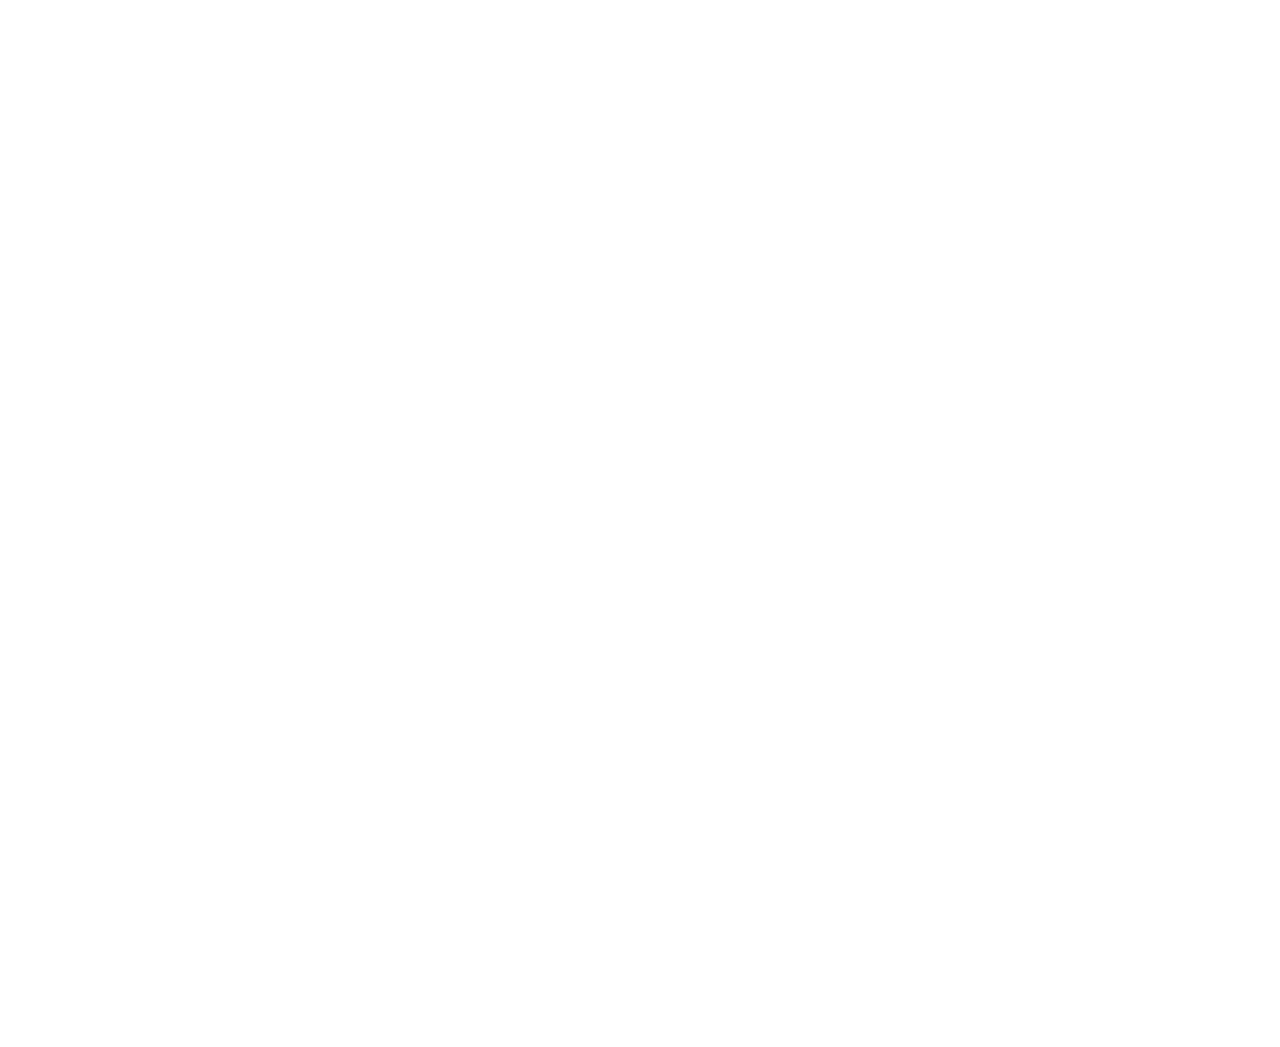
==== search.html @ 637db786 "Pagina levantada." ====
<!DOCTYPE html>
<html dir="ltr" lang="en-US">
<head>

	<meta http-equiv="content-type" content="text/html; charset=utf-8" />
	<meta name="author" content="SemiColonWeb" />

	<!-- Stylesheets
	============================================= -->
	<link href="http://fonts.googleapis.com/css?family=Lato:300,400,400italic,600,700|Raleway:300,400,500,600,700|Crete+Round:400italic" rel="stylesheet" type="text/css" />
	<link rel="stylesheet" href="css/bootstrap.css" type="text/css" />
	<link rel="stylesheet" href="style.css" type="text/css" />
	<link rel="stylesheet" href="css/dark.css" type="text/css" />
	<link rel="stylesheet" href="css/font-icons.css" type="text/css" />
	<link rel="stylesheet" href="css/animate.css" type="text/css" />
	<link rel="stylesheet" href="css/magnific-popup.css" type="text/css" />

	<link rel="stylesheet" href="css/responsive.css" type="text/css" />
	<meta name="viewport" content="width=device-width, initial-scale=1" />
	<!--[if lt IE 9]>
		<script src="http://css3-mediaqueries-js.googlecode.com/svn/trunk/css3-mediaqueries.js"></script>
	<![endif]-->

	<!-- External JavaScripts
	============================================= -->
	<script type="text/javascript" src="js/jquery.js"></script>
	<script type="text/javascript" src="js/plugins.js"></script>

	<!-- Document Title
	============================================= -->
	<title>Search Results | Canvas</title>

</head>

<body class="stretched">

	<!-- Document Wrapper
	============================================= -->
	<div id="wrapper" class="clearfix">

		<!-- Header
		============================================= -->
		<header id="header" class="full-header">

			<div id="header-wrap">

				<div class="container clearfix">

					<div id="primary-menu-trigger"><i class="icon-reorder"></i></div>

					<!-- Logo
					============================================= -->
					<div id="logo">
						<a href="index.html" class="standard-logo" data-dark-logo="images/logo-dark.png"><img src="images/logo.png" alt="Canvas Logo"></a>
						<a href="index.html" class="retina-logo" data-dark-logo="images/logo-dark@2x.png"><img src="images/logo@2x.png" alt="Canvas Logo"></a>
					</div><!-- #logo end -->

					<!-- Primary Navigation
					============================================= -->
					<nav id="primary-menu">

						<ul>
							<li><a href="index.html"><div>Home</div></a>
								<ul>
									<li><a href="index-corporate.html"><div>Home - Corporate</div></a>
										<ul>
											<li><a href="index-corporate.html"><div>Corporate - Layout 1</div></a></li>
											<li><a href="index-corporate-2.html"><div>Corporate - Layout 2</div></a></li>
											<li><a href="index-corporate-3.html"><div>Corporate - Layout 3</div></a></li>
											<li><a href="index-corporate-4.html"><div>Corporate - Layout 4</div></a></li>
										</ul>
									</li>
									<li><a href="index-portfolio.html"><div>Home - Portfolio</div></a>
										<ul>
											<li><a href="index-portfolio.html"><div>Portfolio - Layout 1</div></a></li>
											<li><a href="index-portfolio-2.html"><div>Portfolio - Layout 2</div></a></li>
											<li><a href="index-portfolio-3.html"><div>Portfolio - Masonry</div></a></li>
											<li><a href="index-portfolio-4.html"><div>Portfolio - AJAX</div></a></li>
										</ul>
									</li>
									<li><a href="index-blog.html"><div>Home - Blog</div></a>
										<ul>
											<li><a href="index-blog.html"><div>Blog - Layout 1</div></a></li>
											<li><a href="index-blog-2.html"><div>Blog - Layout 2</div></a></li>
											<li><a href="index-blog-3.html"><div>Blog - Layout 3</div></a></li>
										</ul>
									</li>
									<li><a href="index-shop.html"><div>Home - Shop</div></a>
										<ul>
											<li><a href="index-shop.html"><div>Shop - Layout 1</div></a></li>
											<li><a href="index-shop-2.html"><div>Shop - Layout 2</div></a></li>
										</ul>
									</li>
									<li><a href="index-magazine.html"><div>Home - Magazine</div></a>
										<ul>
											<li><a href="index-magazine.html"><div>Magazine - Layout 1</div></a></li>
											<li><a href="index-magazine-2.html"><div>Magazine - Layout 2</div></a></li>
											<li><a href="index-magazine-3.html"><div>Magazine - Layout 3</div></a></li>
										</ul>
									</li>
									<li><a href="landing.html"><div>Home - Landing Page</div></a>
										<ul>
											<li><a href="landing.html"><div>Landing Page - Layout 1</div></a></li>
											<li><a href="landing-2.html"><div>Landing Page - Layout 2</div></a></li>
											<li><a href="landing-3.html"><div>Landing Page - Layout 3</div></a></li>
											<li><a href="landing-4.html"><div>Landing Page - Layout 4</div></a></li>
											<li><a href="landing-5.html"><div>Landing Page - Layout 5</div></a></li>
										</ul>
									</li>
									<li><a href="index-fullscreen-image.html"><div>Home - Full Screen</div></a>
										<ul>
											<li><a href="index-fullscreen-image.html"><div>Full Screen - Image</div></a></li>
											<li><a href="index-fullscreen-slider.html"><div>Full Screen - Slider</div></a></li>
											<li><a href="index-fullscreen-video.html"><div>Full Screen - Video</div></a></li>
										</ul>
									</li>
									<li><a href="index-onepage.html"><div>Home - One Page</div></a>
										<ul>
											<li><a href="index-onepage.html"><div>One Page - Default</div></a></li>
											<li><a href="index-onepage-2.html"><div>One Page - Submenu</div></a></li>
											<li><a href="index-onepage-3.html"><div>One Page - Dots Style</div></a></li>
										</ul>
									</li>
									<li><a href="index-wedding.html"><div>Home - Wedding</div></a></li>
									<li><a href="index-restaurant.html"><div>Home - Restaurant</div></a></li>
									<li><a href="index-events.html"><div>Home - Events</div></a></li>
									<li><a href="index-parallax.html"><div>Home - Parallax</div></a></li>
									<li><a href="index-app-showcase.html"><div>Home - App Showcase</div></a></li>
								</ul>
							</li>
							<li><a href="#"><div>Features</div></a>
								<ul>
									<li><a href="#"><div><i class="icon-stack"></i>Sliders</div></a>
										<ul>
											<li><a href="slider-revolution.html"><div>Revolution Slider</div></a>
												<ul>
													<li><a href="slider-revolution.html"><div>Full Screen</div></a></li>
													<li><a href="slider-revolution-fullwidth.html"><div>Full Width</div></a></li>
													<li><a href="slider-revolution-kenburns.html"><div>Kenburns Effect</div></a></li>
													<li><a href="slider-revolution-html5-videos.html"><div>HTML5 Video</div></a></li>
												</ul>
											</li>
											<li><a href="slider-canvas.html"><div>Canvas Slider</div></a>
												<ul>
													<li><a href="slider-canvas.html"><div>Full Width</div></a></li>
													<li><a href="slider-canvas-fade.html"><div>Fade Transition</div></a></li>
													<li><a href="slider-canvas-autoplay.html"><div>Autoplay Feature</div></a></li>
													<li><a href="slider-canvas-video-event.html"><div>Custom Video Event</div></a></li>
													<li><a href="slider-canvas-pagination.html"><div>Pagination Navigation</div></a></li>
													<li><a href="slider-canvas-3.html"><div>3 Columns</div></a></li>
													<li><a href="slider-canvas-4.html"><div>4 Columns</div></a></li>
													<li><a href="slider-canvas-5.html"><div>5 Columns</div></a></li>
												</ul>
											</li>
											<li><a href="slider-flex.html"><div>Flex Slider</div></a>
												<ul>
													<li><a href="slider-flex.html"><div>Default Layout</div></a></li>
													<li><a href="slider-flex-thumbs.html"><div>with Thumbs</div></a></li>
												</ul>
											</li>
											<li><a href="slider-owl.html"><div>Owl Slider</div></a>
												<ul>
													<li><a href="slider-owl-full.html"><div>Full Width</div></a></li>
													<li><a href="slider-owl.html"><div>Boxed Width</div></a></li>
													<li><a href="slider-owl-videos.html"><div>Video Slider</div></a></li>
												</ul>
											</li>
											<li><a href="static-parallax.html"><div>Static Media</div></a>
												<ul>
													<li><a href="static-parallax.html"><div>Static - Parallax</div></a></li>
													<li><a href="static-image.html"><div>Static - Image</div></a></li>
													<li><a href="static-thumbs-grid.html"><div>Static - Thumb Gallery</div></a></li>
													<li><a href="static-html5-video.html"><div>Static - HTML5 Video</div></a></li>
													<li><a href="static-embed-video.html"><div>Static - Embedded Video</div></a></li>
												</ul>
											</li>
											<li><a href="slider-camera.html"><div>Camera Slider</div></a></li>
											<li><a href="slider-elastic.html"><div>Elastic Slider</div></a></li>
											<li><a href="slider-nivo.html"><div>Nivo Slider</div></a></li>
										</ul>
									</li>
									<li><a href="widgets.html"><div><i class="icon-gift"></i>Widgets</div></a>
										<ul>
											<li><a href="widgets.html"><div>Links</div></a></li>
											<li><a href="widgets.html"><div>Flickr Photostream</div></a></li>
											<li><a href="widgets.html"><div>Dribbble Shots</div></a></li>
											<li><a href="widgets.html"><div>Instagram Feed</div></a></li>
											<li><a href="widgets.html"><div>Posts List</div></a></li>
											<li><a href="widgets.html"><div>Twitter Feed</div></a></li>
											<li><a href="widgets.html"><div>Tabbed Widgets</div></a></li>
											<li><a href="widgets.html"><div>Carousel</div></a></li>
											<li><a href="widgets.html"><div>Subscribers</div></a></li>
											<li><a href="widgets.html"><div>Social Icons</div></a></li>
											<li><a href="widgets.html"><div>Testimonials</div></a></li>
											<li><a href="widgets.html"><div>Quick Contact</div></a></li>
											<li><a href="widgets.html"><div>Tags Cloud</div></a></li>
											<li><a href="widgets.html"><div>Video Embeds</div></a></li>
											<li><a href="widgets.html"><div>Raw Text/HTML</div></a></li>
										</ul>
									</li>
									<li><a href="#"><div><i class="icon-umbrella"></i>Headers</div></a>
										<ul>
											<li><a href="header-light.html"><div>Light Version</div></a></li>
											<li><a href="header-dark.html"><div>Dark Version</div></a></li>
											<li><a href="header-transparent.html"><div>Transparent</div></a></li>
											<li><a href="header-semi-transparent.html"><div>Semi Transparent</div></a>
												<ul>
													<li><a href="header-semi-transparent.html"><div>Light Version</div></a></li>
													<li><a href="header-semi-transparent-dark.html"><div>Dark Version</div></a></li>
												</ul>
											</li>
											<li><a href="header-side-left.html"><div>Left Side Header</div></a>
												<ul>
													<li><a href="header-side-left.html"><div>Fixed Position</div></a></li>
													<li><a href="header-side-left-open.html"><div>OnClick Open</div></a></li>
													<li><a href="header-side-left-open-push.html"><div>Push Content</div></a></li>
												</ul>
											</li>
											<li><a href="header-side-right.html"><div>Right Side Header</div></a>
												<ul>
													<li><a href="header-side-right.html"><div>Fixed Position</div></a></li>
													<li><a href="header-side-right-open.html"><div>OnClick Open</div></a></li>
													<li><a href="header-side-right-open-push.html"><div>Push Content</div></a></li>
												</ul>
											</li>
											<li><a href="header-floating.html"><div>Floating Version</div></a></li>
											<li><a href="static-sticky.html"><div>Static Sticky</div></a></li>
											<li><a href="responsive-sticky.html"><div>Responsive Sticky</div></a></li>
											<li><a href="logo-changer.html"><div>Alternate Logos</div></a></li>
										</ul>
									</li>
									<li><a href="side-panel.html"><div><i class="icon-line-layout"></i>Side Panel</div></a>
										<ul>
											<li><a href="side-panel-left-overlay.html"><div>Left Overlay</div></a></li>
											<li><a href="side-panel-left-push.html"><div>Left Push</div></a></li>
											<li><a href="side-panel-right-overlay.html"><div>Right Overlay</div></a></li>
											<li><a href="side-panel.html"><div>Right Push</div></a></li>
											<li><a href="side-panel-light.html"><div>Light Background</div></a></li>
										</ul>
									</li>
									<li><a href="#"><div><i class="icon-align-justify2"></i>Menu Styles</div></a>
										<ul>
											<li><a href="header-light.html"><div>Menu - Style 1</div></a></li>
											<li><a href="menu-2.html"><div>Menu - Style 2</div></a></li>
											<li><a href="menu-3.html"><div>Menu - Style 3</div></a></li>
											<li><a href="menu-4.html"><div>Menu - Style 4</div></a></li>
											<li><a href="menu-5.html"><div>Menu - Style 5</div></a></li>
											<li><a href="menu-6.html"><div>Menu - Style 6</div></a></li>
											<li><a href="menu-7.html"><div>Menu - Style 7</div></a></li>
											<li><a href="menu-8.html"><div>Menu - Style 8</div></a></li>
											<li><a href="menu-9.html"><div>Menu - Style 9</div></a></li>
											<li><a href="menu-10.html"><div>Menu - Overlay</div></a></li>
										</ul>
									</li>
									<li><a href="#"><div><i class="icon-ok-sign"></i>Page Titles</div></a>
										<ul>
											<li><a href="page.html"><div>Left Align</div></a></li>
											<li><a href="page-title-right.html"><div>Right Align</div></a></li>
											<li><a href="page-title-center.html"><div>Center Align</div></a></li>
											<li><a href="page-titledark.html"><div>Dark Style</div></a></li>
											<li><a href="page-title-pattern.html"><div>Pattern Background</div></a></li>
											<li><a href="page-title-parallax.html"><div>Parallax Background</div></a>
												<ul>
													<li><a href="page-title-parallax.html"><div>Default Header</div></a></li>
													<li><a href="page-title-parallax-header.html"><div>Transparent Header</div></a></li>
												</ul>
											</li>
											<li><a href="page-title-video.html"><div>HTML5 Video</div></a></li>
											<li><a href="page-title-nobg.html"><div>No Background</div></a></li>
											<li><a href="page-title-mini.html"><div>Mini Version</div></a></li>
										</ul>
									</li>
									<li><a href="contact.html"><div><i class="icon-envelope-alt"></i>Contact Pages</div></a>
										<ul>
											<li><a href="contact.html">Contact 1</a></li>
											<li><a href="contact-2.html">Contact 2</a></li>
											<li><a href="contact-3.html">Contact 3</a></li>
											<li><a href="contact-4.html">Contact 4</a></li>
											<li><a href="contact-5.html">Contact 5</a></li>
											<li><a href="contact-6.html">Contact 6</a></li>
											<li><a href="contact-7.html">Contact 7</a></li>
										</ul>
									</li>
									<li><a href="#footer" data-scrollto="#footer"><div><i class="icon-th"></i>Footers</div></a>
										<ul>
											<li><a href="sticky-footer.html"><div>Sticky Footer</div></a></li>
											<li><a href="#footer" data-scrollto="#footer"><div>Footer - Layout 1</div></a></li>
											<li><a href="footer-2.html#footer"><div>Footer - Layout 2</div></a></li>
											<li><a href="footer-3.html#footer"><div>Footer - Layout 3</div></a></li>
											<li><a href="footer-4.html#footer"><div>Footer - Layout 4</div></a></li>
											<li><a href="footer-5.html#footer"><div>Footer - Layout 5</div></a></li>
											<li><a href="footer-6.html#footer"><div>Footer - Layout 6</div></a></li>
											<li><a href="footer-7.html#footer"><div>Footer - Layout 7</div></a></li>
										</ul>
									</li>
									<li><a href="#"><div><i class="icon-calendar3"></i>Events</div></a>
										<ul>
											<li><a href="events-calendar.html"><div>Full Width Calendar</div></a></li>
											<li><a href="events-list.html"><div>Events List</div></a>
												<ul>
													<li><a href="events-list.html"><div>Right Sidebar</div></a></li>
													<li><a href="events-list-left-sidebar.html"><div>Left Sidebar</div></a></li>
													<li><a href="events-list-both-sidebar.html"><div>Both Sidebar</div></a></li>
													<li><a href="events-list-fullwidth.html"><div>Full Width</div></a></li>
													<li><a href="events-list-parallax.html"><div>Parallax List</div></a></li>
												</ul>
											</li>
											<li><a href="event-single.html"><div>Single Event</div></a>
												<ul>
													<li><a href="event-single-right-sidebar.html"><div>Right Sidebar</div></a></li>
													<li><a href="event-single-left-sidebar.html"><div>Left Sidebar</div></a></li>
													<li><a href="event-single-both-sidebar.html"><div>Both Sidebar</div></a></li>
													<li><a href="event-single.html"><div>Full Width</div></a></li>
												</ul>
											</li>
											<li><a href="event-single-full-width-image.html"><div>Single Event - Full</div></a>
												<ul>
													<li><a href="event-single-full-width-image.html"><div>Parallax Image</div></a></li>
													<li><a href="event-single-full-width-map.html"><div>Google Map</div></a></li>
													<li><a href="event-single-full-width-slider.html"><div>Slider Gallery</div></a></li>
													<li><a href="event-single-full-width-video.html"><div>HTML5 Video</div></a></li>
												</ul>
											</li>
										</ul>
									</li>
									<li><a href="modal-onload.html"><div><i class="icon-line-expand"></i>Modal OnLoad</div></a>
										<ul>
											<li><a href="modal-onload.html"><div>Simple Layout</div></a></li>
											<li><a href="modal-onload-iframe.html"><div>Video iFrame</div></a></li>
											<li><a href="modal-onload-subscribe.html"><div>Subscription Form</div></a></li>
											<li><a href="modal-onload-common-height.html"><div>Common Height</div></a></li>
											<li><a href="modal-onload-cookie.html"><div>Cookies Enabled</div></a></li>
										</ul>
									</li>
									<li><a href="coming-soon.html"><div><i class="icon-time"></i>Coming Soon</div></a>
										<ul>
											<li><a href="coming-soon.html"><div>Simple Layout</div></a></li>
											<li><a href="coming-soon-2.html"><div>Parallax Image</div></a></li>
											<li><a href="coming-soon-3.html"><div>HTML5 Video</div></a></li>
										</ul>
									</li>
									<li><a href="#"><div><i class="icon-adjust"></i>Dark Version</div></a></li>
								</ul>
							</li>
							<li class="mega-menu"><a href="#"><div>Pages</div></a>
								<div class="mega-menu-content style-2 col-4 clearfix">
									<ul>
										<li class="mega-menu-title"><a href="#"><div>Introduction</div></a>
											<ul>
												<li><a href="about.html"><div>About Us</div></a></li>
												<li><a href="about-2.html"><div>About Us - Layout 2</div></a></li>
												<li><a href="about-me.html"><div>About Me</div></a></li>
												<li><a href="team.html"><div>Team Members</div></a></li>
												<li><a href="jobs.html"><div>Careers</div></a></li>
												<li><a href="side-navigation.html"><div>Side Navigation</div></a></li>
												<li><a href="page-submenu.html"><div>Page Submenu</div></a></li>
												<li><a href="sitemap.html"><div>Sitemap</div></a></li>
											</ul>
										</li>
									</ul>
									<ul>
										<li class="mega-menu-title"><a href="#"><div>Utility</div></a>
											<ul>
												<li><a href="services.html"><div>Services - Layout 1</div></a></li>
												<li><a href="services-2.html"><div>Services - Layout 2</div></a></li>
												<li><a href="services-3.html"><div>Services - Layout 3</div></a></li>
												<li><a href="faqs.html"><div>FAQs - Layout 1</div></a></li>
												<li><a href="faqs-2.html"><div>FAQs - Layout 2</div></a></li>
												<li><a href="faqs-3.html"><div>FAQs - Layout 3</div></a></li>
												<li><a href="faqs-4.html"><div>FAQs - Layout 4</div></a></li>
												<li><a href="maintenance.html"><div>Maintenance Page</div></a></li>
											</ul>
										</li>
									</ul>
									<ul>
										<li class="mega-menu-title"><a href="#"><div>Layout Grids</div></a>
											<ul>
												<li><a href="full-width.html"><div>Full Width</div></a></li>
												<li><a href="full-width-wide.html"><div>Full Width - Wide</div></a></li>
												<li><a href="right-sidebar.html"><div>Right Sidebar</div></a></li>
												<li><a href="left-sidebar.html"><div>Left Sidebar</div></a></li>
												<li><a href="both-sidebar.html"><div>Both Sidebar</div></a></li>
												<li><a href="both-right-sidebar.html"><div>Both Right Sidebar</div></a></li>
												<li><a href="both-left-sidebar.html"><div>Both Left Sidebar</div></a></li>
												<li><a href="blank-page.html"><div>Blank Page</div></a></li>
											</ul>
										</li>
									</ul>
									<ul>
										<li class="mega-menu-title"><a href="#"><div>Miscellaneous</div></a>
											<ul>
												<li><a href="login-register.html"><div>Login/Register</div></a></li>
												<li><a href="login-register-2.html"><div>Login/Register - Style 2</div></a></li>
												<li><a href="login-register-3.html"><div>Login/Register - Style 3</div></a></li>
												<li><a href="login-1.html"><div>Login - Style 1</div></a></li>
												<li><a href="login-2.html"><div>Login - Style 2</div></a></li>
												<li><a href="404.html"><div>404 - Simple Layout</div></a></li>
												<li><a href="404-2.html"><div>404 - Parallax Image</div></a></li>
												<li><a href="404-3.html"><div>404 - HTML5 Video</div></a></li>
											</ul>
										</li>
									</ul>
								</div>
							</li>
							<li class="mega-menu"><a href="#"><div>Portfolio</div></a>
								<div class="mega-menu-content style-2 col-5 clearfix">
									<ul>
										<li class="mega-menu-title"><a href="#"><div>Grids</div></a>
											<ul>
												<li><a href="portfolio-1.html"><div>1 Column</div></a></li>
												<li><a href="portfolio-2.html"><div>2 Columns</div></a></li>
												<li><a href="portfolio-3.html"><div>3 Columns</div></a></li>
												<li><a href="portfolio.html"><div>4 Columns</div></a></li>
												<li><a href="portfolio-5.html"><div>5 Columns</div></a></li>
												<li><a href="portfolio-6.html"><div>6 Columns</div></a></li>
											</ul>
										</li>
									</ul>
									<ul>
										<li class="mega-menu-title"><a href="#"><div>Masonry</div></a>
											<ul>
												<li><a href="portfolio-mixed-masonry.html"><div>Mixed Columns</div></a></li>
												<li><a href="portfolio-2-masonry.html"><div>2 Columns</div></a></li>
												<li><a href="portfolio-3-masonry.html"><div>3 Columns</div></a></li>
												<li><a href="portfolio-masonry.html"><div>4 Columns</div></a></li>
												<li><a href="portfolio-5-masonry.html"><div>5 Columns</div></a></li>
												<li><a href="portfolio-6-masonry.html"><div>6 Columns</div></a></li>
											</ul>
										</li>
									</ul>
									<ul>
										<li class="mega-menu-title"><a href="#"><div>Loading Styles</div></a>
											<ul>
												<li><a href="portfolio.html"><div>jQuery Filter</div></a></li>
												<li><a href="portfolio-pagination.html"><div>Pagination</div></a></li>
												<li><a href="portfolio-jpagination.html"><div>jQuery Pagination</div></a></li>
												<li><a href="portfolio-infinity-scroll.html"><div>Infinity Scroll</div></a></li>
												<li><a href="portfolio-ajax.html"><div>AJAX In Page</div></a></li>
												<li><a href="portfolio-ajax-in-modal.html"><div>AJAX In Modal</div></a></li>
											</ul>
										</li>
									</ul>
									<ul>
										<li class="mega-menu-title"><a href="#"><div>Single Project</div></a>
											<ul>
												<li><a href="portfolio-single-extended.html"><div>Extended Item</div></a></li>
												<li><a href="portfolio-single-fullwidth.html"><div>Parallax Image</div></a></li>
												<li><a href="portfolio-single-gallery-full.html"><div>Slider Gallery</div></a></li>
												<li><a href="portfolio-single-video-fullwidth-left-sidebar.html"><div>HTML5 Video</div></a></li>
												<li><a href="portfolio-single-thumbs-right-sidebar.html"><div>Masonry Thumbs</div></a></li>
												<li><a href="portfolio-single-video-both-sidebar.html"><div>Embed Video</div></a></li>
											</ul>
										</li>
									</ul>
									<ul>
										<li class="mega-menu-title"><a href="#"><div>Layouts</div></a>
											<ul>
												<li><a href="portfolio-nomargin.html"><div>Default</div></a></li>
												<li><a href="portfolio-1-alt-right-sidebar.html"><div>Right Sidebar</div></a></li>
												<li><a href="portfolio-3-left-sidebar.html"><div>Left Sidebar</div></a></li>
												<li><a href="portfolio-2-both-sidebar.html"><div>Both Sidebar</div></a></li>
												<li><a href="portfolio-fullwidth-notitle.html"><div>100% Width</div></a></li>
												<li><a href="portfolio-parallax.html"><div>Parallax</div></a></li>
											</ul>
										</li>
									</ul>
								</div>
							</li>
							<li class="mega-menu"><a href="#"><div>Blog</div></a>
								<div class="mega-menu-content style-2 col-4 clearfix">
									<ul>
										<li class="mega-menu-title"><a href="#"><div>Default</div></a>
											<ul>
												<li><a href="blog.html"><div>Right Sidebar</div></a></li>
												<li><a href="blog-left-sidebar.html"><div>Left Sidebar</div></a></li>
												<li><a href="blog-both-sidebar.html"><div>Both Sidebar</div></a></li>
												<li><a href="blog-full-width.html"><div>Full Width</div></a></li>
											</ul>
										</li>
										<li class="mega-menu-title"><a href="#"><div>Timeline</div></a>
											<ul>
												<li><a href="blog-timeline-right-sidebar.html"><div>Right Sidebar</div></a></li>
												<li><a href="blog-timeline-left-sidebar.html"><div>Left Sidebar</div></a></li>
												<li><a href="blog-timeline.html"><div>Full Width</div></a></li>
											</ul>
										</li>
									</ul>
									<ul>
										<li class="mega-menu-title"><a href="#"><div>Masonry</div></a>
											<ul>
												<li><a href="blog-masonry.html"><div>4 Columns</div></a></li>
												<li><a href="blog-masonry-3.html"><div>3 Columns</div></a></li>
												<li><a href="blog-masonry-2.html"><div>2 Columns</div></a></li>
												<li><a href="blog-masonry-full.html"><div>100% Width</div></a></li>
											</ul>
										</li>
										<li class="mega-menu-title"><a href="#"><div>Grid</div></a>
											<ul>
												<li><a href="blog-grid.html"><div>4 Columns</div></a></li>
												<li><a href="blog-grid-3.html"><div>3 Columns</div></a></li>
												<li><a href="blog-grid-2.html"><div>2 Columns</div></a></li>
											</ul>
										</li>
									</ul>
									<ul>
										<li class="mega-menu-title"><a href="#"><div>Small Thumbs</div></a>
											<ul>
												<li><a href="blog-small-left-sidebar.html"><div>Left Sidebar</div></a></li>
												<li><a href="blog-small.html"><div>Right Sidebar</div></a></li>
												<li><a href="blog-small-both-sidebar.html"><div>Both Sidebar</div></a></li>
												<li><a href="blog-small-full-width.html"><div>Full Width</div></a></li>
												<li><a href="blog-small-alt.html"><div>Alternate Layout</div></a></li>
											</ul>
										</li>
										<li class="mega-menu-title"><a href="#"><div>Item Splitting</div></a>
											<ul>
												<li><a href="blog-grid.html"><div>Pagination</div></a></li>
												<li><a href="blog-masonry.html"><div>Infinite Scroll</div></a></li>
											</ul>
										</li>
									</ul>
									<ul>
										<li class="mega-menu-title"><a href="#"><div>Single</div></a>
											<ul>
												<li><a href="blog-single.html"><div>Default Layout</div></a></li>
												<li><a href="blog-single-left-sidebar.html"><div>Left Sidebar</div></a></li>
												<li><a href="blog-single-full.html"><div>Full Width</div></a></li>
												<li><a href="blog-single-small.html"><div>Small Image</div></a></li>
												<li><a href="blog-single-split-right-sidebar.html"><div>Split Layout</div></a></li>
											</ul>
										</li>
										<li class="mega-menu-title"><a href="#"><div>Comments Module</div></a>
											<ul>
												<li><a href="blog-single-left-sidebar.html#comments"><div>Facebook Comments</div></a></li>
												<li><a href="blog-single-small.html#comments"><div>Disqus Comments</div></a></li>
											</ul>
										</li>
									</ul>
								</div>
							</li>
							<li><a href="shop.html"><div>Shop</div></a>
								<ul>
									<li><a href="shop.html"><div>4 Columns</div></a></li>
									<li><a href="shop-3.html"><div>3 Columns</div></a>
										<ul>
											<li><a href="shop-3.html"><div>Full Width</div></a></li>
											<li><a href="shop-3-right-sidebar.html"><div>Right Sidebar</div></a></li>
											<li><a href="shop-3-left-sidebar.html"><div>Left Sidebar</div></a></li>
										</ul>
									</li>
									<li><a href="shop-2.html"><div>2 Columns</div></a>
										<ul>
											<li><a href="shop-2-right-sidebar.html"><div>Right Sidebar</div></a></li>
											<li><a href="shop-2-left-sidebar.html"><div>Left Sidebar</div></a></li>
											<li><a href="shop-2-both-sidebar.html"><div>Both Sidebar</div></a></li>
										</ul>
									</li>
									<li><a href="shop-1.html"><div>1 Columns</div></a>
										<ul>
											<li><a href="shop-1.html"><div>Full Width</div></a></li>
											<li><a href="shop-1-right-sidebar.html"><div>Right Sidebar</div></a></li>
											<li><a href="shop-1-left-sidebar.html"><div>Left Sidebar</div></a></li>
											<li><a href="shop-1-both-sidebar.html"><div>Both Sidebar</div></a></li>
										</ul>
									</li>
									<li><a href="shop-category-parallax.html"><div>Categories - Parallax</div></a></li>
									<li><a href="shop-single.html"><div>Single Product</div></a>
										<ul>
											<li><a href="shop-single.html"><div>Full Width</div></a></li>
											<li><a href="shop-single-right-sidebar.html"><div>Right Sidebar</div></a></li>
											<li><a href="shop-single-left-sidebar.html"><div>Left Sidebar</div></a></li>
											<li><a href="shop-single-both-sidebar.html"><div>Both Sidebar</div></a></li>
										</ul>
									</li>
									<li><a href="cart.html"><div>Cart</div></a></li>
									<li><a href="checkout.html"><div>Checkout</div></a></li>
								</ul>
							</li>
							<li class="mega-menu"><a href="#"><div>Shortcodes</div></a>
								<div class="mega-menu-content col-5 clearfix">
									<ul>
										<li><a href="animations.html"><div><i class="icon-magic"></i>Animations</div></a></li>
										<li><a href="buttons.html"><div><i class="icon-link"></i>Buttons</div></a></li>
										<li><a href="carousel.html"><div><i class="icon-heart3"></i>Carousel</div></a></li>
										<li><a href="charts.html"><div><i class="icon-bar-chart"></i>Charts</div></a></li>
										<li><a href="clients.html"><div><i class="icon-apple"></i>Clients</div></a></li>
										<li><a href="columns-grids.html"><div><i class="icon-th-large"></i>Columns</div></a></li>
										<li><a href="counters.html"><div><i class="icon-time"></i>Counters</div></a></li>
									</ul>
									<ul>
										<li><a href="dividers.html"><div><i class="icon-indent-right"></i>Dividers</div></a></li>
										<li><a href="featured-boxes.html"><div><i class="icon-lightbulb"></i>Icon Boxes</div></a></li>
										<li><a href="gallery.html"><div><i class="icon-picture"></i>Galleries</div></a></li>
										<li><a href="headings-dropcaps.html"><div><i class="icon-pencil2"></i>Heading Styles</div></a></li>
										<li><a href="icon-lists.html"><div><i class="icon-list-alt"></i>Icon Lists</div></a></li>
										<li><a href="labels-badges.html"><div><i class="icon-plus-sign"></i>Labels</div></a></li>
										<li><a href="lightbox.html"><div><i class="icon-resize-full"></i>Lightbox</div></a></li>
									</ul>
									<ul>
										<li><a href="lists-panels.html"><div><i class="icon-th-list"></i>Lists &amp; Panels</div></a></li>
										<li><a href="maps.html"><div><i class="icon-map-marker2"></i>Maps</div></a></li>
										<li><a href="media-embeds.html"><div><i class="icon-play"></i>Media Embeds</div></a></li>
										<li><a href="modal-popovers.html"><div><i class="icon-move"></i>Modal Boxes</div></a></li>
										<li><a href="navigation.html"><div><i class="icon-align-justify2"></i>Navigations</div></a></li>
										<li><a href="pagination-progress.html"><div><i class="icon-cogs"></i>Pagination</div></a></li>
										<li><a href="pie-skills.html"><div><i class="icon-tasks"></i>Pies &amp; Skills</div></a></li>
									</ul>
									<ul>
										<li><a href="pricing.html"><div><i class="icon-dollar"></i>Pricing Boxes</div></a></li>
										<li><a href="process-steps.html"><div><i class="icon-thumbs-up"></i>Process Steps</div></a></li>
										<li><a href="promo-boxes.html"><div><i class="icon-rocket"></i>Promo Boxes</div></a></li>
										<li><a href="quotes-blockquotes.html"><div><i class="icon-quote-left"></i>Blockquotes</div></a></li>
										<li><a href="responsive.html"><div><i class="icon-laptop2"></i>Responsive</div></a></li>
										<li><a href="sections.html"><div><i class="icon-folder-open"></i>Sections</div></a></li>
										<li><a href="social-icons.html"><div><i class="icon-facebook2"></i>Social Icons</div></a></li>
									</ul>
									<ul>
										<li><a href="style-boxes.html"><div><i class="icon-exclamation-sign"></i>Alert Boxes</div></a></li>
										<li><a href="styled-icons.html"><div><i class="icon-flag2"></i>Styled Icons</div></a></li>
										<li><a href="tables.html"><div><i class="icon-table"></i>Tables</div></a></li>
										<li><a href="tabs.html"><div><i class="icon-star3"></i>Tabs</div></a></li>
										<li><a href="testimonials-twitter.html"><div><i class="icon-user4"></i>Testimonials</div></a></li>
										<li><a href="thumbnails-slider.html"><div><i class="icon-camera3"></i>Thumbnails</div></a></li>
										<li><a href="toggles-accordions.html"><div><i class="icon-ok-circle"></i>Toggles</div></a></li>
									</ul>
								</div>
							</li>
						</ul>

						<!-- Top Cart
						============================================= -->
						<div id="top-cart">
							<a href="#" id="top-cart-trigger"><i class="icon-shopping-cart"></i><span>5</span></a>
							<div class="top-cart-content">
								<div class="top-cart-title">
									<h4>Shopping Cart</h4>
								</div>
								<div class="top-cart-items">
									<div class="top-cart-item clearfix">
										<div class="top-cart-item-image">
											<a href="#"><img src="images/shop/small/1.jpg" alt="Blue Round-Neck Tshirt" /></a>
										</div>
										<div class="top-cart-item-desc">
											<a href="#">Blue Round-Neck Tshirt</a>
											<span class="top-cart-item-price">$19.99</span>
											<span class="top-cart-item-quantity">x 2</span>
										</div>
									</div>
									<div class="top-cart-item clearfix">
										<div class="top-cart-item-image">
											<a href="#"><img src="images/shop/small/6.jpg" alt="Light Blue Denim Dress" /></a>
										</div>
										<div class="top-cart-item-desc">
											<a href="#">Light Blue Denim Dress</a>
											<span class="top-cart-item-price">$24.99</span>
											<span class="top-cart-item-quantity">x 3</span>
										</div>
									</div>
								</div>
								<div class="top-cart-action clearfix">
									<span class="fleft top-checkout-price">$114.95</span>
									<button class="button button-3d button-small nomargin fright">View Cart</button>
								</div>
							</div>
						</div><!-- #top-cart end -->

						<!-- Top Search
						============================================= -->
						<div id="top-search">
							<a href="#" id="top-search-trigger"><i class="icon-search3"></i><i class="icon-line-cross"></i></a>
							<form action="search.html" method="get">
								<input type="text" name="q" class="form-control" value="" placeholder="Type &amp; Hit Enter..">
							</form>
						</div><!-- #top-search end -->

					</nav><!-- #primary-menu end -->

				</div>

			</div>

		</header><!-- #header end -->

		<!-- Page Title
		============================================= -->
		<section id="page-title">

			<div class="container clearfix">
				<h1>Search Results</h1>
				<ol class="breadcrumb">
					<li><a href="#">Home</a></li>
					<li class="active">Search</li>
				</ol>
			</div>

		</section><!-- #page-title end -->

		<!-- Content
		============================================= -->
		<section id="content">

			<div class="content-wrap">

				<div class="container clearfix">

					<script>
					  (function() {
						var cx = '006140480002229796823:3f-_bji0d1w';
						var gcse = document.createElement('script');
						gcse.type = 'text/javascript';
						gcse.async = true;
						gcse.src = (document.location.protocol == 'https:' ? 'https:' : 'http:') +
							'//www.google.com/cse/cse.js?cx=' + cx;
						var s = document.getElementsByTagName('script')[0];
						s.parentNode.insertBefore(gcse, s);
					  })();
					</script>
					<gcse:searchresults-only></gcse:searchresults-only>

				</div>

			</div>

		</section><!-- #content end -->

		<!-- Footer
		============================================= -->
		<footer id="footer" class="dark">

			<div class="container">

				<!-- Footer Widgets
				============================================= -->
				<div class="footer-widgets-wrap clearfix">

					<div class="col_two_third">

						<div class="col_one_third">

							<div class="widget clearfix">

								<img src="images/footer-widget-logo.png" alt="" class="footer-logo">

								<p>We believe in <strong>Simple</strong>, <strong>Creative</strong> &amp; <strong>Flexible</strong> Design Standards.</p>

								<div style="background: url('images/world-map.png') no-repeat center center; background-size: 100%;">
									<address>
										<strong>Headquarters:</strong><br>
										795 Folsom Ave, Suite 600<br>
										San Francisco, CA 94107<br>
									</address>
									<abbr title="Phone Number"><strong>Phone:</strong></abbr> (91) 8547 632521<br>
									<abbr title="Fax"><strong>Fax:</strong></abbr> (91) 11 4752 1433<br>
									<abbr title="Email Address"><strong>Email:</strong></abbr> info@canvas.com
								</div>

							</div>

						</div>

						<div class="col_one_third">

							<div class="widget widget_links clearfix">

								<h4>Blogroll</h4>

								<ul>
									<li><a href="http://codex.wordpress.org/">Documentation</a></li>
									<li><a href="http://wordpress.org/support/forum/requests-and-feedback">Feedback</a></li>
									<li><a href="http://wordpress.org/extend/plugins/">Plugins</a></li>
									<li><a href="http://wordpress.org/support/">Support Forums</a></li>
									<li><a href="http://wordpress.org/extend/themes/">Themes</a></li>
									<li><a href="http://wordpress.org/news/">WordPress Blog</a></li>
									<li><a href="http://planet.wordpress.org/">WordPress Planet</a></li>
								</ul>

							</div>

						</div>

						<div class="col_one_third col_last">

							<div class="widget clearfix">
								<h4>Recent Posts</h4>

								<div id="post-list-footer">
									<div class="spost clearfix">
										<div class="entry-c">
											<div class="entry-title">
												<h4><a href="#">Lorem ipsum dolor sit amet, consectetur</a></h4>
											</div>
											<ul class="entry-meta">
												<li>10th July 2014</li>
											</ul>
										</div>
									</div>

									<div class="spost clearfix">
										<div class="entry-c">
											<div class="entry-title">
												<h4><a href="#">Elit Assumenda vel amet dolorum quasi</a></h4>
											</div>
											<ul class="entry-meta">
												<li>10th July 2014</li>
											</ul>
										</div>
									</div>

									<div class="spost clearfix">
										<div class="entry-c">
											<div class="entry-title">
												<h4><a href="#">Debitis nihil placeat, illum est nisi</a></h4>
											</div>
											<ul class="entry-meta">
												<li>10th July 2014</li>
											</ul>
										</div>
									</div>
								</div>
							</div>

						</div>

					</div>

					<div class="col_one_third col_last">

						<div class="widget clearfix" style="margin-bottom: -20px;">

							<div class="row">

								<div class="col-md-6 bottommargin-sm">
									<div class="counter counter-small"><span data-from="50" data-to="15065421" data-refresh-interval="80" data-speed="3000" data-comma="true"></span></div>
									<h5 class="nobottommargin">Total Downloads</h5>
								</div>

								<div class="col-md-6 bottommargin-sm">
									<div class="counter counter-small"><span data-from="100" data-to="18465" data-refresh-interval="50" data-speed="2000" data-comma="true"></span></div>
									<h5 class="nobottommargin">Clients</h5>
								</div>

							</div>

						</div>

						<div class="widget subscribe-widget clearfix">
							<h5><strong>Subscribe</strong> to Our Newsletter to get Important News, Amazing Offers &amp; Inside Scoops:</h5>
							<div id="widget-subscribe-form-result" data-notify-type="success" data-notify-msg=""></div>
							<form id="widget-subscribe-form" action="include/subscribe.php" role="form" method="post" class="nobottommargin">
								<div class="input-group divcenter">
									<span class="input-group-addon"><i class="icon-email2"></i></span>
									<input type="email" id="widget-subscribe-form-email" name="widget-subscribe-form-email" class="form-control required email" placeholder="Enter your Email">
									<span class="input-group-btn">
										<button class="btn btn-success" type="submit">Subscribe</button>
									</span>
								</div>
							</form>
							<script type="text/javascript">
								$("#widget-subscribe-form").validate({
									submitHandler: function(form) {
										$(form).find('.input-group-addon').find('.icon-email2').removeClass('icon-email2').addClass('icon-line-loader icon-spin');
										$(form).ajaxSubmit({
											target: '#widget-subscribe-form-result',
											success: function() {
												$(form).find('.input-group-addon').find('.icon-line-loader').removeClass('icon-line-loader icon-spin').addClass('icon-email2');
												$('#widget-subscribe-form').find('.form-control').val('');
												$('#widget-subscribe-form-result').attr('data-notify-msg', $('#widget-subscribe-form-result').html()).html('');
												SEMICOLON.widget.notifications($('#widget-subscribe-form-result'));
											}
										});
									}
								});
							</script>
						</div>

						<div class="widget clearfix" style="margin-bottom: -20px;">

							<div class="row">

								<div class="col-md-6 clearfix bottommargin-sm">
									<a href="#" class="social-icon si-dark si-colored si-facebook nobottommargin" style="margin-right: 10px;">
										<i class="icon-facebook"></i>
										<i class="icon-facebook"></i>
									</a>
									<a href="#"><small style="display: block; margin-top: 3px;"><strong>Like us</strong><br>on Facebook</small></a>
								</div>
								<div class="col-md-6 clearfix">
									<a href="#" class="social-icon si-dark si-colored si-rss nobottommargin" style="margin-right: 10px;">
										<i class="icon-rss"></i>
										<i class="icon-rss"></i>
									</a>
									<a href="#"><small style="display: block; margin-top: 3px;"><strong>Subscribe</strong><br>to RSS Feeds</small></a>
								</div>

							</div>

						</div>

					</div>

				</div><!-- .footer-widgets-wrap end -->

			</div>

			<!-- Copyrights
			============================================= -->
			<div id="copyrights">

				<div class="container clearfix">

					<div class="col_half">
						Copyrights &copy; 2014 All Rights Reserved by Canvas Inc.<br>
						<div class="copyright-links"><a href="#">Terms of Use</a> / <a href="#">Privacy Policy</a></div>
					</div>

					<div class="col_half col_last tright">
						<div class="fright clearfix">
							<a href="#" class="social-icon si-small si-borderless si-facebook">
								<i class="icon-facebook"></i>
								<i class="icon-facebook"></i>
							</a>

							<a href="#" class="social-icon si-small si-borderless si-twitter">
								<i class="icon-twitter"></i>
								<i class="icon-twitter"></i>
							</a>

							<a href="#" class="social-icon si-small si-borderless si-gplus">
								<i class="icon-gplus"></i>
								<i class="icon-gplus"></i>
							</a>

							<a href="#" class="social-icon si-small si-borderless si-pinterest">
								<i class="icon-pinterest"></i>
								<i class="icon-pinterest"></i>
							</a>

							<a href="#" class="social-icon si-small si-borderless si-vimeo">
								<i class="icon-vimeo"></i>
								<i class="icon-vimeo"></i>
							</a>

							<a href="#" class="social-icon si-small si-borderless si-github">
								<i class="icon-github"></i>
								<i class="icon-github"></i>
							</a>

							<a href="#" class="social-icon si-small si-borderless si-yahoo">
								<i class="icon-yahoo"></i>
								<i class="icon-yahoo"></i>
							</a>

							<a href="#" class="social-icon si-small si-borderless si-linkedin">
								<i class="icon-linkedin"></i>
								<i class="icon-linkedin"></i>
							</a>
						</div>

						<div class="clear"></div>

						<i class="icon-envelope2"></i> info@canvas.com <span class="middot">&middot;</span> <i class="icon-headphones"></i> +91-11-6541-6369 <span class="middot">&middot;</span> <i class="icon-skype2"></i> CanvasOnSkype
					</div>

				</div>

			</div><!-- #copyrights end -->

		</footer><!-- #footer end -->

	</div><!-- #wrapper end -->

	<!-- Go To Top
	============================================= -->
	<div id="gotoTop" class="icon-angle-up"></div>

	<!-- Footer Scripts
	============================================= -->
	<script type="text/javascript" src="js/functions.js"></script>

</body>
</html>
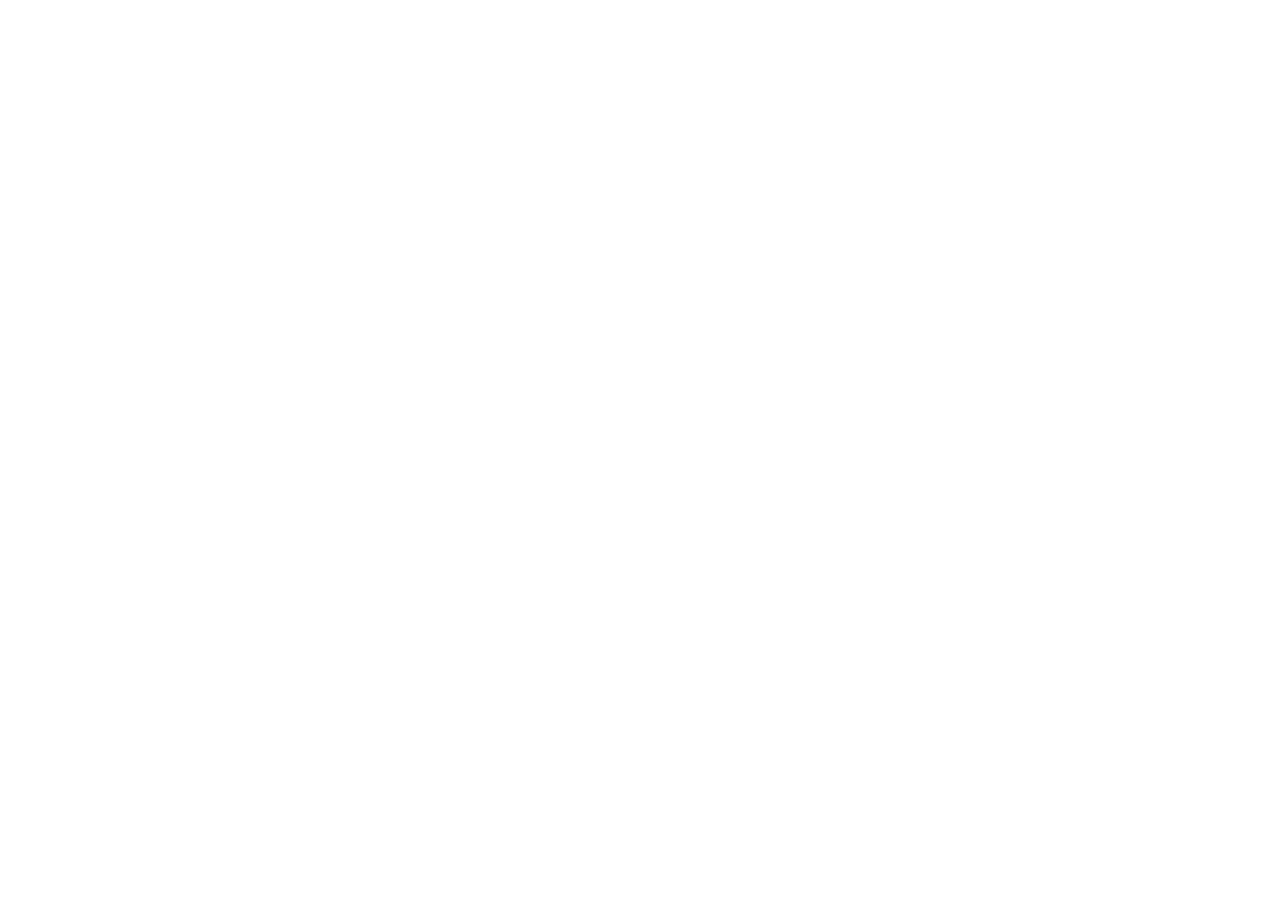
==== commit f88698c0: "Cambios de diseño." ====
--- a/search.html
+++ b/search.html
@@ -28,7 +28,7 @@
 
 	<!-- Document Title
 	============================================= -->
-	<title>Search Results | Canvas</title>
+	<title>Resultado de Búsqueda | Infogroup</title>
 
 </head>
 
@@ -51,625 +51,24 @@
 					<!-- Logo
 					============================================= -->
 					<div id="logo">
-						<a href="index.html" class="standard-logo" data-dark-logo="images/logo-dark.png"><img src="images/logo.png" alt="Canvas Logo"></a>
-						<a href="index.html" class="retina-logo" data-dark-logo="images/logo-dark@2x.png"><img src="images/logo@2x.png" alt="Canvas Logo"></a>
+						<a href="index.html" class="standard-logo" data-dark-logo="images/logo-dark.png"><img src="img/logo-infogroup-2.png" alt="4Q Studios Logo"></a>
+						<a href="index.html" class="retina-logo" data-dark-logo="images/logo-dark@2x.png"><img src="img/logo-infogroup-2.png" alt="4Q Studios Logo"></a>
 					</div><!-- #logo end -->
 
 					<!-- Primary Navigation
 					============================================= -->
 					<nav id="primary-menu">
 
-						<ul>
-							<li><a href="index.html"><div>Home</div></a>
-								<ul>
-									<li><a href="index-corporate.html"><div>Home - Corporate</div></a>
-										<ul>
-											<li><a href="index-corporate.html"><div>Corporate - Layout 1</div></a></li>
-											<li><a href="index-corporate-2.html"><div>Corporate - Layout 2</div></a></li>
-											<li><a href="index-corporate-3.html"><div>Corporate - Layout 3</div></a></li>
-											<li><a href="index-corporate-4.html"><div>Corporate - Layout 4</div></a></li>
-										</ul>
-									</li>
-									<li><a href="index-portfolio.html"><div>Home - Portfolio</div></a>
-										<ul>
-											<li><a href="index-portfolio.html"><div>Portfolio - Layout 1</div></a></li>
-											<li><a href="index-portfolio-2.html"><div>Portfolio - Layout 2</div></a></li>
-											<li><a href="index-portfolio-3.html"><div>Portfolio - Masonry</div></a></li>
-											<li><a href="index-portfolio-4.html"><div>Portfolio - AJAX</div></a></li>
-										</ul>
-									</li>
-									<li><a href="index-blog.html"><div>Home - Blog</div></a>
-										<ul>
-											<li><a href="index-blog.html"><div>Blog - Layout 1</div></a></li>
-											<li><a href="index-blog-2.html"><div>Blog - Layout 2</div></a></li>
-											<li><a href="index-blog-3.html"><div>Blog - Layout 3</div></a></li>
-										</ul>
-									</li>
-									<li><a href="index-shop.html"><div>Home - Shop</div></a>
-										<ul>
-											<li><a href="index-shop.html"><div>Shop - Layout 1</div></a></li>
-											<li><a href="index-shop-2.html"><div>Shop - Layout 2</div></a></li>
-										</ul>
-									</li>
-									<li><a href="index-magazine.html"><div>Home - Magazine</div></a>
-										<ul>
-											<li><a href="index-magazine.html"><div>Magazine - Layout 1</div></a></li>
-											<li><a href="index-magazine-2.html"><div>Magazine - Layout 2</div></a></li>
-											<li><a href="index-magazine-3.html"><div>Magazine - Layout 3</div></a></li>
-										</ul>
-									</li>
-									<li><a href="landing.html"><div>Home - Landing Page</div></a>
-										<ul>
-											<li><a href="landing.html"><div>Landing Page - Layout 1</div></a></li>
-											<li><a href="landing-2.html"><div>Landing Page - Layout 2</div></a></li>
-											<li><a href="landing-3.html"><div>Landing Page - Layout 3</div></a></li>
-											<li><a href="landing-4.html"><div>Landing Page - Layout 4</div></a></li>
-											<li><a href="landing-5.html"><div>Landing Page - Layout 5</div></a></li>
-										</ul>
-									</li>
-									<li><a href="index-fullscreen-image.html"><div>Home - Full Screen</div></a>
-										<ul>
-											<li><a href="index-fullscreen-image.html"><div>Full Screen - Image</div></a></li>
-											<li><a href="index-fullscreen-slider.html"><div>Full Screen - Slider</div></a></li>
-											<li><a href="index-fullscreen-video.html"><div>Full Screen - Video</div></a></li>
-										</ul>
-									</li>
-									<li><a href="index-onepage.html"><div>Home - One Page</div></a>
-										<ul>
-											<li><a href="index-onepage.html"><div>One Page - Default</div></a></li>
-											<li><a href="index-onepage-2.html"><div>One Page - Submenu</div></a></li>
-											<li><a href="index-onepage-3.html"><div>One Page - Dots Style</div></a></li>
-										</ul>
-									</li>
-									<li><a href="index-wedding.html"><div>Home - Wedding</div></a></li>
-									<li><a href="index-restaurant.html"><div>Home - Restaurant</div></a></li>
-									<li><a href="index-events.html"><div>Home - Events</div></a></li>
-									<li><a href="index-parallax.html"><div>Home - Parallax</div></a></li>
-									<li><a href="index-app-showcase.html"><div>Home - App Showcase</div></a></li>
-								</ul>
-							</li>
-							<li><a href="#"><div>Features</div></a>
-								<ul>
-									<li><a href="#"><div><i class="icon-stack"></i>Sliders</div></a>
-										<ul>
-											<li><a href="slider-revolution.html"><div>Revolution Slider</div></a>
-												<ul>
-													<li><a href="slider-revolution.html"><div>Full Screen</div></a></li>
-													<li><a href="slider-revolution-fullwidth.html"><div>Full Width</div></a></li>
-													<li><a href="slider-revolution-kenburns.html"><div>Kenburns Effect</div></a></li>
-													<li><a href="slider-revolution-html5-videos.html"><div>HTML5 Video</div></a></li>
-												</ul>
-											</li>
-											<li><a href="slider-canvas.html"><div>Canvas Slider</div></a>
-												<ul>
-													<li><a href="slider-canvas.html"><div>Full Width</div></a></li>
-													<li><a href="slider-canvas-fade.html"><div>Fade Transition</div></a></li>
-													<li><a href="slider-canvas-autoplay.html"><div>Autoplay Feature</div></a></li>
-													<li><a href="slider-canvas-video-event.html"><div>Custom Video Event</div></a></li>
-													<li><a href="slider-canvas-pagination.html"><div>Pagination Navigation</div></a></li>
-													<li><a href="slider-canvas-3.html"><div>3 Columns</div></a></li>
-													<li><a href="slider-canvas-4.html"><div>4 Columns</div></a></li>
-													<li><a href="slider-canvas-5.html"><div>5 Columns</div></a></li>
-												</ul>
-											</li>
-											<li><a href="slider-flex.html"><div>Flex Slider</div></a>
-												<ul>
-													<li><a href="slider-flex.html"><div>Default Layout</div></a></li>
-													<li><a href="slider-flex-thumbs.html"><div>with Thumbs</div></a></li>
-												</ul>
-											</li>
-											<li><a href="slider-owl.html"><div>Owl Slider</div></a>
-												<ul>
-													<li><a href="slider-owl-full.html"><div>Full Width</div></a></li>
-													<li><a href="slider-owl.html"><div>Boxed Width</div></a></li>
-													<li><a href="slider-owl-videos.html"><div>Video Slider</div></a></li>
-												</ul>
-											</li>
-											<li><a href="static-parallax.html"><div>Static Media</div></a>
-												<ul>
-													<li><a href="static-parallax.html"><div>Static - Parallax</div></a></li>
-													<li><a href="static-image.html"><div>Static - Image</div></a></li>
-													<li><a href="static-thumbs-grid.html"><div>Static - Thumb Gallery</div></a></li>
-													<li><a href="static-html5-video.html"><div>Static - HTML5 Video</div></a></li>
-													<li><a href="static-embed-video.html"><div>Static - Embedded Video</div></a></li>
-												</ul>
-											</li>
-											<li><a href="slider-camera.html"><div>Camera Slider</div></a></li>
-											<li><a href="slider-elastic.html"><div>Elastic Slider</div></a></li>
-											<li><a href="slider-nivo.html"><div>Nivo Slider</div></a></li>
-										</ul>
-									</li>
-									<li><a href="widgets.html"><div><i class="icon-gift"></i>Widgets</div></a>
-										<ul>
-											<li><a href="widgets.html"><div>Links</div></a></li>
-											<li><a href="widgets.html"><div>Flickr Photostream</div></a></li>
-											<li><a href="widgets.html"><div>Dribbble Shots</div></a></li>
-											<li><a href="widgets.html"><div>Instagram Feed</div></a></li>
-											<li><a href="widgets.html"><div>Posts List</div></a></li>
-											<li><a href="widgets.html"><div>Twitter Feed</div></a></li>
-											<li><a href="widgets.html"><div>Tabbed Widgets</div></a></li>
-											<li><a href="widgets.html"><div>Carousel</div></a></li>
-											<li><a href="widgets.html"><div>Subscribers</div></a></li>
-											<li><a href="widgets.html"><div>Social Icons</div></a></li>
-											<li><a href="widgets.html"><div>Testimonials</div></a></li>
-											<li><a href="widgets.html"><div>Quick Contact</div></a></li>
-											<li><a href="widgets.html"><div>Tags Cloud</div></a></li>
-											<li><a href="widgets.html"><div>Video Embeds</div></a></li>
-											<li><a href="widgets.html"><div>Raw Text/HTML</div></a></li>
-										</ul>
-									</li>
-									<li><a href="#"><div><i class="icon-umbrella"></i>Headers</div></a>
-										<ul>
-											<li><a href="header-light.html"><div>Light Version</div></a></li>
-											<li><a href="header-dark.html"><div>Dark Version</div></a></li>
-											<li><a href="header-transparent.html"><div>Transparent</div></a></li>
-											<li><a href="header-semi-transparent.html"><div>Semi Transparent</div></a>
-												<ul>
-													<li><a href="header-semi-transparent.html"><div>Light Version</div></a></li>
-													<li><a href="header-semi-transparent-dark.html"><div>Dark Version</div></a></li>
-												</ul>
-											</li>
-											<li><a href="header-side-left.html"><div>Left Side Header</div></a>
-												<ul>
-													<li><a href="header-side-left.html"><div>Fixed Position</div></a></li>
-													<li><a href="header-side-left-open.html"><div>OnClick Open</div></a></li>
-													<li><a href="header-side-left-open-push.html"><div>Push Content</div></a></li>
-												</ul>
-											</li>
-											<li><a href="header-side-right.html"><div>Right Side Header</div></a>
-												<ul>
-													<li><a href="header-side-right.html"><div>Fixed Position</div></a></li>
-													<li><a href="header-side-right-open.html"><div>OnClick Open</div></a></li>
-													<li><a href="header-side-right-open-push.html"><div>Push Content</div></a></li>
-												</ul>
-											</li>
-											<li><a href="header-floating.html"><div>Floating Version</div></a></li>
-											<li><a href="static-sticky.html"><div>Static Sticky</div></a></li>
-											<li><a href="responsive-sticky.html"><div>Responsive Sticky</div></a></li>
-											<li><a href="logo-changer.html"><div>Alternate Logos</div></a></li>
-										</ul>
-									</li>
-									<li><a href="side-panel.html"><div><i class="icon-line-layout"></i>Side Panel</div></a>
-										<ul>
-											<li><a href="side-panel-left-overlay.html"><div>Left Overlay</div></a></li>
-											<li><a href="side-panel-left-push.html"><div>Left Push</div></a></li>
-											<li><a href="side-panel-right-overlay.html"><div>Right Overlay</div></a></li>
-											<li><a href="side-panel.html"><div>Right Push</div></a></li>
-											<li><a href="side-panel-light.html"><div>Light Background</div></a></li>
-										</ul>
-									</li>
-									<li><a href="#"><div><i class="icon-align-justify2"></i>Menu Styles</div></a>
-										<ul>
-											<li><a href="header-light.html"><div>Menu - Style 1</div></a></li>
-											<li><a href="menu-2.html"><div>Menu - Style 2</div></a></li>
-											<li><a href="menu-3.html"><div>Menu - Style 3</div></a></li>
-											<li><a href="menu-4.html"><div>Menu - Style 4</div></a></li>
-											<li><a href="menu-5.html"><div>Menu - Style 5</div></a></li>
-											<li><a href="menu-6.html"><div>Menu - Style 6</div></a></li>
-											<li><a href="menu-7.html"><div>Menu - Style 7</div></a></li>
-											<li><a href="menu-8.html"><div>Menu - Style 8</div></a></li>
-											<li><a href="menu-9.html"><div>Menu - Style 9</div></a></li>
-											<li><a href="menu-10.html"><div>Menu - Overlay</div></a></li>
-										</ul>
-									</li>
-									<li><a href="#"><div><i class="icon-ok-sign"></i>Page Titles</div></a>
-										<ul>
-											<li><a href="page.html"><div>Left Align</div></a></li>
-											<li><a href="page-title-right.html"><div>Right Align</div></a></li>
-											<li><a href="page-title-center.html"><div>Center Align</div></a></li>
-											<li><a href="page-titledark.html"><div>Dark Style</div></a></li>
-											<li><a href="page-title-pattern.html"><div>Pattern Background</div></a></li>
-											<li><a href="page-title-parallax.html"><div>Parallax Background</div></a>
-												<ul>
-													<li><a href="page-title-parallax.html"><div>Default Header</div></a></li>
-													<li><a href="page-title-parallax-header.html"><div>Transparent Header</div></a></li>
-												</ul>
-											</li>
-											<li><a href="page-title-video.html"><div>HTML5 Video</div></a></li>
-											<li><a href="page-title-nobg.html"><div>No Background</div></a></li>
-											<li><a href="page-title-mini.html"><div>Mini Version</div></a></li>
-										</ul>
-									</li>
-									<li><a href="contact.html"><div><i class="icon-envelope-alt"></i>Contact Pages</div></a>
-										<ul>
-											<li><a href="contact.html">Contact 1</a></li>
-											<li><a href="contact-2.html">Contact 2</a></li>
-											<li><a href="contact-3.html">Contact 3</a></li>
-											<li><a href="contact-4.html">Contact 4</a></li>
-											<li><a href="contact-5.html">Contact 5</a></li>
-											<li><a href="contact-6.html">Contact 6</a></li>
-											<li><a href="contact-7.html">Contact 7</a></li>
-										</ul>
-									</li>
-									<li><a href="#footer" data-scrollto="#footer"><div><i class="icon-th"></i>Footers</div></a>
-										<ul>
-											<li><a href="sticky-footer.html"><div>Sticky Footer</div></a></li>
-											<li><a href="#footer" data-scrollto="#footer"><div>Footer - Layout 1</div></a></li>
-											<li><a href="footer-2.html#footer"><div>Footer - Layout 2</div></a></li>
-											<li><a href="footer-3.html#footer"><div>Footer - Layout 3</div></a></li>
-											<li><a href="footer-4.html#footer"><div>Footer - Layout 4</div></a></li>
-											<li><a href="footer-5.html#footer"><div>Footer - Layout 5</div></a></li>
-											<li><a href="footer-6.html#footer"><div>Footer - Layout 6</div></a></li>
-											<li><a href="footer-7.html#footer"><div>Footer - Layout 7</div></a></li>
-										</ul>
-									</li>
-									<li><a href="#"><div><i class="icon-calendar3"></i>Events</div></a>
-										<ul>
-											<li><a href="events-calendar.html"><div>Full Width Calendar</div></a></li>
-											<li><a href="events-list.html"><div>Events List</div></a>
-												<ul>
-													<li><a href="events-list.html"><div>Right Sidebar</div></a></li>
-													<li><a href="events-list-left-sidebar.html"><div>Left Sidebar</div></a></li>
-													<li><a href="events-list-both-sidebar.html"><div>Both Sidebar</div></a></li>
-													<li><a href="events-list-fullwidth.html"><div>Full Width</div></a></li>
-													<li><a href="events-list-parallax.html"><div>Parallax List</div></a></li>
-												</ul>
-											</li>
-											<li><a href="event-single.html"><div>Single Event</div></a>
-												<ul>
-													<li><a href="event-single-right-sidebar.html"><div>Right Sidebar</div></a></li>
-													<li><a href="event-single-left-sidebar.html"><div>Left Sidebar</div></a></li>
-													<li><a href="event-single-both-sidebar.html"><div>Both Sidebar</div></a></li>
-													<li><a href="event-single.html"><div>Full Width</div></a></li>
-												</ul>
-											</li>
-											<li><a href="event-single-full-width-image.html"><div>Single Event - Full</div></a>
-												<ul>
-													<li><a href="event-single-full-width-image.html"><div>Parallax Image</div></a></li>
-													<li><a href="event-single-full-width-map.html"><div>Google Map</div></a></li>
-													<li><a href="event-single-full-width-slider.html"><div>Slider Gallery</div></a></li>
-													<li><a href="event-single-full-width-video.html"><div>HTML5 Video</div></a></li>
-												</ul>
-											</li>
-										</ul>
-									</li>
-									<li><a href="modal-onload.html"><div><i class="icon-line-expand"></i>Modal OnLoad</div></a>
-										<ul>
-											<li><a href="modal-onload.html"><div>Simple Layout</div></a></li>
-											<li><a href="modal-onload-iframe.html"><div>Video iFrame</div></a></li>
-											<li><a href="modal-onload-subscribe.html"><div>Subscription Form</div></a></li>
-											<li><a href="modal-onload-common-height.html"><div>Common Height</div></a></li>
-											<li><a href="modal-onload-cookie.html"><div>Cookies Enabled</div></a></li>
-										</ul>
-									</li>
-									<li><a href="coming-soon.html"><div><i class="icon-time"></i>Coming Soon</div></a>
-										<ul>
-											<li><a href="coming-soon.html"><div>Simple Layout</div></a></li>
-											<li><a href="coming-soon-2.html"><div>Parallax Image</div></a></li>
-											<li><a href="coming-soon-3.html"><div>HTML5 Video</div></a></li>
-										</ul>
-									</li>
-									<li><a href="#"><div><i class="icon-adjust"></i>Dark Version</div></a></li>
-								</ul>
-							</li>
-							<li class="mega-menu"><a href="#"><div>Pages</div></a>
-								<div class="mega-menu-content style-2 col-4 clearfix">
-									<ul>
-										<li class="mega-menu-title"><a href="#"><div>Introduction</div></a>
-											<ul>
-												<li><a href="about.html"><div>About Us</div></a></li>
-												<li><a href="about-2.html"><div>About Us - Layout 2</div></a></li>
-												<li><a href="about-me.html"><div>About Me</div></a></li>
-												<li><a href="team.html"><div>Team Members</div></a></li>
-												<li><a href="jobs.html"><div>Careers</div></a></li>
-												<li><a href="side-navigation.html"><div>Side Navigation</div></a></li>
-												<li><a href="page-submenu.html"><div>Page Submenu</div></a></li>
-												<li><a href="sitemap.html"><div>Sitemap</div></a></li>
-											</ul>
-										</li>
-									</ul>
-									<ul>
-										<li class="mega-menu-title"><a href="#"><div>Utility</div></a>
-											<ul>
-												<li><a href="services.html"><div>Services - Layout 1</div></a></li>
-												<li><a href="services-2.html"><div>Services - Layout 2</div></a></li>
-												<li><a href="services-3.html"><div>Services - Layout 3</div></a></li>
-												<li><a href="faqs.html"><div>FAQs - Layout 1</div></a></li>
-												<li><a href="faqs-2.html"><div>FAQs - Layout 2</div></a></li>
-												<li><a href="faqs-3.html"><div>FAQs - Layout 3</div></a></li>
-												<li><a href="faqs-4.html"><div>FAQs - Layout 4</div></a></li>
-												<li><a href="maintenance.html"><div>Maintenance Page</div></a></li>
-											</ul>
-										</li>
-									</ul>
-									<ul>
-										<li class="mega-menu-title"><a href="#"><div>Layout Grids</div></a>
-											<ul>
-												<li><a href="full-width.html"><div>Full Width</div></a></li>
-												<li><a href="full-width-wide.html"><div>Full Width - Wide</div></a></li>
-												<li><a href="right-sidebar.html"><div>Right Sidebar</div></a></li>
-												<li><a href="left-sidebar.html"><div>Left Sidebar</div></a></li>
-												<li><a href="both-sidebar.html"><div>Both Sidebar</div></a></li>
-												<li><a href="both-right-sidebar.html"><div>Both Right Sidebar</div></a></li>
-												<li><a href="both-left-sidebar.html"><div>Both Left Sidebar</div></a></li>
-												<li><a href="blank-page.html"><div>Blank Page</div></a></li>
-											</ul>
-										</li>
-									</ul>
-									<ul>
-										<li class="mega-menu-title"><a href="#"><div>Miscellaneous</div></a>
-											<ul>
-												<li><a href="login-register.html"><div>Login/Register</div></a></li>
-												<li><a href="login-register-2.html"><div>Login/Register - Style 2</div></a></li>
-												<li><a href="login-register-3.html"><div>Login/Register - Style 3</div></a></li>
-												<li><a href="login-1.html"><div>Login - Style 1</div></a></li>
-												<li><a href="login-2.html"><div>Login - Style 2</div></a></li>
-												<li><a href="404.html"><div>404 - Simple Layout</div></a></li>
-												<li><a href="404-2.html"><div>404 - Parallax Image</div></a></li>
-												<li><a href="404-3.html"><div>404 - HTML5 Video</div></a></li>
-											</ul>
-										</li>
-									</ul>
-								</div>
-							</li>
-							<li class="mega-menu"><a href="#"><div>Portfolio</div></a>
-								<div class="mega-menu-content style-2 col-5 clearfix">
-									<ul>
-										<li class="mega-menu-title"><a href="#"><div>Grids</div></a>
-											<ul>
-												<li><a href="portfolio-1.html"><div>1 Column</div></a></li>
-												<li><a href="portfolio-2.html"><div>2 Columns</div></a></li>
-												<li><a href="portfolio-3.html"><div>3 Columns</div></a></li>
-												<li><a href="portfolio.html"><div>4 Columns</div></a></li>
-												<li><a href="portfolio-5.html"><div>5 Columns</div></a></li>
-												<li><a href="portfolio-6.html"><div>6 Columns</div></a></li>
-											</ul>
-										</li>
-									</ul>
-									<ul>
-										<li class="mega-menu-title"><a href="#"><div>Masonry</div></a>
-											<ul>
-												<li><a href="portfolio-mixed-masonry.html"><div>Mixed Columns</div></a></li>
-												<li><a href="portfolio-2-masonry.html"><div>2 Columns</div></a></li>
-												<li><a href="portfolio-3-masonry.html"><div>3 Columns</div></a></li>
-												<li><a href="portfolio-masonry.html"><div>4 Columns</div></a></li>
-												<li><a href="portfolio-5-masonry.html"><div>5 Columns</div></a></li>
-												<li><a href="portfolio-6-masonry.html"><div>6 Columns</div></a></li>
-											</ul>
-										</li>
-									</ul>
-									<ul>
-										<li class="mega-menu-title"><a href="#"><div>Loading Styles</div></a>
-											<ul>
-												<li><a href="portfolio.html"><div>jQuery Filter</div></a></li>
-												<li><a href="portfolio-pagination.html"><div>Pagination</div></a></li>
-												<li><a href="portfolio-jpagination.html"><div>jQuery Pagination</div></a></li>
-												<li><a href="portfolio-infinity-scroll.html"><div>Infinity Scroll</div></a></li>
-												<li><a href="portfolio-ajax.html"><div>AJAX In Page</div></a></li>
-												<li><a href="portfolio-ajax-in-modal.html"><div>AJAX In Modal</div></a></li>
-											</ul>
-										</li>
-									</ul>
-									<ul>
-										<li class="mega-menu-title"><a href="#"><div>Single Project</div></a>
-											<ul>
-												<li><a href="portfolio-single-extended.html"><div>Extended Item</div></a></li>
-												<li><a href="portfolio-single-fullwidth.html"><div>Parallax Image</div></a></li>
-												<li><a href="portfolio-single-gallery-full.html"><div>Slider Gallery</div></a></li>
-												<li><a href="portfolio-single-video-fullwidth-left-sidebar.html"><div>HTML5 Video</div></a></li>
-												<li><a href="portfolio-single-thumbs-right-sidebar.html"><div>Masonry Thumbs</div></a></li>
-												<li><a href="portfolio-single-video-both-sidebar.html"><div>Embed Video</div></a></li>
-											</ul>
-										</li>
-									</ul>
-									<ul>
-										<li class="mega-menu-title"><a href="#"><div>Layouts</div></a>
-											<ul>
-												<li><a href="portfolio-nomargin.html"><div>Default</div></a></li>
-												<li><a href="portfolio-1-alt-right-sidebar.html"><div>Right Sidebar</div></a></li>
-												<li><a href="portfolio-3-left-sidebar.html"><div>Left Sidebar</div></a></li>
-												<li><a href="portfolio-2-both-sidebar.html"><div>Both Sidebar</div></a></li>
-												<li><a href="portfolio-fullwidth-notitle.html"><div>100% Width</div></a></li>
-												<li><a href="portfolio-parallax.html"><div>Parallax</div></a></li>
-											</ul>
-										</li>
-									</ul>
-								</div>
-							</li>
-							<li class="mega-menu"><a href="#"><div>Blog</div></a>
-								<div class="mega-menu-content style-2 col-4 clearfix">
-									<ul>
-										<li class="mega-menu-title"><a href="#"><div>Default</div></a>
-											<ul>
-												<li><a href="blog.html"><div>Right Sidebar</div></a></li>
-												<li><a href="blog-left-sidebar.html"><div>Left Sidebar</div></a></li>
-												<li><a href="blog-both-sidebar.html"><div>Both Sidebar</div></a></li>
-												<li><a href="blog-full-width.html"><div>Full Width</div></a></li>
-											</ul>
-										</li>
-										<li class="mega-menu-title"><a href="#"><div>Timeline</div></a>
-											<ul>
-												<li><a href="blog-timeline-right-sidebar.html"><div>Right Sidebar</div></a></li>
-												<li><a href="blog-timeline-left-sidebar.html"><div>Left Sidebar</div></a></li>
-												<li><a href="blog-timeline.html"><div>Full Width</div></a></li>
-											</ul>
-										</li>
-									</ul>
-									<ul>
-										<li class="mega-menu-title"><a href="#"><div>Masonry</div></a>
-											<ul>
-												<li><a href="blog-masonry.html"><div>4 Columns</div></a></li>
-												<li><a href="blog-masonry-3.html"><div>3 Columns</div></a></li>
-												<li><a href="blog-masonry-2.html"><div>2 Columns</div></a></li>
-												<li><a href="blog-masonry-full.html"><div>100% Width</div></a></li>
-											</ul>
-										</li>
-										<li class="mega-menu-title"><a href="#"><div>Grid</div></a>
-											<ul>
-												<li><a href="blog-grid.html"><div>4 Columns</div></a></li>
-												<li><a href="blog-grid-3.html"><div>3 Columns</div></a></li>
-												<li><a href="blog-grid-2.html"><div>2 Columns</div></a></li>
-											</ul>
-										</li>
-									</ul>
-									<ul>
-										<li class="mega-menu-title"><a href="#"><div>Small Thumbs</div></a>
-											<ul>
-												<li><a href="blog-small-left-sidebar.html"><div>Left Sidebar</div></a></li>
-												<li><a href="blog-small.html"><div>Right Sidebar</div></a></li>
-												<li><a href="blog-small-both-sidebar.html"><div>Both Sidebar</div></a></li>
-												<li><a href="blog-small-full-width.html"><div>Full Width</div></a></li>
-												<li><a href="blog-small-alt.html"><div>Alternate Layout</div></a></li>
-											</ul>
-										</li>
-										<li class="mega-menu-title"><a href="#"><div>Item Splitting</div></a>
-											<ul>
-												<li><a href="blog-grid.html"><div>Pagination</div></a></li>
-												<li><a href="blog-masonry.html"><div>Infinite Scroll</div></a></li>
-											</ul>
-										</li>
-									</ul>
-									<ul>
-										<li class="mega-menu-title"><a href="#"><div>Single</div></a>
-											<ul>
-												<li><a href="blog-single.html"><div>Default Layout</div></a></li>
-												<li><a href="blog-single-left-sidebar.html"><div>Left Sidebar</div></a></li>
-												<li><a href="blog-single-full.html"><div>Full Width</div></a></li>
-												<li><a href="blog-single-small.html"><div>Small Image</div></a></li>
-												<li><a href="blog-single-split-right-sidebar.html"><div>Split Layout</div></a></li>
-											</ul>
-										</li>
-										<li class="mega-menu-title"><a href="#"><div>Comments Module</div></a>
-											<ul>
-												<li><a href="blog-single-left-sidebar.html#comments"><div>Facebook Comments</div></a></li>
-												<li><a href="blog-single-small.html#comments"><div>Disqus Comments</div></a></li>
-											</ul>
-										</li>
-									</ul>
-								</div>
-							</li>
-							<li><a href="shop.html"><div>Shop</div></a>
-								<ul>
-									<li><a href="shop.html"><div>4 Columns</div></a></li>
-									<li><a href="shop-3.html"><div>3 Columns</div></a>
-										<ul>
-											<li><a href="shop-3.html"><div>Full Width</div></a></li>
-											<li><a href="shop-3-right-sidebar.html"><div>Right Sidebar</div></a></li>
-											<li><a href="shop-3-left-sidebar.html"><div>Left Sidebar</div></a></li>
-										</ul>
-									</li>
-									<li><a href="shop-2.html"><div>2 Columns</div></a>
-										<ul>
-											<li><a href="shop-2-right-sidebar.html"><div>Right Sidebar</div></a></li>
-											<li><a href="shop-2-left-sidebar.html"><div>Left Sidebar</div></a></li>
-											<li><a href="shop-2-both-sidebar.html"><div>Both Sidebar</div></a></li>
-										</ul>
-									</li>
-									<li><a href="shop-1.html"><div>1 Columns</div></a>
-										<ul>
-											<li><a href="shop-1.html"><div>Full Width</div></a></li>
-											<li><a href="shop-1-right-sidebar.html"><div>Right Sidebar</div></a></li>
-											<li><a href="shop-1-left-sidebar.html"><div>Left Sidebar</div></a></li>
-											<li><a href="shop-1-both-sidebar.html"><div>Both Sidebar</div></a></li>
-										</ul>
-									</li>
-									<li><a href="shop-category-parallax.html"><div>Categories - Parallax</div></a></li>
-									<li><a href="shop-single.html"><div>Single Product</div></a>
-										<ul>
-											<li><a href="shop-single.html"><div>Full Width</div></a></li>
-											<li><a href="shop-single-right-sidebar.html"><div>Right Sidebar</div></a></li>
-											<li><a href="shop-single-left-sidebar.html"><div>Left Sidebar</div></a></li>
-											<li><a href="shop-single-both-sidebar.html"><div>Both Sidebar</div></a></li>
-										</ul>
-									</li>
-									<li><a href="cart.html"><div>Cart</div></a></li>
-									<li><a href="checkout.html"><div>Checkout</div></a></li>
-								</ul>
-							</li>
-							<li class="mega-menu"><a href="#"><div>Shortcodes</div></a>
-								<div class="mega-menu-content col-5 clearfix">
-									<ul>
-										<li><a href="animations.html"><div><i class="icon-magic"></i>Animations</div></a></li>
-										<li><a href="buttons.html"><div><i class="icon-link"></i>Buttons</div></a></li>
-										<li><a href="carousel.html"><div><i class="icon-heart3"></i>Carousel</div></a></li>
-										<li><a href="charts.html"><div><i class="icon-bar-chart"></i>Charts</div></a></li>
-										<li><a href="clients.html"><div><i class="icon-apple"></i>Clients</div></a></li>
-										<li><a href="columns-grids.html"><div><i class="icon-th-large"></i>Columns</div></a></li>
-										<li><a href="counters.html"><div><i class="icon-time"></i>Counters</div></a></li>
-									</ul>
-									<ul>
-										<li><a href="dividers.html"><div><i class="icon-indent-right"></i>Dividers</div></a></li>
-										<li><a href="featured-boxes.html"><div><i class="icon-lightbulb"></i>Icon Boxes</div></a></li>
-										<li><a href="gallery.html"><div><i class="icon-picture"></i>Galleries</div></a></li>
-										<li><a href="headings-dropcaps.html"><div><i class="icon-pencil2"></i>Heading Styles</div></a></li>
-										<li><a href="icon-lists.html"><div><i class="icon-list-alt"></i>Icon Lists</div></a></li>
-										<li><a href="labels-badges.html"><div><i class="icon-plus-sign"></i>Labels</div></a></li>
-										<li><a href="lightbox.html"><div><i class="icon-resize-full"></i>Lightbox</div></a></li>
-									</ul>
-									<ul>
-										<li><a href="lists-panels.html"><div><i class="icon-th-list"></i>Lists &amp; Panels</div></a></li>
-										<li><a href="maps.html"><div><i class="icon-map-marker2"></i>Maps</div></a></li>
-										<li><a href="media-embeds.html"><div><i class="icon-play"></i>Media Embeds</div></a></li>
-										<li><a href="modal-popovers.html"><div><i class="icon-move"></i>Modal Boxes</div></a></li>
-										<li><a href="navigation.html"><div><i class="icon-align-justify2"></i>Navigations</div></a></li>
-										<li><a href="pagination-progress.html"><div><i class="icon-cogs"></i>Pagination</div></a></li>
-										<li><a href="pie-skills.html"><div><i class="icon-tasks"></i>Pies &amp; Skills</div></a></li>
-									</ul>
-									<ul>
-										<li><a href="pricing.html"><div><i class="icon-dollar"></i>Pricing Boxes</div></a></li>
-										<li><a href="process-steps.html"><div><i class="icon-thumbs-up"></i>Process Steps</div></a></li>
-										<li><a href="promo-boxes.html"><div><i class="icon-rocket"></i>Promo Boxes</div></a></li>
-										<li><a href="quotes-blockquotes.html"><div><i class="icon-quote-left"></i>Blockquotes</div></a></li>
-										<li><a href="responsive.html"><div><i class="icon-laptop2"></i>Responsive</div></a></li>
-										<li><a href="sections.html"><div><i class="icon-folder-open"></i>Sections</div></a></li>
-										<li><a href="social-icons.html"><div><i class="icon-facebook2"></i>Social Icons</div></a></li>
-									</ul>
-									<ul>
-										<li><a href="style-boxes.html"><div><i class="icon-exclamation-sign"></i>Alert Boxes</div></a></li>
-										<li><a href="styled-icons.html"><div><i class="icon-flag2"></i>Styled Icons</div></a></li>
-										<li><a href="tables.html"><div><i class="icon-table"></i>Tables</div></a></li>
-										<li><a href="tabs.html"><div><i class="icon-star3"></i>Tabs</div></a></li>
-										<li><a href="testimonials-twitter.html"><div><i class="icon-user4"></i>Testimonials</div></a></li>
-										<li><a href="thumbnails-slider.html"><div><i class="icon-camera3"></i>Thumbnails</div></a></li>
-										<li><a href="toggles-accordions.html"><div><i class="icon-ok-circle"></i>Toggles</div></a></li>
-									</ul>
-								</div>
-							</li>
+						<ul class="one-page-menu" data-easing="easeInOutExpo" data-speed="1500">
+							<li><a href="index.html" data-href="#home"><div>Inicio</div></a></li>
 						</ul>
-
-						<!-- Top Cart
-						============================================= -->
-						<div id="top-cart">
-							<a href="#" id="top-cart-trigger"><i class="icon-shopping-cart"></i><span>5</span></a>
-							<div class="top-cart-content">
-								<div class="top-cart-title">
-									<h4>Shopping Cart</h4>
-								</div>
-								<div class="top-cart-items">
-									<div class="top-cart-item clearfix">
-										<div class="top-cart-item-image">
-											<a href="#"><img src="images/shop/small/1.jpg" alt="Blue Round-Neck Tshirt" /></a>
-										</div>
-										<div class="top-cart-item-desc">
-											<a href="#">Blue Round-Neck Tshirt</a>
-											<span class="top-cart-item-price">$19.99</span>
-											<span class="top-cart-item-quantity">x 2</span>
-										</div>
-									</div>
-									<div class="top-cart-item clearfix">
-										<div class="top-cart-item-image">
-											<a href="#"><img src="images/shop/small/6.jpg" alt="Light Blue Denim Dress" /></a>
-										</div>
-										<div class="top-cart-item-desc">
-											<a href="#">Light Blue Denim Dress</a>
-											<span class="top-cart-item-price">$24.99</span>
-											<span class="top-cart-item-quantity">x 3</span>
-										</div>
-									</div>
-								</div>
-								<div class="top-cart-action clearfix">
-									<span class="fleft top-checkout-price">$114.95</span>
-									<button class="button button-3d button-small nomargin fright">View Cart</button>
-								</div>
-							</div>
-						</div><!-- #top-cart end -->
 
 						<!-- Top Search
 						============================================= -->
 						<div id="top-search">
 							<a href="#" id="top-search-trigger"><i class="icon-search3"></i><i class="icon-line-cross"></i></a>
 							<form action="search.html" method="get">
-								<input type="text" name="q" class="form-control" value="" placeholder="Type &amp; Hit Enter..">
+								<input type="text" name="q" class="form-control" value="" placeholder="Escriba y apriete Enter..">
 							</form>
 						</div><!-- #top-search end -->
 
@@ -727,180 +126,180 @@
 		============================================= -->
 		<footer id="footer" class="dark">
 
-			<div class="container">
-
-				<!-- Footer Widgets
-				============================================= -->
-				<div class="footer-widgets-wrap clearfix">
-
-					<div class="col_two_third">
-
-						<div class="col_one_third">
-
-							<div class="widget clearfix">
-
-								<img src="images/footer-widget-logo.png" alt="" class="footer-logo">
-
-								<p>We believe in <strong>Simple</strong>, <strong>Creative</strong> &amp; <strong>Flexible</strong> Design Standards.</p>
-
-								<div style="background: url('images/world-map.png') no-repeat center center; background-size: 100%;">
-									<address>
-										<strong>Headquarters:</strong><br>
-										795 Folsom Ave, Suite 600<br>
-										San Francisco, CA 94107<br>
-									</address>
-									<abbr title="Phone Number"><strong>Phone:</strong></abbr> (91) 8547 632521<br>
-									<abbr title="Fax"><strong>Fax:</strong></abbr> (91) 11 4752 1433<br>
-									<abbr title="Email Address"><strong>Email:</strong></abbr> info@canvas.com
-								</div>
-
-							</div>
-
-						</div>
-
-						<div class="col_one_third">
-
-							<div class="widget widget_links clearfix">
-
-								<h4>Blogroll</h4>
-
-								<ul>
-									<li><a href="http://codex.wordpress.org/">Documentation</a></li>
-									<li><a href="http://wordpress.org/support/forum/requests-and-feedback">Feedback</a></li>
-									<li><a href="http://wordpress.org/extend/plugins/">Plugins</a></li>
-									<li><a href="http://wordpress.org/support/">Support Forums</a></li>
-									<li><a href="http://wordpress.org/extend/themes/">Themes</a></li>
-									<li><a href="http://wordpress.org/news/">WordPress Blog</a></li>
-									<li><a href="http://planet.wordpress.org/">WordPress Planet</a></li>
-								</ul>
-
-							</div>
-
-						</div>
-
-						<div class="col_one_third col_last">
-
-							<div class="widget clearfix">
-								<h4>Recent Posts</h4>
-
-								<div id="post-list-footer">
-									<div class="spost clearfix">
-										<div class="entry-c">
-											<div class="entry-title">
-												<h4><a href="#">Lorem ipsum dolor sit amet, consectetur</a></h4>
-											</div>
-											<ul class="entry-meta">
-												<li>10th July 2014</li>
-											</ul>
-										</div>
-									</div>
-
-									<div class="spost clearfix">
-										<div class="entry-c">
-											<div class="entry-title">
-												<h4><a href="#">Elit Assumenda vel amet dolorum quasi</a></h4>
-											</div>
-											<ul class="entry-meta">
-												<li>10th July 2014</li>
-											</ul>
-										</div>
-									</div>
-
-									<div class="spost clearfix">
-										<div class="entry-c">
-											<div class="entry-title">
-												<h4><a href="#">Debitis nihil placeat, illum est nisi</a></h4>
-											</div>
-											<ul class="entry-meta">
-												<li>10th July 2014</li>
-											</ul>
-										</div>
-									</div>
-								</div>
-							</div>
-
-						</div>
-
-					</div>
-
-					<div class="col_one_third col_last">
-
-						<div class="widget clearfix" style="margin-bottom: -20px;">
-
-							<div class="row">
-
-								<div class="col-md-6 bottommargin-sm">
-									<div class="counter counter-small"><span data-from="50" data-to="15065421" data-refresh-interval="80" data-speed="3000" data-comma="true"></span></div>
-									<h5 class="nobottommargin">Total Downloads</h5>
-								</div>
-
-								<div class="col-md-6 bottommargin-sm">
-									<div class="counter counter-small"><span data-from="100" data-to="18465" data-refresh-interval="50" data-speed="2000" data-comma="true"></span></div>
-									<h5 class="nobottommargin">Clients</h5>
-								</div>
-
-							</div>
-
-						</div>
-
-						<div class="widget subscribe-widget clearfix">
-							<h5><strong>Subscribe</strong> to Our Newsletter to get Important News, Amazing Offers &amp; Inside Scoops:</h5>
-							<div id="widget-subscribe-form-result" data-notify-type="success" data-notify-msg=""></div>
-							<form id="widget-subscribe-form" action="include/subscribe.php" role="form" method="post" class="nobottommargin">
-								<div class="input-group divcenter">
-									<span class="input-group-addon"><i class="icon-email2"></i></span>
-									<input type="email" id="widget-subscribe-form-email" name="widget-subscribe-form-email" class="form-control required email" placeholder="Enter your Email">
-									<span class="input-group-btn">
-										<button class="btn btn-success" type="submit">Subscribe</button>
-									</span>
-								</div>
-							</form>
-							<script type="text/javascript">
-								$("#widget-subscribe-form").validate({
-									submitHandler: function(form) {
-										$(form).find('.input-group-addon').find('.icon-email2').removeClass('icon-email2').addClass('icon-line-loader icon-spin');
-										$(form).ajaxSubmit({
-											target: '#widget-subscribe-form-result',
-											success: function() {
-												$(form).find('.input-group-addon').find('.icon-line-loader').removeClass('icon-line-loader icon-spin').addClass('icon-email2');
-												$('#widget-subscribe-form').find('.form-control').val('');
-												$('#widget-subscribe-form-result').attr('data-notify-msg', $('#widget-subscribe-form-result').html()).html('');
-												SEMICOLON.widget.notifications($('#widget-subscribe-form-result'));
-											}
-										});
-									}
-								});
-							</script>
-						</div>
-
-						<div class="widget clearfix" style="margin-bottom: -20px;">
-
-							<div class="row">
-
-								<div class="col-md-6 clearfix bottommargin-sm">
-									<a href="#" class="social-icon si-dark si-colored si-facebook nobottommargin" style="margin-right: 10px;">
-										<i class="icon-facebook"></i>
-										<i class="icon-facebook"></i>
-									</a>
-									<a href="#"><small style="display: block; margin-top: 3px;"><strong>Like us</strong><br>on Facebook</small></a>
-								</div>
-								<div class="col-md-6 clearfix">
-									<a href="#" class="social-icon si-dark si-colored si-rss nobottommargin" style="margin-right: 10px;">
-										<i class="icon-rss"></i>
-										<i class="icon-rss"></i>
-									</a>
-									<a href="#"><small style="display: block; margin-top: 3px;"><strong>Subscribe</strong><br>to RSS Feeds</small></a>
-								</div>
-
-							</div>
-
-						</div>
-
-					</div>
-
-				</div><!-- .footer-widgets-wrap end -->
-
-			</div>
+			<!--<div class="container">-->
+
+			<!--&lt;!&ndash; Footer Widgets-->
+			<!--============================================= &ndash;&gt;-->
+			<!--<div class="footer-widgets-wrap clearfix">-->
+
+			<!--<div class="col_two_third">-->
+
+			<!--<div class="col_one_third">-->
+
+			<!--<div class="widget clearfix">-->
+
+			<!--<img src="images/footer-widget-logo.png" alt="" class="footer-logo">-->
+
+			<!--<p>We believe in <strong>Simple</strong>, <strong>Creative</strong> &amp; <strong>Flexible</strong> Design Standards.</p>-->
+
+			<!--<div style="background: url('images/world-map.png') no-repeat center center; background-size: 100%;">-->
+			<!--<address>-->
+			<!--<strong>Headquarters:</strong><br>-->
+			<!--795 Folsom Ave, Suite 600<br>-->
+			<!--San Francisco, CA 94107<br>-->
+			<!--</address>-->
+			<!--<abbr title="Phone Number"><strong>Phone:</strong></abbr> (91) 8547 632521<br>-->
+			<!--<abbr title="Fax"><strong>Fax:</strong></abbr> (91) 11 4752 1433<br>-->
+			<!--<abbr title="Email Address"><strong>Email:</strong></abbr> info@infogroup.com.py-->
+			<!--</div>-->
+
+			<!--</div>-->
+
+			<!--</div>-->
+
+			<!--<div class="col_one_third">-->
+
+			<!--<div class="widget widget_links clearfix">-->
+
+			<!--<h4>Blogroll</h4>-->
+
+			<!--<ul>-->
+			<!--<li><a href="http://codex.wordpress.org/">Documentation</a></li>-->
+			<!--<li><a href="http://wordpress.org/support/forum/requests-and-feedback">Feedback</a></li>-->
+			<!--<li><a href="http://wordpress.org/extend/plugins/">Plugins</a></li>-->
+			<!--<li><a href="http://wordpress.org/support/">Support Forums</a></li>-->
+			<!--<li><a href="http://wordpress.org/extend/themes/">Themes</a></li>-->
+			<!--<li><a href="http://wordpress.org/news/">WordPress Blog</a></li>-->
+			<!--<li><a href="http://planet.wordpress.org/">WordPress Planet</a></li>-->
+			<!--</ul>-->
+
+			<!--</div>-->
+
+			<!--</div>-->
+
+			<!--<div class="col_one_third col_last">-->
+
+			<!--<div class="widget clearfix">-->
+			<!--<h4>Recent Posts</h4>-->
+
+			<!--<div id="post-list-footer">-->
+			<!--<div class="spost clearfix">-->
+			<!--<div class="entry-c">-->
+			<!--<div class="entry-title">-->
+			<!--<h4><a href="#">Lorem ipsum dolor sit amet, consectetur</a></h4>-->
+			<!--</div>-->
+			<!--<ul class="entry-meta">-->
+			<!--<li>10th July 2014</li>-->
+			<!--</ul>-->
+			<!--</div>-->
+			<!--</div>-->
+
+			<!--<div class="spost clearfix">-->
+			<!--<div class="entry-c">-->
+			<!--<div class="entry-title">-->
+			<!--<h4><a href="#">Elit Assumenda vel amet dolorum quasi</a></h4>-->
+			<!--</div>-->
+			<!--<ul class="entry-meta">-->
+			<!--<li>10th July 2014</li>-->
+			<!--</ul>-->
+			<!--</div>-->
+			<!--</div>-->
+
+			<!--<div class="spost clearfix">-->
+			<!--<div class="entry-c">-->
+			<!--<div class="entry-title">-->
+			<!--<h4><a href="#">Debitis nihil placeat, illum est nisi</a></h4>-->
+			<!--</div>-->
+			<!--<ul class="entry-meta">-->
+			<!--<li>10th July 2014</li>-->
+			<!--</ul>-->
+			<!--</div>-->
+			<!--</div>-->
+			<!--</div>-->
+			<!--</div>-->
+
+			<!--</div>-->
+
+			<!--</div>-->
+
+			<!--<div class="col_one_third col_last">-->
+
+			<!--<div class="widget clearfix" style="margin-bottom: -20px;">-->
+
+			<!--<div class="row">-->
+
+			<!--<div class="col-md-6 bottommargin-sm">-->
+			<!--<div class="counter counter-small"><span data-from="50" data-to="15065421" data-refresh-interval="80" data-speed="3000" data-comma="true"></span></div>-->
+			<!--<h5 class="nobottommargin">Total Downloads</h5>-->
+			<!--</div>-->
+
+			<!--<div class="col-md-6 bottommargin-sm">-->
+			<!--<div class="counter counter-small"><span data-from="100" data-to="18465" data-refresh-interval="50" data-speed="2000" data-comma="true"></span></div>-->
+			<!--<h5 class="nobottommargin">Clients</h5>-->
+			<!--</div>-->
+
+			<!--</div>-->
+
+			<!--</div>-->
+
+			<!--<div class="widget subscribe-widget clearfix">-->
+			<!--<h5><strong>Subscribe</strong> to Our Newsletter to get Important News, Amazing Offers &amp; Inside Scoops:</h5>-->
+			<!--<div id="widget-subscribe-form-result" data-notify-type="success" data-notify-msg=""></div>-->
+			<!--<form id="widget-subscribe-form" action="include/subscribe.php" role="form" method="post" class="nobottommargin">-->
+			<!--<div class="input-group divcenter">-->
+			<!--<span class="input-group-addon"><i class="icon-email2"></i></span>-->
+			<!--<input type="email" id="widget-subscribe-form-email" name="widget-subscribe-form-email" class="form-control required email" placeholder="Enter your Email">-->
+			<!--<span class="input-group-btn">-->
+			<!--<button class="btn btn-success" type="submit">Subscribe</button>-->
+			<!--</span>-->
+			<!--</div>-->
+			<!--</form>-->
+			<!--<script type="text/javascript">-->
+			<!--$("#widget-subscribe-form").validate({-->
+			<!--submitHandler: function(form) {-->
+			<!--$(form).find('.input-group-addon').find('.icon-email2').removeClass('icon-email2').addClass('icon-line-loader icon-spin');-->
+			<!--$(form).ajaxSubmit({-->
+			<!--target: '#widget-subscribe-form-result',-->
+			<!--success: function() {-->
+			<!--$(form).find('.input-group-addon').find('.icon-line-loader').removeClass('icon-line-loader icon-spin').addClass('icon-email2');-->
+			<!--$('#widget-subscribe-form').find('.form-control').val('');-->
+			<!--$('#widget-subscribe-form-result').attr('data-notify-msg', $('#widget-subscribe-form-result').html()).html('');-->
+			<!--SEMICOLON.widget.notifications($('#widget-subscribe-form-result'));-->
+			<!--}-->
+			<!--});-->
+			<!--}-->
+			<!--});-->
+			<!--</script>-->
+			<!--</div>-->
+
+			<!--<div class="widget clearfix" style="margin-bottom: -20px;">-->
+
+			<!--<div class="row">-->
+
+			<!--<div class="col-md-6 clearfix bottommargin-sm">-->
+			<!--<a href="#" class="social-icon si-dark si-colored si-facebook nobottommargin" style="margin-right: 10px;">-->
+			<!--<i class="icon-facebook"></i>-->
+			<!--<i class="icon-facebook"></i>-->
+			<!--</a>-->
+			<!--<a href="#"><small style="display: block; margin-top: 3px;"><strong>Like us</strong><br>on Facebook</small></a>-->
+			<!--</div>-->
+			<!--<div class="col-md-6 clearfix">-->
+			<!--<a href="#" class="social-icon si-dark si-colored si-rss nobottommargin" style="margin-right: 10px;">-->
+			<!--<i class="icon-rss"></i>-->
+			<!--<i class="icon-rss"></i>-->
+			<!--</a>-->
+			<!--<a href="#"><small style="display: block; margin-top: 3px;"><strong>Subscribe</strong><br>to RSS Feeds</small></a>-->
+			<!--</div>-->
+
+			<!--</div>-->
+
+			<!--</div>-->
+
+			<!--</div>-->
+
+			<!--</div>&lt;!&ndash; .footer-widgets-wrap end &ndash;&gt;-->
+
+			<!--</div>-->
 
 			<!-- Copyrights
 			============================================= -->
@@ -909,56 +308,56 @@
 				<div class="container clearfix">
 
 					<div class="col_half">
-						Copyrights &copy; 2014 All Rights Reserved by Canvas Inc.<br>
+						Copyrights &copy; 2015 All Rights Reserved by 4Q Studios
 						<div class="copyright-links"><a href="#">Terms of Use</a> / <a href="#">Privacy Policy</a></div>
 					</div>
 
 					<div class="col_half col_last tright">
 						<div class="fright clearfix">
-							<a href="#" class="social-icon si-small si-borderless si-facebook">
+							<a href="https://www.facebook.com/infogroup.py" class="social-icon si-small si-borderless si-facebook">
 								<i class="icon-facebook"></i>
 								<i class="icon-facebook"></i>
 							</a>
 
-							<a href="#" class="social-icon si-small si-borderless si-twitter">
+							<a href="https://www.twitter.com/infogroup_py" class="social-icon si-small si-borderless si-twitter">
 								<i class="icon-twitter"></i>
 								<i class="icon-twitter"></i>
 							</a>
 
-							<a href="#" class="social-icon si-small si-borderless si-gplus">
-								<i class="icon-gplus"></i>
-								<i class="icon-gplus"></i>
-							</a>
-
-							<a href="#" class="social-icon si-small si-borderless si-pinterest">
-								<i class="icon-pinterest"></i>
-								<i class="icon-pinterest"></i>
-							</a>
-
-							<a href="#" class="social-icon si-small si-borderless si-vimeo">
-								<i class="icon-vimeo"></i>
-								<i class="icon-vimeo"></i>
-							</a>
-
-							<a href="#" class="social-icon si-small si-borderless si-github">
-								<i class="icon-github"></i>
-								<i class="icon-github"></i>
-							</a>
-
-							<a href="#" class="social-icon si-small si-borderless si-yahoo">
-								<i class="icon-yahoo"></i>
-								<i class="icon-yahoo"></i>
-							</a>
-
-							<a href="#" class="social-icon si-small si-borderless si-linkedin">
-								<i class="icon-linkedin"></i>
-								<i class="icon-linkedin"></i>
-							</a>
+							<!--<a href="#" class="social-icon si-small si-borderless si-gplus disabled">-->
+							<!--<i class="icon-gplus"></i>-->
+							<!--<i class="icon-gplus"></i>-->
+							<!--</a>-->
+
+							<!--<a href="#" class="social-icon si-small si-borderless si-pinterest disabled">-->
+							<!--<i class="icon-pinterest"></i>-->
+							<!--<i class="icon-pinterest"></i>-->
+							<!--</a>-->
+
+							<!--<a href="#" class="social-icon si-small si-borderless si-vimeo disabled">-->
+							<!--<i class="icon-vimeo"></i>-->
+							<!--<i class="icon-vimeo"></i>-->
+							<!--</a>-->
+
+							<!--<a href="#" class="social-icon si-small si-borderless si-github disabled">-->
+							<!--<i class="icon-github"></i>-->
+							<!--<i class="icon-github"></i>-->
+							<!--</a>-->
+
+							<!--<a href="#" class="social-icon si-small si-borderless si-yahoo disabled">-->
+							<!--<i class="icon-yahoo"></i>-->
+							<!--<i class="icon-yahoo"></i>-->
+							<!--</a>-->
+
+							<!--<a href="#" class="social-icon si-small si-borderless si-linkedin disabled">-->
+							<!--<i class="icon-linkedin"></i>-->
+							<!--<i class="icon-linkedin"></i>-->
+							<!--</a>-->
 						</div>
 
 						<div class="clear"></div>
 
-						<i class="icon-envelope2"></i> info@canvas.com <span class="middot">&middot;</span> <i class="icon-headphones"></i> +91-11-6541-6369 <span class="middot">&middot;</span> <i class="icon-skype2"></i> CanvasOnSkype
+						<i class="icon-envelope2"></i> info@infogroup.com.py <span class="middot">&middot;</span> <i class="icon-headphones"></i> (0971) 755435 <span class="middot">&middot;</span> <i class="icon-skype2"></i>
 					</div>
 
 				</div>
--- a/style.css
+++ b/style.css
@@ -9,6 +9,41 @@
 
 -----------------------------------------------------------------------------------*/
 
+.green-infogroup{
+	color: #BFD730;
+}
+
+@media only screen and (max-width: 320px) {
+	/* styles for narrow screens */
+	.slider-caption h2 img{
+		width: 50%;
+		height: 50%;
+	}
+}
+
+@media only screen and (min-width: 1200px) {
+	/* styles for wide screens */
+	.slider-caption h2 img{
+		width: 75%;
+		height: 75%;
+	}
+}
+
+
+@media
+only screen and (-webkit-min-device-pixel-ratio: 2),
+only screen and (min--moz-device-pixel-ratio: 2),
+only screen and (-moz-min-device-pixel-ratio: 2),
+only screen and (-o-min-device-pixel-ratio: 2/1),
+only screen and (min-device-pixel-ratio: 2),
+only screen and (min-resolution: 192dpi),
+only screen and (min-resolution: 2dppx) {
+	/* styles for Retina-type displays */
+	.slider-caption h2 img{
+		width: 50%;
+		height: 50%;
+	}
+}
 
 dl, dt, dd, ol, ul, li {
 	margin: 0;
@@ -26,19 +61,19 @@
 }
 
 ::selection {
-	background: #1ABC9C;
+	background: #BFD730;
 	color: #FFF;
 	text-shadow: none;
 }
 
 ::-moz-selection {
-	background: #1ABC9C; /* Firefox */
+	background: #BFD730; /* Firefox */
 	color: #FFF;
 	text-shadow: none;
 }
 
 ::-webkit-selection {
-	background: #1ABC9C; /* Safari */
+	background: #BFD730; /* Safari */
 	color: #FFF;
 	text-shadow: none;
 }
@@ -54,13 +89,13 @@
 
 body {
 	line-height: 1.5;
-	color: #555;
+	color: #000;
 	font-family: 'Lato', sans-serif;
 }
 
 a {
 	text-decoration: none !important;
-	color: #1ABC9C;
+	color: #BFD730;
 }
 
 a:hover { color: #222; }
@@ -115,7 +150,7 @@
 h3 > span:not(.nocolor),
 h4 > span:not(.nocolor),
 h5 > span:not(.nocolor),
-h6 > span:not(.nocolor) { color: #1ABC9C; }
+h6 > span:not(.nocolor) { color: #BFD730; }
 
 p,
 pre,
@@ -289,11 +324,11 @@
 }
 
 .bgcolor,
-.bgcolor #header-wrap { background-color: #1ABC9C !important; }
-
-.color { color: #1ABC9C !important; }
-
-.border-color { border-color: #1ABC9C !important; }
+.bgcolor #header-wrap { background-color: #BFD730 !important; }
+
+.color { color: #BFD730 !important; }
+
+.border-color { border-color: #BFD730 !important; }
 
 .nobg { background: none !important; }
 
@@ -439,7 +474,7 @@
 .parallax {
 	background-color: transparent;
 	background-attachment: fixed;
-	background-position: 50% 0;
+	/*background-position: 50% 0;*/
 	background-repeat: no-repeat;
 	overflow: hidden;
 }
@@ -752,7 +787,7 @@
 	left: 0;
 	width: 140px;
 	margin: 0;
-	border-top: 1px solid #1ABC9C;
+	border-top: 1px solid #BFD730;
 	border-bottom: 1px solid #EEE;
 	box-shadow: 0 0 5px -1px rgba(0,0,0,0.2);
 	-moz-box-shadow: 0 0 5px -1px rgba(0,0,0,0.2);
@@ -1024,7 +1059,7 @@
 .header-extras li .he-text span {
 	display: block;
 	font-weight: 400;
-	color: #1ABC9C;
+	color: #BFD730;
 }
 
 
@@ -1115,7 +1150,7 @@
 }
 
 #primary-menu > ul > li:hover a,
-#primary-menu > ul > li.current a { color: #1ABC9C; }
+#primary-menu > ul > li.current a { color: #BFD730; }
 
 #primary-menu > ul > li.sub-menu > a > div { }
 
@@ -1127,7 +1162,7 @@
 	background-color: #FFF;
 	box-shadow: 0px 13px 42px 11px rgba(0, 0, 0, 0.05);
 	border: 1px solid #EEE;
-	border-top: 2px solid #1ABC9C;
+	border-top: 2px solid #BFD730;
 	height: auto;
 	z-index: 199;
 	top: 100px;
@@ -1174,7 +1209,7 @@
 #primary-menu ul ul li:hover > a {
 	background-color: #F9F9F9;
 	padding-left: 18px;
-	color: #1ABC9C !important;
+	color: #BFD730 !important;
 }
 
 #primary-menu ul ul i { line-height: inherit; }
@@ -1284,7 +1319,7 @@
 	color: #444 !important;
 }
 
-#primary-menu ul li .mega-menu-content.style-2 > ul > li.mega-menu-title > a:hover { color: #1ABC9C !important; }
+#primary-menu ul li .mega-menu-content.style-2 > ul > li.mega-menu-title > a:hover { color: #BFD730 !important; }
 
 #primary-menu ul ul i { line-height: inherit; }
 
@@ -1342,7 +1377,7 @@
 }
 
 #primary-menu > div > ul > li:hover a,
-#primary-menu > div > ul > li.current a { color: #1ABC9C; }
+#primary-menu > div > ul > li.current a { color: #BFD730; }
 
 body:not(.device-sm):not(.device-xs):not(.device-xxs) #primary-menu.style-2.center > ul,
 body:not(.device-sm):not(.device-xs):not(.device-xxs) #primary-menu.style-2.center > div {
@@ -1373,7 +1408,7 @@
 #primary-menu.style-3 > ul > li.current > a {
 	color: #FFF;
 	text-shadow: 1px 1px 1px rgba(0,0,0,0.2);
-	background-color: #1ABC9C;
+	background-color: #BFD730;
 }
 
 
@@ -1391,7 +1426,7 @@
 #primary-menu.style-4 > ul > li > a i { line-height: 41px; }
 
 #primary-menu.style-4 > ul > li:hover > a,
-#primary-menu.style-4 > ul > li.current > a { border-color: #1ABC9C; }
+#primary-menu.style-4 > ul > li.current > a { border-color: #BFD730; }
 
 
 /* Primary Menu - Style 5
@@ -1438,7 +1473,7 @@
 	left: 0;
 	height: 2px;
 	width: 0;
-	border-top: 2px solid #1ABC9C;
+	border-top: 2px solid #BFD730;
 	-webkit-transition: width .3s ease;
 	-o-transition: width .3s ease;
 	transition: width .3s ease;
@@ -1486,7 +1521,7 @@
 #primary-menu.sub-title > ul > li.current > a,
 #primary-menu.sub-title > div > ul > li:hover > a,
 #primary-menu.sub-title > div > ul > li.current > a {
-	background-color: #1ABC9C;
+	background-color: #BFD730;
 	color: #FFF;
 	text-shadow: 1px 1px 1px rgba(0,0,0,0.2);
 	border-top-color: rgba(0,0,0,0.1);
@@ -1692,7 +1727,7 @@
 	font-size: 16px;
 }
 
-#top-cart a:hover { color: #1ABC9C; }
+#top-cart a:hover { color: #BFD730; }
 
 #top-search form {
 	opacity: 0;
@@ -1777,7 +1812,7 @@
 	height: 16px;
 	line-height: 16px;
 	text-align: center;
-	background-color: #1ABC9C;
+	background-color: #BFD730;
 	border-radius: 50%;
 }
 
@@ -1789,7 +1824,7 @@
 	background-color: #FFF;
 	box-shadow: 0px 20px 50px 10px rgba(0, 0, 0, 0.05);
 	border: 1px solid #EEE;
-	border-top: 2px solid #1ABC9C;
+	border-top: 2px solid #BFD730;
 	top: 60px;
 	right: -15px;
 	left: auto;
@@ -1854,7 +1889,7 @@
 	height: 44px !important;
 }
 
-.top-cart-item-image:hover { border-color: #1ABC9C; }
+.top-cart-item-image:hover { border-color: #BFD730; }
 
 .top-cart-item-desc {
 	position: relative;
@@ -1869,7 +1904,7 @@
 	font-weight: 600;
 }
 
-.top-cart-item-desc a:hover { color: #1ABC9C !important; }
+.top-cart-item-desc a:hover { color: #BFD730 !important; }
 
 .top-cart-item-desc span.top-cart-item-price {
 	display: block;
@@ -1894,7 +1929,7 @@
 
 .top-cart-action span.top-checkout-price {
 	font-size: 20px;
-	color: #1ABC9C;
+	color: #BFD730;
 }
 
 
@@ -2081,7 +2116,7 @@
 	text-shadow: 1px 1px 1px rgba(0,0,0,0.1);
 }
 
-#page-menu-wrap { background-color: #1ABC9C; }
+#page-menu-wrap { background-color: #BFD730; }
 
 #page-menu.sticky-page-menu #page-menu-wrap {
 	position: fixed;
@@ -2203,14 +2238,14 @@
 
 #page-menu.dots-menu nav li a:hover { background-color: rgba(0,0,0,0.7) }
 
-#page-menu.dots-menu nav li.current a { background-color: #1ABC9C; }
+#page-menu.dots-menu nav li.current a { background-color: #BFD730; }
 
 #page-menu.dots-menu nav li .dots-menu-caption {
 	position: absolute;
 	width: auto;
 	top: -11px;
 	right: 25px;
-	background-color: #1ABC9C;
+	background-color: #BFD730;
 	color: #FFF;
 	padding: 5px 14px;
 	white-space: nowrap;
@@ -2237,7 +2272,7 @@
 	height: 0;
 	border-top: 7px solid transparent;
 	border-bottom: 7px solid transparent;
-	border-left: 6px solid #1ABC9C;
+	border-left: 6px solid #BFD730;
 }
 
 #page-menu.dots-menu nav li a:hover + .dots-menu-caption {
@@ -3204,7 +3239,7 @@
 
 .breadcrumb a { color: #555; }
 
-.breadcrumb a:hover { color: #1ABC9C; }
+.breadcrumb a:hover { color: #BFD730; }
 
 .breadcrumb i { width: auto !important; }
 
@@ -3397,11 +3432,11 @@
 
 #portfolio-filter li:last-child a { border-radius: 0 4px 4px 0; }
 
-#portfolio-filter li a:hover { color: #1ABC9C; }
+#portfolio-filter li a:hover { color: #BFD730; }
 
 #portfolio-filter li.activeFilter a {
 	color: #FFF !important;
-	background-color: #1ABC9C;
+	background-color: #BFD730;
 	margin: -1px 0;
 	padding: 13px 18px;
 }
@@ -3434,7 +3469,7 @@
 }
 
 #portfolio-shuffle:hover {
-	background-color: #1ABC9C;
+	background-color: #BFD730;
 	color: #FFF;
 	text-shadow: 1px 1px 1px rgba(0,0,0,0.2);
 }
@@ -3500,7 +3535,7 @@
 
 .portfolio-desc h3 a { color: #222; }
 
-.portfolio-desc h3 a:hover { color: #1ABC9C; }
+.portfolio-desc h3 a:hover { color: #BFD730; }
 
 .portfolio-desc span {
 	display: block;
@@ -4558,7 +4593,7 @@
 .iportfolio:hover a.center-icon { opacity: 1; }
 
 .portfolio-overlay a:hover {
-	color: #1ABC9C;
+	color: #BFD730;
 	background-color: #EEE;
 }
 
@@ -4869,7 +4904,7 @@
 
 #portfolio-navigation a:first-child { margin-left: 0; }
 
-#portfolio-navigation a:hover { color: #1ABC9C; }
+#portfolio-navigation a:hover { color: #BFD730; }
 
 #portfolio-ajax-show #portfolio-navigation {
 	top: 0;
@@ -4941,7 +4976,7 @@
 
 .entry-title h2 a { color: #333; }
 
-.entry-title h2 a:hover { color: #1ABC9C; }
+.entry-title h2 a:hover { color: #BFD730; }
 
 .entry-meta {
 	margin: 10px -10px -15px 0;
@@ -4976,7 +5011,7 @@
 
 .entry-meta li a { color: #999; }
 
-.entry-meta li a:hover { color: #1ABC9C; }
+.entry-meta li a:hover { color: #BFD730; }
 
 .entry-meta li:first-child:before { display: none; }
 
@@ -5018,7 +5053,7 @@
 
 .entry-link:hover {
 	color: #FFF;
-	background-color: #1ABC9C;
+	background-color: #BFD730;
 	text-shadow: 1px 1px 1px rgba(0,0,0,0.2);
 }
 
@@ -5321,8 +5356,8 @@
 
 .post-timeline .entry:hover .entry-timeline,
 .post-timeline .entry:hover .timeline-divider {
-	border-color: #1ABC9C;
-	color: #1ABC9C;
+	border-color: #BFD730;
+	color: #BFD730;
 }
 
 
@@ -5383,7 +5418,7 @@
 .ipost .entry-title h4 a { color: #333; }
 
 .ipost .entry-title h3 a:hover,
-.ipost .entry-title h4 a:hover { color: #1ABC9C; }
+.ipost .entry-title h4 a:hover { color: #BFD730; }
 
 .ipost .entry-meta { margin-right: -10px; }
 
@@ -5399,7 +5434,7 @@
 
 .more-link {
 	display: inline-block;
-	border-bottom: 1px solid #1ABC9C;
+	border-bottom: 1px solid #BFD730;
 	padding: 0 2px;
 	font-family: 'Crete Round', serif;
 	font-style: italic;
@@ -5487,7 +5522,7 @@
 .mpost .entry-title h4 a { color: #333; }
 
 .spost .entry-title h4 a:hover,
-.mpost .entry-title h4 a:hover { color: #1ABC9C; }
+.mpost .entry-title h4 a:hover { color: #BFD730; }
 
 .spost .entry-meta { margin: 8px -10px 0 0; }
 
@@ -5663,7 +5698,7 @@
 	color: #333;
 }
 
-.comment-content .comment-author a:hover { color: #1ABC9C; }
+.comment-content .comment-author a:hover { color: #BFD730; }
 
 .comment-content .comment-author span { display: block; }
 
@@ -5908,7 +5943,7 @@
 .single-product .product-title h2 a { color: #333; }
 
 .product-title h3 a:hover,
-.single-product .product-title h2 a:hover { color: #1ABC9C; }
+.single-product .product-title h2 a:hover { color: #BFD730; }
 
 .product-price {
 	font-size: 18px;
@@ -5925,7 +5960,7 @@
 
 .product-price ins {
 	text-decoration: none;
-	color: #1ABC9C;
+	color: #BFD730;
 }
 
 .product-overlay {
@@ -5984,7 +6019,7 @@
 	top: 10px;
 	left: 10px;
 	padding: 6px 10px;
-	background-color: #1ABC9C;
+	background-color: #BFD730;
 	color: #FFF;
 	text-shadow: 1px 1px 1px rgba(0,0,0,0.2);
 	border-radius: 2px;
@@ -6134,7 +6169,7 @@
 .single-product .product-price {
 	float: left;
 	font-size: 24px;
-	color: #1ABC9C;
+	color: #BFD730;
 	margin-bottom: 0;
 }
 
@@ -6277,7 +6312,7 @@
 	border: 2px solid #EEE;
 }
 
-.cart-product-thumbnail img:hover { border-color: #1ABC9C; }
+.cart-product-thumbnail img:hover { border-color: #BFD730; }
 
 .cart-product-name a,
 .product-name a {
@@ -6618,7 +6653,7 @@
 	font-size: 14px;
 	height: 40px;
 	line-height: 40px;
-	background-color: #1ABC9C;
+	background-color: #BFD730;
 	color: #FFF;
 	font-weight: 600;
 	text-transform: uppercase;
@@ -6647,7 +6682,7 @@
 	text-shadow: 1px 1px 1px rgba(0,0,0,0.2);
 }
 
-.button.button-dark:hover { background-color: #1ABC9C; }
+.button.button-dark:hover { background-color: #BFD730; }
 
 .button.button-mini {
 	padding: 0 14px;
@@ -6790,7 +6825,7 @@
 }
 
 .button.button-3d:hover {
-	background-color: #1ABC9C !important;
+	background-color: #BFD730 !important;
 	opacity: 0.9;
 }
 
@@ -7155,7 +7190,7 @@
 /* Promo - Flat
 -----------------------------------------------------------------*/
 
-.promo.promo-flat { background-color: #1ABC9C; }
+.promo.promo-flat { background-color: #BFD730; }
 
 .promo.promo-flat > span,
 .promo.promo-flat > .container > span { color: rgba(255,255,255,0.9); }
@@ -7310,7 +7345,7 @@
 .feature-box .fbox-icon i,
 .feature-box .fbox-icon img {
 	border-radius: 50%;
-	background-color: #1ABC9C;
+	background-color: #BFD730;
 }
 
 .feature-box .fbox-icon i {
@@ -7357,7 +7392,7 @@
 -----------------------------------------------------------------*/
 
 .feature-box.fbox-outline .fbox-icon {
-	border: 1px solid #1ABC9C;
+	border: 1px solid #BFD730;
 	border-radius: 50%;
 	padding: 3px;
 }
@@ -7425,7 +7460,7 @@
 -----------------------------------------------------------------*/
 
 .feature-box.fbox-border .fbox-icon {
-	border: 1px solid #1ABC9C;
+	border: 1px solid #BFD730;
 	border-radius: 50%;
 }
 
@@ -7433,7 +7468,7 @@
 .feature-box.fbox-border .fbox-icon img {
 	border: none;
 	background-color: transparent !important;
-	color: #1ABC9C;
+	color: #BFD730;
 }
 
 .feature-box.fbox-border .fbox-icon { padding: 0; }
@@ -7473,7 +7508,7 @@
 .feature-box.fbox-plain .fbox-icon img {
 	border: none !important;
 	background-color: transparent !important;
-	color: #1ABC9C;
+	color: #BFD730;
 	border-radius: 0;
 }
 
@@ -7752,10 +7787,10 @@
 	color: #FFF;
 }
 
-.fbox-effect.fbox-dark .fbox-icon i:after { box-shadow: 0 0 0 2px #1ABC9C; }
+.fbox-effect.fbox-dark .fbox-icon i:after { box-shadow: 0 0 0 2px #BFD730; }
 
 .fbox-effect.fbox-dark .fbox-icon i:hover,
-.fbox-effect.fbox-dark:hover .fbox-icon i { background-color: #1ABC9C; }
+.fbox-effect.fbox-dark:hover .fbox-icon i { background-color: #BFD730; }
 
 .fbox-effect .fbox-icon i:hover:after,
 .fbox-effect:hover .fbox-icon i:after {
@@ -7807,9 +7842,9 @@
 }
 
 .fbox-border.fbox-effect.fbox-dark .fbox-icon i:hover,
-.fbox-border.fbox-effect.fbox-dark:hover .fbox-icon i { box-shadow: 0 0 0 1px #1ABC9C; }
-
-.fbox-border.fbox-effect.fbox-dark .fbox-icon i:after { background-color: #1ABC9C; }
+.fbox-border.fbox-effect.fbox-dark:hover .fbox-icon i { box-shadow: 0 0 0 1px #BFD730; }
+
+.fbox-border.fbox-effect.fbox-dark .fbox-icon i:after { background-color: #BFD730; }
 
 .fbox-border.fbox-effect .fbox-icon i:hover:after,
 .fbox-border.fbox-effect:hover .fbox-icon i:after {
@@ -7888,15 +7923,15 @@
 .process-steps li.active h5,
 .process-steps li.ui-tabs-active h5 {
 	font-weight: 600;
-	color: #1ABC9C;
+	color: #BFD730;
 }
 
 .process-steps li.active a,
 .process-steps li.ui-tabs-active a {
-	background-color: #1ABC9C !important;
+	background-color: #BFD730 !important;
 	color: #FFF;
 	text-shadow: 1px 1px 1px rgba(0,0,0,0.2);
-	border-color: #1ABC9C !important;
+	border-color: #BFD730 !important;
 }
 
 .process-steps li:before,
@@ -8078,7 +8113,7 @@
 
 .i-rounded:hover,
 .i-circled:hover {
-	background-color: #1ABC9C;
+	background-color: #BFD730;
 	color: #FFF;
 	text-shadow: 1px 1px 1px rgba(0,0,0,0.3);
 	box-shadow: 0 0 0 rgba(0,0,0,0.2);
@@ -8919,7 +8954,7 @@
 	top: -1px;
 	height: 43px;
 	line-height: 38px;
-	border-top: 2px solid #1ABC9C;
+	border-top: 2px solid #BFD730;
 }
 
 .tabs.tabs-alt.tabs-tb ul.tab-nav li.ui-tabs-active a { height: 42px; }
@@ -8939,7 +8974,7 @@
 }
 
 .tabs.tabs-bb ul.tab-nav li.ui-tabs-active a {
-	border-bottom: 2px solid #1ABC9C;
+	border-bottom: 2px solid #BFD730;
 	top: -2px;
 	height: 44px;
 	line-height: 44px;
@@ -8972,7 +9007,7 @@
 
 ul.tab-nav.tab-nav2 li.ui-state-active a {
 	top: 0;
-	background-color: #1ABC9C;
+	background-color: #BFD730;
 	color: #FFF;
 }
 
@@ -9010,7 +9045,7 @@
 }
 
 ul.tab-nav-lg li.ui-tabs-active a {
-	color: #1ABC9C;
+	color: #BFD730;
 }
 
 
@@ -9196,7 +9231,7 @@
 	border-color: rgba(0,0,0,0.1) !important;
 	color: #FFF !important;
 	font-weight: 600;
-	background-color: #1ABC9C !important;
+	background-color: #BFD730 !important;
 	text-shadow: 1px 1px 1px rgba(0,0,0,0.2);
 }
 
@@ -9241,7 +9276,7 @@
 
 .faqlist li a { color: #444; }
 
-.faqlist li a:hover { color: #1ABC9C !important; }
+.faqlist li a:hover { color: #BFD730 !important; }
 
 
 /* ----------------------------------------------------------------
@@ -9504,7 +9539,7 @@
 	width: 6px !important;
 	height: 6px !important;
 	border: none;
-	background-color: #1ABC9C;
+	background-color: #BFD730;
 	opacity: 0.5;
 }
 
@@ -9578,7 +9613,7 @@
 
 .team-title span {
 	display: block;
-	color: #1ABC9C;
+	color: #BFD730;
 	font-weight: 400;
 	font-family: 'Crete Round', serif;
 	font-style: italic;
@@ -9804,7 +9839,7 @@
 .pricing-box.best-price .pricing-title h3 { font-size: 22px; }
 
 .pricing-box.best-price .pricing-price {
-	color: #1ABC9C;
+	color: #BFD730;
 	font-size: 72px;
 }
 
@@ -10041,7 +10076,7 @@
 	left: 0;
 	width: 0;
 	height: 100%;
-	background-color: #1ABC9C;
+	background-color: #BFD730;
 	overflow: visible !important;
 	border-radius: 2px;
 	-webkit-transition: width 1.2s ease-in-out;
@@ -10370,7 +10405,7 @@
 }
 
 .owl-theme .owl-controls .owl-nav [class*=owl-]:hover {
-	background-color: #1ABC9C !important;
+	background-color: #BFD730 !important;
 	color: #FFF !important;
 	text-decoration: none;
 }
@@ -10395,7 +10430,7 @@
 	margin: 0 4px;
 	opacity: 0.5;
 	border-radius: 50%;
-	background-color: #1ABC9C;
+	background-color: #BFD730;
 	-webkit-transition: all .3s ease;
 	-o-transition: all .3s ease;
 	transition: all .3s ease;
@@ -10726,14 +10761,14 @@
 
 .title-block {
 	padding: 2px 0 3px 20px;
-	border-left: 7px solid #1ABC9C;
+	border-left: 7px solid #BFD730;
 	margin-bottom: 30px;
 }
 
 .title-block-right {
 	padding: 2px 20px 3px 0;
 	border-left: 0;
-	border-right: 7px solid #1ABC9C;
+	border-right: 7px solid #BFD730;
 	text-align: right;
 }
 
@@ -10842,7 +10877,7 @@
 .heading-block.noborder:after,
 .heading-block.nobottomborder:after { display: none; }
 
-.heading-block.border-color:after { border-color: #1ABC9C; }
+.heading-block.border-color:after { border-color: #BFD730; }
 
 
 /* Emphasis Title
@@ -10905,7 +10940,7 @@
 
 .fancy-title.title-border-color:before {
 	top: 49%;
-	border-top: 1px solid #1ABC9C;
+	border-top: 1px solid #BFD730;
 	opacity: 0.6;
 }
 
@@ -10950,7 +10985,7 @@
 	display: block;
 	background: transparent;
 	padding: 0 0 10px;
-	border-bottom: 2px solid #1ABC9C;
+	border-bottom: 2px solid #BFD730;
 }
 
 
@@ -11278,7 +11313,7 @@
 
 .stretched #gotoTop { bottom: 30px; }
 
-#gotoTop:hover { background-color: #1ABC9C; }
+#gotoTop:hover { background-color: #BFD730; }
 
 
 /* ----------------------------------------------------------------
@@ -11690,8 +11725,8 @@
 }
 
 .tagcloud a:hover {
-	border-color: #1ABC9C !important;
-	color: #1ABC9C !important;
+	border-color: #BFD730 !important;
+	color: #BFD730 !important;
 }
 
 
@@ -11945,7 +11980,7 @@
 
 .nav-tree li:hover > a,
 .nav-tree li.current > a,
-.nav-tree li.active > a { color: #1ABC9C !important; }
+.nav-tree li.active > a { color: #BFD730 !important; }
 
 .nav-tree ul ul { display: none; }
 
@@ -12028,7 +12063,7 @@
 .pagination > li > a:hover,
 .pagination > li > span:hover,
 .pagination > li > a:focus,
-.pagination > li > span:focus { color: #1ABC9C; }
+.pagination > li > span:focus { color: #BFD730; }
 
 .btn-link:hover,
 .btn-link:focus { color: #222; }
@@ -12069,13 +12104,13 @@
 .pagination > .active > a:focus,
 .pagination > .active > span:focus {
 	color: #FFF !important;
-	background-color: #1ABC9C !important;
-	border-color: #1ABC9C !important;
+	background-color: #BFD730 !important;
+	border-color: #BFD730 !important;
 }
 
 .nav-pills > li.active > a,
 .nav-pills > li.active > a:hover,
-.nav-pills > li.active > a:focus { background-color: #1ABC9C; }
+.nav-pills > li.active > a:focus { background-color: #BFD730; }
 
 label.radio,
 label.checkbox { padding-left: 20px; }
--- a/css/dark.css
+++ b/css/dark.css
@@ -171,7 +171,7 @@
 .dark.overlay-menu #header-wrap:not(.not-dark) #primary-menu > ul > li:hover > a,
 .dark.overlay-menu #header-wrap:not(.not-dark) #primary-menu > ul > li.current > a,
 .overlay-menu #primary-menu.dark > ul > li:hover > a,
-.overlay-menu #primary-menu.dark > ul > li.current > a { color: #1ABC9C !important; }
+.overlay-menu #primary-menu.dark > ul > li.current > a { color: #BFD730 !important; }
 
 .dark #primary-menu:not(.not-dark) ul ul,
 .dark #primary-menu:not(.not-dark) ul li .mega-menu-content,
@@ -179,7 +179,7 @@
 #primary-menu.dark ul li .mega-menu-content {
 	background-color: #333;
 	border-color: #3F3F3F;
-	border-top-color: #1ABC9C;
+	border-top-color: #BFD730;
 }
 
 .dark.overlay-menu #primary-menu:not(.not-dark) ul,
@@ -190,7 +190,7 @@
 .dark #primary-menu:not(.not-dark) ul li .mega-menu-content.style-2,
 #primary-menu.dark ul li .mega-menu-content.style-2 {
 	border-color: transparent;
-	border-top-color: #1ABC9C;
+	border-top-color: #BFD730;
 }
 
 .dark #primary-menu:not(.not-dark) ul ul li,
@@ -264,7 +264,7 @@
 .dark #top-cart .top-cart-content {
 	background-color: #333;
 	border-color: #3F3F3F;
-	border-top-color: #1ABC9C;
+	border-top-color: #BFD730;
 }
 
 .dark .top-cart-title { border-bottom-color: #3F3F3F; }
@@ -273,9 +273,9 @@
 
 .dark .top-cart-item-image { border-color: #444; }
 
-.dark .top-cart-item-image:hover { border-color: #1ABC9C; }
-
-.dark .top-cart-item-desc a:hover { color: #1ABC9C !important; }
+.dark .top-cart-item-image:hover { border-color: #BFD730; }
+
+.dark .top-cart-item-desc a:hover { color: #BFD730 !important; }
 
 .dark .top-cart-item-desc span.top-cart-item-price { color: #AAA; }
 
@@ -450,8 +450,8 @@
 
 .dark .post-timeline .entry:hover .entry-timeline,
 .dark .post-timeline .entry:hover .timeline-divider {
-	border-color: #1ABC9C;
-	color: #1ABC9C;
+	border-color: #BFD730;
+	color: #BFD730;
 }
 
 .dark .spost,
@@ -549,7 +549,7 @@
 
 .dark .cart-product-thumbnail img { border-color: rgba(0,0,0,0.2); }
 
-.dark .cart-product-thumbnail img:hover { border-color: #1ABC9C; }
+.dark .cart-product-thumbnail img:hover { border-color: #BFD730; }
 
 .dark .cart-product-name a,
 .dark .product-name a { color: #EEE; }
@@ -576,7 +576,7 @@
 .dark .button-dark:not(.button-border),
 .dark .button:hover { background-color: rgba(0,0,0,0.3); }
 
-.dark .button-dark:hover { background-color: #1ABC9C; }
+.dark .button-dark:hover { background-color: #BFD730; }
 
 .dark .button-light:not(.button-border):hover { background-color: #282828; }
 
@@ -655,10 +655,10 @@
 .dark .fbox-effect .fbox-icon i:hover,
 .dark .fbox-effect:hover .fbox-icon i { background-color: #494949; }
 
-.dark .fbox-effect.fbox-dark .fbox-icon i:after { box-shadow: 0 0 0 2px #1ABC9C; }
+.dark .fbox-effect.fbox-dark .fbox-icon i:after { box-shadow: 0 0 0 2px #BFD730; }
 
 .dark .fbox-effect.fbox-dark .fbox-icon i:hover,
-.dark .fbox-effect.fbox-dark:hover .fbox-icon i { background-color: #1ABC9C; }
+.dark .fbox-effect.fbox-dark:hover .fbox-icon i { background-color: #BFD730; }
 
 .dark .fbox-border.fbox-effect .fbox-icon i:hover,
 .dark .fbox-border.fbox-effect:hover .fbox-icon i { box-shadow: 0 0 0 1px #494949; }
@@ -666,9 +666,9 @@
 .dark .fbox-border.fbox-effect .fbox-icon i:after { background-color: #494949; }
 
 .dark .fbox-border.fbox-effect.fbox-dark .fbox-icon i:hover,
-.dark .fbox-border.fbox-effect.fbox-dark:hover .fbox-icon i { box-shadow: 0 0 0 1px #1ABC9C; }
-
-.dark .fbox-border.fbox-effect.fbox-dark .fbox-icon i:after { background-color: #1ABC9C; }
+.dark .fbox-border.fbox-effect.fbox-dark:hover .fbox-icon i { box-shadow: 0 0 0 1px #BFD730; }
+
+.dark .fbox-border.fbox-effect.fbox-dark .fbox-icon i:after { background-color: #BFD730; }
 
 .dark .process-steps li .i-bordered { background-color: #494949; }
 
@@ -702,7 +702,7 @@
 
 .dark .i-rounded:hover,
 .dark .i-circled:hover {
-	background-color: #1ABC9C;
+	background-color: #BFD730;
 	color: #FFF;
 	text-shadow: 1px 1px 1px rgba(0,0,0,0.2);
 	box-shadow: 0 0 0 rgba(0,0,0,0.2);
@@ -715,7 +715,7 @@
 }
 
 .dark .i-plain {
-	color: #FFF;
+	color: #BFD730;
 	text-shadow: 1px 1px 1px rgba(0,0,0,0.2);
 }
 
@@ -795,7 +795,7 @@
 
 .dark ul.tab-nav.tab-nav2 li a { background-color: rgba(0,0,0,0.2); }
 
-.dark ul.tab-nav.tab-nav2 li.ui-state-active a { background-color: #1ABC9C; }
+.dark ul.tab-nav.tab-nav2 li.ui-state-active a { background-color: #BFD730; }
 
 .dark .tabs-bordered .tab-container { border-color: #494949; }
 
@@ -1070,7 +1070,7 @@
 
 .dark .tagcloud a:hover {
 	border-color: transparent !important;
-	background-color: #1ABC9C;
+	background-color: #BFD730;
 	color: #FFF !important;
 }
 
@@ -1716,7 +1716,7 @@
 	body:not(.dark) #header:not(.dark) #header-wrap:not(.dark) #primary-menu > ul > li:hover a,
 	body:not(.dark) #header:not(.dark) #header-wrap:not(.dark) #primary-menu > ul > li.current a,
 	body:not(.dark) #header:not(.dark) #header-wrap:not(.dark) #primary-menu > div > ul > li:hover a,
-	body:not(.dark) #header:not(.dark) #header-wrap:not(.dark) #primary-menu > div > ul > li.current a { color: #1ABC9C !important; }
+	body:not(.dark) #header:not(.dark) #header-wrap:not(.dark) #primary-menu > div > ul > li.current a { color: #BFD730 !important; }
 
 	body:not(.dark) #header:not(.dark) #header-wrap:not(.dark) #primary-menu ul ul a,
 	body:not(.dark) #header:not(.dark) #header-wrap:not(.dark) #primary-menu > ul > li:hover ul a,
--- a/css/font-icons.css
+++ b/css/font-icons.css
@@ -104,7 +104,7 @@
 	margin-right: 5px;
 }
 
-.iconlist-color li i { color: #1ABC9C; }
+.iconlist-color li i { color: #BFD730; }
 
 .icon-border {
   padding: .2em .25em .15em;
--- a/css/responsive.css
+++ b/css/responsive.css
@@ -817,7 +817,7 @@
 		background-color: transparent !important;
 		font-weight: 600;
 		padding-left: 5px;
-		color: #1ABC9C !important;
+		color: #BFD730 !important;
 	}
 
 	#primary-menu ul li .mega-menu-content,
@@ -899,10 +899,10 @@
 		background-color: transparent;
 		font-weight: 600;
 		padding: 0 0 0 5px;
-		color: #1ABC9C !important;
-	}
-
-	#primary-menu ul li .mega-menu-content.style-2 > ul > li.mega-menu-title > a:hover { color: #1ABC9C !important; }
+		color: #BFD730 !important;
+	}
+
+	#primary-menu ul li .mega-menu-content.style-2 > ul > li.mega-menu-title > a:hover { color: #BFD730 !important; }
 
 	#primary-menu ul ul i { line-height: inherit; }
 
@@ -992,7 +992,7 @@
 		left: auto;
 		right: 15px;
 		height: auto;
-		background-color: #1ABC9C;
+		background-color: #BFD730;
 		z-index: 11;
 	}
 
@@ -1579,7 +1579,7 @@
 		border-radius: 2px !important;
 	}
 
-	#portfolio-filter li a:hover { color: #1ABC9C; }
+	#portfolio-filter li a:hover { color: #BFD730; }
 
 	#portfolio-filter li.activeFilter a {
 		color: #FFF;
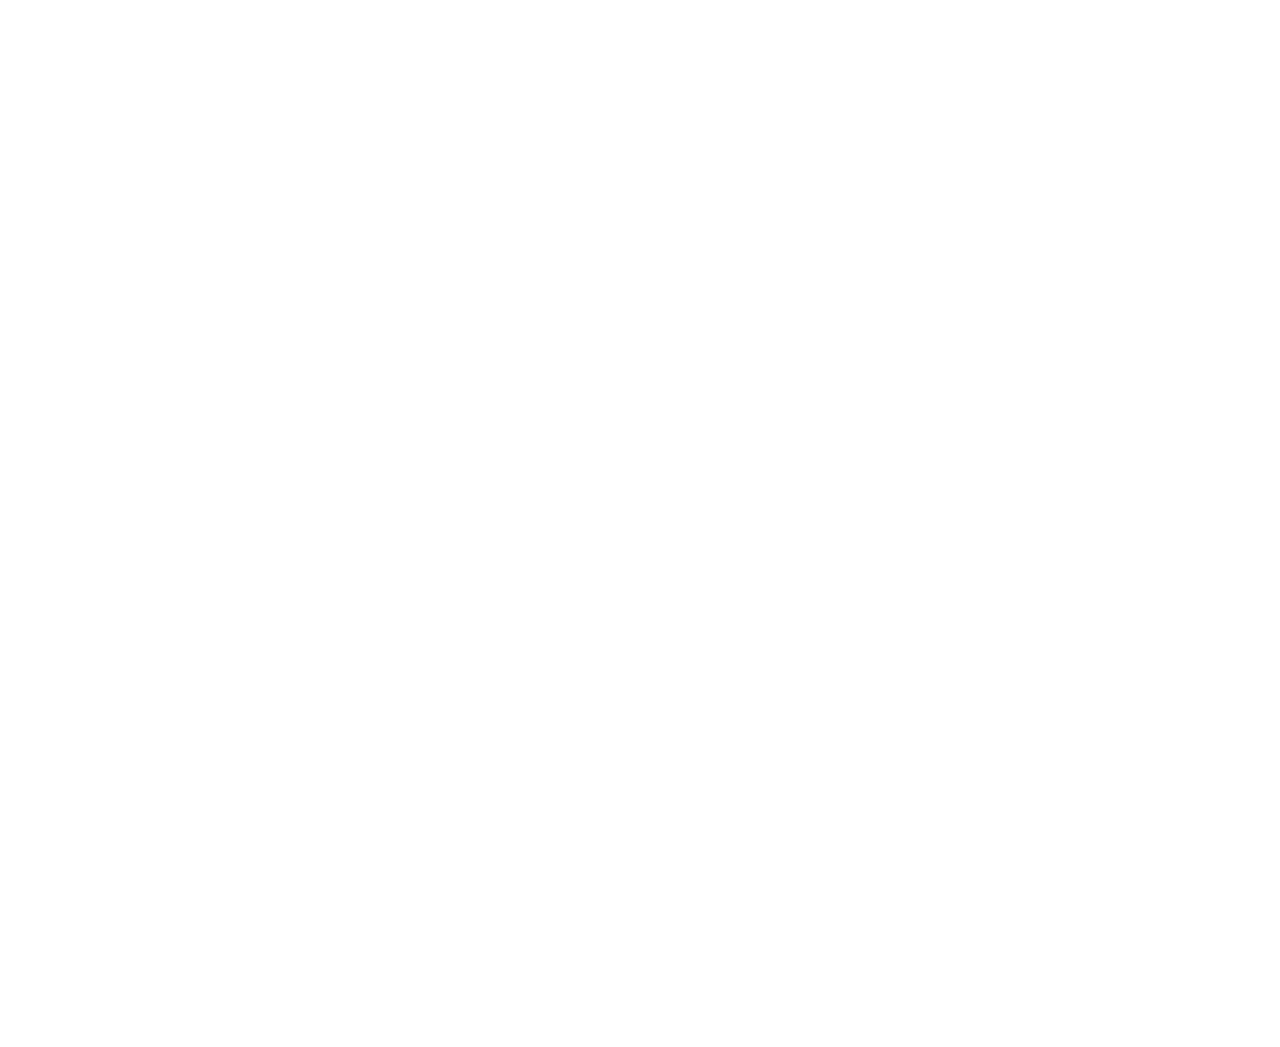
==== commit 8eed938d: "Cambios de project author." ====
--- a/search.html
+++ b/search.html
@@ -3,7 +3,7 @@
 <head>
 
 	<meta http-equiv="content-type" content="text/html; charset=utf-8" />
-	<meta name="author" content="SemiColonWeb" />
+	<meta name="author" content="4QStudios" />
 
 	<!-- Stylesheets
 	============================================= -->
@@ -28,7 +28,7 @@
 
 	<!-- Document Title
 	============================================= -->
-	<title>Resultado de Búsqueda | Infogroup</title>
+	<title>Search Results | Canvas</title>
 
 </head>
 
@@ -51,24 +51,625 @@
 					<!-- Logo
 					============================================= -->
 					<div id="logo">
-						<a href="index.html" class="standard-logo" data-dark-logo="images/logo-dark.png"><img src="img/logo-infogroup-2.png" alt="4Q Studios Logo"></a>
-						<a href="index.html" class="retina-logo" data-dark-logo="images/logo-dark@2x.png"><img src="img/logo-infogroup-2.png" alt="4Q Studios Logo"></a>
+						<a href="index.html" class="standard-logo" data-dark-logo="images/logo-dark.png"><img src="images/logo.png" alt="Canvas Logo"></a>
+						<a href="index.html" class="retina-logo" data-dark-logo="images/logo-dark@2x.png"><img src="images/logo@2x.png" alt="Canvas Logo"></a>
 					</div><!-- #logo end -->
 
 					<!-- Primary Navigation
 					============================================= -->
 					<nav id="primary-menu">
 
-						<ul class="one-page-menu" data-easing="easeInOutExpo" data-speed="1500">
-							<li><a href="index.html" data-href="#home"><div>Inicio</div></a></li>
+						<ul>
+							<li><a href="index.html"><div>Home</div></a>
+								<ul>
+									<li><a href="index-corporate.html"><div>Home - Corporate</div></a>
+										<ul>
+											<li><a href="index-corporate.html"><div>Corporate - Layout 1</div></a></li>
+											<li><a href="index-corporate-2.html"><div>Corporate - Layout 2</div></a></li>
+											<li><a href="index-corporate-3.html"><div>Corporate - Layout 3</div></a></li>
+											<li><a href="index-corporate-4.html"><div>Corporate - Layout 4</div></a></li>
+										</ul>
+									</li>
+									<li><a href="index-portfolio.html"><div>Home - Portfolio</div></a>
+										<ul>
+											<li><a href="index-portfolio.html"><div>Portfolio - Layout 1</div></a></li>
+											<li><a href="index-portfolio-2.html"><div>Portfolio - Layout 2</div></a></li>
+											<li><a href="index-portfolio-3.html"><div>Portfolio - Masonry</div></a></li>
+											<li><a href="index-portfolio-4.html"><div>Portfolio - AJAX</div></a></li>
+										</ul>
+									</li>
+									<li><a href="index-blog.html"><div>Home - Blog</div></a>
+										<ul>
+											<li><a href="index-blog.html"><div>Blog - Layout 1</div></a></li>
+											<li><a href="index-blog-2.html"><div>Blog - Layout 2</div></a></li>
+											<li><a href="index-blog-3.html"><div>Blog - Layout 3</div></a></li>
+										</ul>
+									</li>
+									<li><a href="index-shop.html"><div>Home - Shop</div></a>
+										<ul>
+											<li><a href="index-shop.html"><div>Shop - Layout 1</div></a></li>
+											<li><a href="index-shop-2.html"><div>Shop - Layout 2</div></a></li>
+										</ul>
+									</li>
+									<li><a href="index-magazine.html"><div>Home - Magazine</div></a>
+										<ul>
+											<li><a href="index-magazine.html"><div>Magazine - Layout 1</div></a></li>
+											<li><a href="index-magazine-2.html"><div>Magazine - Layout 2</div></a></li>
+											<li><a href="index-magazine-3.html"><div>Magazine - Layout 3</div></a></li>
+										</ul>
+									</li>
+									<li><a href="landing.html"><div>Home - Landing Page</div></a>
+										<ul>
+											<li><a href="landing.html"><div>Landing Page - Layout 1</div></a></li>
+											<li><a href="landing-2.html"><div>Landing Page - Layout 2</div></a></li>
+											<li><a href="landing-3.html"><div>Landing Page - Layout 3</div></a></li>
+											<li><a href="landing-4.html"><div>Landing Page - Layout 4</div></a></li>
+											<li><a href="landing-5.html"><div>Landing Page - Layout 5</div></a></li>
+										</ul>
+									</li>
+									<li><a href="index-fullscreen-image.html"><div>Home - Full Screen</div></a>
+										<ul>
+											<li><a href="index-fullscreen-image.html"><div>Full Screen - Image</div></a></li>
+											<li><a href="index-fullscreen-slider.html"><div>Full Screen - Slider</div></a></li>
+											<li><a href="index-fullscreen-video.html"><div>Full Screen - Video</div></a></li>
+										</ul>
+									</li>
+									<li><a href="index-onepage.html"><div>Home - One Page</div></a>
+										<ul>
+											<li><a href="index-onepage.html"><div>One Page - Default</div></a></li>
+											<li><a href="index-onepage-2.html"><div>One Page - Submenu</div></a></li>
+											<li><a href="index-onepage-3.html"><div>One Page - Dots Style</div></a></li>
+										</ul>
+									</li>
+									<li><a href="index-wedding.html"><div>Home - Wedding</div></a></li>
+									<li><a href="index-restaurant.html"><div>Home - Restaurant</div></a></li>
+									<li><a href="index-events.html"><div>Home - Events</div></a></li>
+									<li><a href="index-parallax.html"><div>Home - Parallax</div></a></li>
+									<li><a href="index-app-showcase.html"><div>Home - App Showcase</div></a></li>
+								</ul>
+							</li>
+							<li><a href="#"><div>Features</div></a>
+								<ul>
+									<li><a href="#"><div><i class="icon-stack"></i>Sliders</div></a>
+										<ul>
+											<li><a href="slider-revolution.html"><div>Revolution Slider</div></a>
+												<ul>
+													<li><a href="slider-revolution.html"><div>Full Screen</div></a></li>
+													<li><a href="slider-revolution-fullwidth.html"><div>Full Width</div></a></li>
+													<li><a href="slider-revolution-kenburns.html"><div>Kenburns Effect</div></a></li>
+													<li><a href="slider-revolution-html5-videos.html"><div>HTML5 Video</div></a></li>
+												</ul>
+											</li>
+											<li><a href="slider-canvas.html"><div>Canvas Slider</div></a>
+												<ul>
+													<li><a href="slider-canvas.html"><div>Full Width</div></a></li>
+													<li><a href="slider-canvas-fade.html"><div>Fade Transition</div></a></li>
+													<li><a href="slider-canvas-autoplay.html"><div>Autoplay Feature</div></a></li>
+													<li><a href="slider-canvas-video-event.html"><div>Custom Video Event</div></a></li>
+													<li><a href="slider-canvas-pagination.html"><div>Pagination Navigation</div></a></li>
+													<li><a href="slider-canvas-3.html"><div>3 Columns</div></a></li>
+													<li><a href="slider-canvas-4.html"><div>4 Columns</div></a></li>
+													<li><a href="slider-canvas-5.html"><div>5 Columns</div></a></li>
+												</ul>
+											</li>
+											<li><a href="slider-flex.html"><div>Flex Slider</div></a>
+												<ul>
+													<li><a href="slider-flex.html"><div>Default Layout</div></a></li>
+													<li><a href="slider-flex-thumbs.html"><div>with Thumbs</div></a></li>
+												</ul>
+											</li>
+											<li><a href="slider-owl.html"><div>Owl Slider</div></a>
+												<ul>
+													<li><a href="slider-owl-full.html"><div>Full Width</div></a></li>
+													<li><a href="slider-owl.html"><div>Boxed Width</div></a></li>
+													<li><a href="slider-owl-videos.html"><div>Video Slider</div></a></li>
+												</ul>
+											</li>
+											<li><a href="static-parallax.html"><div>Static Media</div></a>
+												<ul>
+													<li><a href="static-parallax.html"><div>Static - Parallax</div></a></li>
+													<li><a href="static-image.html"><div>Static - Image</div></a></li>
+													<li><a href="static-thumbs-grid.html"><div>Static - Thumb Gallery</div></a></li>
+													<li><a href="static-html5-video.html"><div>Static - HTML5 Video</div></a></li>
+													<li><a href="static-embed-video.html"><div>Static - Embedded Video</div></a></li>
+												</ul>
+											</li>
+											<li><a href="slider-camera.html"><div>Camera Slider</div></a></li>
+											<li><a href="slider-elastic.html"><div>Elastic Slider</div></a></li>
+											<li><a href="slider-nivo.html"><div>Nivo Slider</div></a></li>
+										</ul>
+									</li>
+									<li><a href="widgets.html"><div><i class="icon-gift"></i>Widgets</div></a>
+										<ul>
+											<li><a href="widgets.html"><div>Links</div></a></li>
+											<li><a href="widgets.html"><div>Flickr Photostream</div></a></li>
+											<li><a href="widgets.html"><div>Dribbble Shots</div></a></li>
+											<li><a href="widgets.html"><div>Instagram Feed</div></a></li>
+											<li><a href="widgets.html"><div>Posts List</div></a></li>
+											<li><a href="widgets.html"><div>Twitter Feed</div></a></li>
+											<li><a href="widgets.html"><div>Tabbed Widgets</div></a></li>
+											<li><a href="widgets.html"><div>Carousel</div></a></li>
+											<li><a href="widgets.html"><div>Subscribers</div></a></li>
+											<li><a href="widgets.html"><div>Social Icons</div></a></li>
+											<li><a href="widgets.html"><div>Testimonials</div></a></li>
+											<li><a href="widgets.html"><div>Quick Contact</div></a></li>
+											<li><a href="widgets.html"><div>Tags Cloud</div></a></li>
+											<li><a href="widgets.html"><div>Video Embeds</div></a></li>
+											<li><a href="widgets.html"><div>Raw Text/HTML</div></a></li>
+										</ul>
+									</li>
+									<li><a href="#"><div><i class="icon-umbrella"></i>Headers</div></a>
+										<ul>
+											<li><a href="header-light.html"><div>Light Version</div></a></li>
+											<li><a href="header-dark.html"><div>Dark Version</div></a></li>
+											<li><a href="header-transparent.html"><div>Transparent</div></a></li>
+											<li><a href="header-semi-transparent.html"><div>Semi Transparent</div></a>
+												<ul>
+													<li><a href="header-semi-transparent.html"><div>Light Version</div></a></li>
+													<li><a href="header-semi-transparent-dark.html"><div>Dark Version</div></a></li>
+												</ul>
+											</li>
+											<li><a href="header-side-left.html"><div>Left Side Header</div></a>
+												<ul>
+													<li><a href="header-side-left.html"><div>Fixed Position</div></a></li>
+													<li><a href="header-side-left-open.html"><div>OnClick Open</div></a></li>
+													<li><a href="header-side-left-open-push.html"><div>Push Content</div></a></li>
+												</ul>
+											</li>
+											<li><a href="header-side-right.html"><div>Right Side Header</div></a>
+												<ul>
+													<li><a href="header-side-right.html"><div>Fixed Position</div></a></li>
+													<li><a href="header-side-right-open.html"><div>OnClick Open</div></a></li>
+													<li><a href="header-side-right-open-push.html"><div>Push Content</div></a></li>
+												</ul>
+											</li>
+											<li><a href="header-floating.html"><div>Floating Version</div></a></li>
+											<li><a href="static-sticky.html"><div>Static Sticky</div></a></li>
+											<li><a href="responsive-sticky.html"><div>Responsive Sticky</div></a></li>
+											<li><a href="logo-changer.html"><div>Alternate Logos</div></a></li>
+										</ul>
+									</li>
+									<li><a href="side-panel.html"><div><i class="icon-line-layout"></i>Side Panel</div></a>
+										<ul>
+											<li><a href="side-panel-left-overlay.html"><div>Left Overlay</div></a></li>
+											<li><a href="side-panel-left-push.html"><div>Left Push</div></a></li>
+											<li><a href="side-panel-right-overlay.html"><div>Right Overlay</div></a></li>
+											<li><a href="side-panel.html"><div>Right Push</div></a></li>
+											<li><a href="side-panel-light.html"><div>Light Background</div></a></li>
+										</ul>
+									</li>
+									<li><a href="#"><div><i class="icon-align-justify2"></i>Menu Styles</div></a>
+										<ul>
+											<li><a href="header-light.html"><div>Menu - Style 1</div></a></li>
+											<li><a href="menu-2.html"><div>Menu - Style 2</div></a></li>
+											<li><a href="menu-3.html"><div>Menu - Style 3</div></a></li>
+											<li><a href="menu-4.html"><div>Menu - Style 4</div></a></li>
+											<li><a href="menu-5.html"><div>Menu - Style 5</div></a></li>
+											<li><a href="menu-6.html"><div>Menu - Style 6</div></a></li>
+											<li><a href="menu-7.html"><div>Menu - Style 7</div></a></li>
+											<li><a href="menu-8.html"><div>Menu - Style 8</div></a></li>
+											<li><a href="menu-9.html"><div>Menu - Style 9</div></a></li>
+											<li><a href="menu-10.html"><div>Menu - Overlay</div></a></li>
+										</ul>
+									</li>
+									<li><a href="#"><div><i class="icon-ok-sign"></i>Page Titles</div></a>
+										<ul>
+											<li><a href="page.html"><div>Left Align</div></a></li>
+											<li><a href="page-title-right.html"><div>Right Align</div></a></li>
+											<li><a href="page-title-center.html"><div>Center Align</div></a></li>
+											<li><a href="page-titledark.html"><div>Dark Style</div></a></li>
+											<li><a href="page-title-pattern.html"><div>Pattern Background</div></a></li>
+											<li><a href="page-title-parallax.html"><div>Parallax Background</div></a>
+												<ul>
+													<li><a href="page-title-parallax.html"><div>Default Header</div></a></li>
+													<li><a href="page-title-parallax-header.html"><div>Transparent Header</div></a></li>
+												</ul>
+											</li>
+											<li><a href="page-title-video.html"><div>HTML5 Video</div></a></li>
+											<li><a href="page-title-nobg.html"><div>No Background</div></a></li>
+											<li><a href="page-title-mini.html"><div>Mini Version</div></a></li>
+										</ul>
+									</li>
+									<li><a href="contact.html"><div><i class="icon-envelope-alt"></i>Contact Pages</div></a>
+										<ul>
+											<li><a href="contact.html">Contact 1</a></li>
+											<li><a href="contact-2.html">Contact 2</a></li>
+											<li><a href="contact-3.html">Contact 3</a></li>
+											<li><a href="contact-4.html">Contact 4</a></li>
+											<li><a href="contact-5.html">Contact 5</a></li>
+											<li><a href="contact-6.html">Contact 6</a></li>
+											<li><a href="contact-7.html">Contact 7</a></li>
+										</ul>
+									</li>
+									<li><a href="#footer" data-scrollto="#footer"><div><i class="icon-th"></i>Footers</div></a>
+										<ul>
+											<li><a href="sticky-footer.html"><div>Sticky Footer</div></a></li>
+											<li><a href="#footer" data-scrollto="#footer"><div>Footer - Layout 1</div></a></li>
+											<li><a href="footer-2.html#footer"><div>Footer - Layout 2</div></a></li>
+											<li><a href="footer-3.html#footer"><div>Footer - Layout 3</div></a></li>
+											<li><a href="footer-4.html#footer"><div>Footer - Layout 4</div></a></li>
+											<li><a href="footer-5.html#footer"><div>Footer - Layout 5</div></a></li>
+											<li><a href="footer-6.html#footer"><div>Footer - Layout 6</div></a></li>
+											<li><a href="footer-7.html#footer"><div>Footer - Layout 7</div></a></li>
+										</ul>
+									</li>
+									<li><a href="#"><div><i class="icon-calendar3"></i>Events</div></a>
+										<ul>
+											<li><a href="events-calendar.html"><div>Full Width Calendar</div></a></li>
+											<li><a href="events-list.html"><div>Events List</div></a>
+												<ul>
+													<li><a href="events-list.html"><div>Right Sidebar</div></a></li>
+													<li><a href="events-list-left-sidebar.html"><div>Left Sidebar</div></a></li>
+													<li><a href="events-list-both-sidebar.html"><div>Both Sidebar</div></a></li>
+													<li><a href="events-list-fullwidth.html"><div>Full Width</div></a></li>
+													<li><a href="events-list-parallax.html"><div>Parallax List</div></a></li>
+												</ul>
+											</li>
+											<li><a href="event-single.html"><div>Single Event</div></a>
+												<ul>
+													<li><a href="event-single-right-sidebar.html"><div>Right Sidebar</div></a></li>
+													<li><a href="event-single-left-sidebar.html"><div>Left Sidebar</div></a></li>
+													<li><a href="event-single-both-sidebar.html"><div>Both Sidebar</div></a></li>
+													<li><a href="event-single.html"><div>Full Width</div></a></li>
+												</ul>
+											</li>
+											<li><a href="event-single-full-width-image.html"><div>Single Event - Full</div></a>
+												<ul>
+													<li><a href="event-single-full-width-image.html"><div>Parallax Image</div></a></li>
+													<li><a href="event-single-full-width-map.html"><div>Google Map</div></a></li>
+													<li><a href="event-single-full-width-slider.html"><div>Slider Gallery</div></a></li>
+													<li><a href="event-single-full-width-video.html"><div>HTML5 Video</div></a></li>
+												</ul>
+											</li>
+										</ul>
+									</li>
+									<li><a href="modal-onload.html"><div><i class="icon-line-expand"></i>Modal OnLoad</div></a>
+										<ul>
+											<li><a href="modal-onload.html"><div>Simple Layout</div></a></li>
+											<li><a href="modal-onload-iframe.html"><div>Video iFrame</div></a></li>
+											<li><a href="modal-onload-subscribe.html"><div>Subscription Form</div></a></li>
+											<li><a href="modal-onload-common-height.html"><div>Common Height</div></a></li>
+											<li><a href="modal-onload-cookie.html"><div>Cookies Enabled</div></a></li>
+										</ul>
+									</li>
+									<li><a href="coming-soon.html"><div><i class="icon-time"></i>Coming Soon</div></a>
+										<ul>
+											<li><a href="coming-soon.html"><div>Simple Layout</div></a></li>
+											<li><a href="coming-soon-2.html"><div>Parallax Image</div></a></li>
+											<li><a href="coming-soon-3.html"><div>HTML5 Video</div></a></li>
+										</ul>
+									</li>
+									<li><a href="#"><div><i class="icon-adjust"></i>Dark Version</div></a></li>
+								</ul>
+							</li>
+							<li class="mega-menu"><a href="#"><div>Pages</div></a>
+								<div class="mega-menu-content style-2 col-4 clearfix">
+									<ul>
+										<li class="mega-menu-title"><a href="#"><div>Introduction</div></a>
+											<ul>
+												<li><a href="about.html"><div>About Us</div></a></li>
+												<li><a href="about-2.html"><div>About Us - Layout 2</div></a></li>
+												<li><a href="about-me.html"><div>About Me</div></a></li>
+												<li><a href="team.html"><div>Team Members</div></a></li>
+												<li><a href="jobs.html"><div>Careers</div></a></li>
+												<li><a href="side-navigation.html"><div>Side Navigation</div></a></li>
+												<li><a href="page-submenu.html"><div>Page Submenu</div></a></li>
+												<li><a href="sitemap.html"><div>Sitemap</div></a></li>
+											</ul>
+										</li>
+									</ul>
+									<ul>
+										<li class="mega-menu-title"><a href="#"><div>Utility</div></a>
+											<ul>
+												<li><a href="services.html"><div>Services - Layout 1</div></a></li>
+												<li><a href="services-2.html"><div>Services - Layout 2</div></a></li>
+												<li><a href="services-3.html"><div>Services - Layout 3</div></a></li>
+												<li><a href="faqs.html"><div>FAQs - Layout 1</div></a></li>
+												<li><a href="faqs-2.html"><div>FAQs - Layout 2</div></a></li>
+												<li><a href="faqs-3.html"><div>FAQs - Layout 3</div></a></li>
+												<li><a href="faqs-4.html"><div>FAQs - Layout 4</div></a></li>
+												<li><a href="maintenance.html"><div>Maintenance Page</div></a></li>
+											</ul>
+										</li>
+									</ul>
+									<ul>
+										<li class="mega-menu-title"><a href="#"><div>Layout Grids</div></a>
+											<ul>
+												<li><a href="full-width.html"><div>Full Width</div></a></li>
+												<li><a href="full-width-wide.html"><div>Full Width - Wide</div></a></li>
+												<li><a href="right-sidebar.html"><div>Right Sidebar</div></a></li>
+												<li><a href="left-sidebar.html"><div>Left Sidebar</div></a></li>
+												<li><a href="both-sidebar.html"><div>Both Sidebar</div></a></li>
+												<li><a href="both-right-sidebar.html"><div>Both Right Sidebar</div></a></li>
+												<li><a href="both-left-sidebar.html"><div>Both Left Sidebar</div></a></li>
+												<li><a href="blank-page.html"><div>Blank Page</div></a></li>
+											</ul>
+										</li>
+									</ul>
+									<ul>
+										<li class="mega-menu-title"><a href="#"><div>Miscellaneous</div></a>
+											<ul>
+												<li><a href="login-register.html"><div>Login/Register</div></a></li>
+												<li><a href="login-register-2.html"><div>Login/Register - Style 2</div></a></li>
+												<li><a href="login-register-3.html"><div>Login/Register - Style 3</div></a></li>
+												<li><a href="login-1.html"><div>Login - Style 1</div></a></li>
+												<li><a href="login-2.html"><div>Login - Style 2</div></a></li>
+												<li><a href="404.html"><div>404 - Simple Layout</div></a></li>
+												<li><a href="404-2.html"><div>404 - Parallax Image</div></a></li>
+												<li><a href="404-3.html"><div>404 - HTML5 Video</div></a></li>
+											</ul>
+										</li>
+									</ul>
+								</div>
+							</li>
+							<li class="mega-menu"><a href="#"><div>Portfolio</div></a>
+								<div class="mega-menu-content style-2 col-5 clearfix">
+									<ul>
+										<li class="mega-menu-title"><a href="#"><div>Grids</div></a>
+											<ul>
+												<li><a href="portfolio-1.html"><div>1 Column</div></a></li>
+												<li><a href="portfolio-2.html"><div>2 Columns</div></a></li>
+												<li><a href="portfolio-3.html"><div>3 Columns</div></a></li>
+												<li><a href="portfolio.html"><div>4 Columns</div></a></li>
+												<li><a href="portfolio-5.html"><div>5 Columns</div></a></li>
+												<li><a href="portfolio-6.html"><div>6 Columns</div></a></li>
+											</ul>
+										</li>
+									</ul>
+									<ul>
+										<li class="mega-menu-title"><a href="#"><div>Masonry</div></a>
+											<ul>
+												<li><a href="portfolio-mixed-masonry.html"><div>Mixed Columns</div></a></li>
+												<li><a href="portfolio-2-masonry.html"><div>2 Columns</div></a></li>
+												<li><a href="portfolio-3-masonry.html"><div>3 Columns</div></a></li>
+												<li><a href="portfolio-masonry.html"><div>4 Columns</div></a></li>
+												<li><a href="portfolio-5-masonry.html"><div>5 Columns</div></a></li>
+												<li><a href="portfolio-6-masonry.html"><div>6 Columns</div></a></li>
+											</ul>
+										</li>
+									</ul>
+									<ul>
+										<li class="mega-menu-title"><a href="#"><div>Loading Styles</div></a>
+											<ul>
+												<li><a href="portfolio.html"><div>jQuery Filter</div></a></li>
+												<li><a href="portfolio-pagination.html"><div>Pagination</div></a></li>
+												<li><a href="portfolio-jpagination.html"><div>jQuery Pagination</div></a></li>
+												<li><a href="portfolio-infinity-scroll.html"><div>Infinity Scroll</div></a></li>
+												<li><a href="portfolio-ajax.html"><div>AJAX In Page</div></a></li>
+												<li><a href="portfolio-ajax-in-modal.html"><div>AJAX In Modal</div></a></li>
+											</ul>
+										</li>
+									</ul>
+									<ul>
+										<li class="mega-menu-title"><a href="#"><div>Single Project</div></a>
+											<ul>
+												<li><a href="portfolio-single-extended.html"><div>Extended Item</div></a></li>
+												<li><a href="portfolio-single-fullwidth.html"><div>Parallax Image</div></a></li>
+												<li><a href="portfolio-single-gallery-full.html"><div>Slider Gallery</div></a></li>
+												<li><a href="portfolio-single-video-fullwidth-left-sidebar.html"><div>HTML5 Video</div></a></li>
+												<li><a href="portfolio-single-thumbs-right-sidebar.html"><div>Masonry Thumbs</div></a></li>
+												<li><a href="portfolio-single-video-both-sidebar.html"><div>Embed Video</div></a></li>
+											</ul>
+										</li>
+									</ul>
+									<ul>
+										<li class="mega-menu-title"><a href="#"><div>Layouts</div></a>
+											<ul>
+												<li><a href="portfolio-nomargin.html"><div>Default</div></a></li>
+												<li><a href="portfolio-1-alt-right-sidebar.html"><div>Right Sidebar</div></a></li>
+												<li><a href="portfolio-3-left-sidebar.html"><div>Left Sidebar</div></a></li>
+												<li><a href="portfolio-2-both-sidebar.html"><div>Both Sidebar</div></a></li>
+												<li><a href="portfolio-fullwidth-notitle.html"><div>100% Width</div></a></li>
+												<li><a href="portfolio-parallax.html"><div>Parallax</div></a></li>
+											</ul>
+										</li>
+									</ul>
+								</div>
+							</li>
+							<li class="mega-menu"><a href="#"><div>Blog</div></a>
+								<div class="mega-menu-content style-2 col-4 clearfix">
+									<ul>
+										<li class="mega-menu-title"><a href="#"><div>Default</div></a>
+											<ul>
+												<li><a href="blog.html"><div>Right Sidebar</div></a></li>
+												<li><a href="blog-left-sidebar.html"><div>Left Sidebar</div></a></li>
+												<li><a href="blog-both-sidebar.html"><div>Both Sidebar</div></a></li>
+												<li><a href="blog-full-width.html"><div>Full Width</div></a></li>
+											</ul>
+										</li>
+										<li class="mega-menu-title"><a href="#"><div>Timeline</div></a>
+											<ul>
+												<li><a href="blog-timeline-right-sidebar.html"><div>Right Sidebar</div></a></li>
+												<li><a href="blog-timeline-left-sidebar.html"><div>Left Sidebar</div></a></li>
+												<li><a href="blog-timeline.html"><div>Full Width</div></a></li>
+											</ul>
+										</li>
+									</ul>
+									<ul>
+										<li class="mega-menu-title"><a href="#"><div>Masonry</div></a>
+											<ul>
+												<li><a href="blog-masonry.html"><div>4 Columns</div></a></li>
+												<li><a href="blog-masonry-3.html"><div>3 Columns</div></a></li>
+												<li><a href="blog-masonry-2.html"><div>2 Columns</div></a></li>
+												<li><a href="blog-masonry-full.html"><div>100% Width</div></a></li>
+											</ul>
+										</li>
+										<li class="mega-menu-title"><a href="#"><div>Grid</div></a>
+											<ul>
+												<li><a href="blog-grid.html"><div>4 Columns</div></a></li>
+												<li><a href="blog-grid-3.html"><div>3 Columns</div></a></li>
+												<li><a href="blog-grid-2.html"><div>2 Columns</div></a></li>
+											</ul>
+										</li>
+									</ul>
+									<ul>
+										<li class="mega-menu-title"><a href="#"><div>Small Thumbs</div></a>
+											<ul>
+												<li><a href="blog-small-left-sidebar.html"><div>Left Sidebar</div></a></li>
+												<li><a href="blog-small.html"><div>Right Sidebar</div></a></li>
+												<li><a href="blog-small-both-sidebar.html"><div>Both Sidebar</div></a></li>
+												<li><a href="blog-small-full-width.html"><div>Full Width</div></a></li>
+												<li><a href="blog-small-alt.html"><div>Alternate Layout</div></a></li>
+											</ul>
+										</li>
+										<li class="mega-menu-title"><a href="#"><div>Item Splitting</div></a>
+											<ul>
+												<li><a href="blog-grid.html"><div>Pagination</div></a></li>
+												<li><a href="blog-masonry.html"><div>Infinite Scroll</div></a></li>
+											</ul>
+										</li>
+									</ul>
+									<ul>
+										<li class="mega-menu-title"><a href="#"><div>Single</div></a>
+											<ul>
+												<li><a href="blog-single.html"><div>Default Layout</div></a></li>
+												<li><a href="blog-single-left-sidebar.html"><div>Left Sidebar</div></a></li>
+												<li><a href="blog-single-full.html"><div>Full Width</div></a></li>
+												<li><a href="blog-single-small.html"><div>Small Image</div></a></li>
+												<li><a href="blog-single-split-right-sidebar.html"><div>Split Layout</div></a></li>
+											</ul>
+										</li>
+										<li class="mega-menu-title"><a href="#"><div>Comments Module</div></a>
+											<ul>
+												<li><a href="blog-single-left-sidebar.html#comments"><div>Facebook Comments</div></a></li>
+												<li><a href="blog-single-small.html#comments"><div>Disqus Comments</div></a></li>
+											</ul>
+										</li>
+									</ul>
+								</div>
+							</li>
+							<li><a href="shop.html"><div>Shop</div></a>
+								<ul>
+									<li><a href="shop.html"><div>4 Columns</div></a></li>
+									<li><a href="shop-3.html"><div>3 Columns</div></a>
+										<ul>
+											<li><a href="shop-3.html"><div>Full Width</div></a></li>
+											<li><a href="shop-3-right-sidebar.html"><div>Right Sidebar</div></a></li>
+											<li><a href="shop-3-left-sidebar.html"><div>Left Sidebar</div></a></li>
+										</ul>
+									</li>
+									<li><a href="shop-2.html"><div>2 Columns</div></a>
+										<ul>
+											<li><a href="shop-2-right-sidebar.html"><div>Right Sidebar</div></a></li>
+											<li><a href="shop-2-left-sidebar.html"><div>Left Sidebar</div></a></li>
+											<li><a href="shop-2-both-sidebar.html"><div>Both Sidebar</div></a></li>
+										</ul>
+									</li>
+									<li><a href="shop-1.html"><div>1 Columns</div></a>
+										<ul>
+											<li><a href="shop-1.html"><div>Full Width</div></a></li>
+											<li><a href="shop-1-right-sidebar.html"><div>Right Sidebar</div></a></li>
+											<li><a href="shop-1-left-sidebar.html"><div>Left Sidebar</div></a></li>
+											<li><a href="shop-1-both-sidebar.html"><div>Both Sidebar</div></a></li>
+										</ul>
+									</li>
+									<li><a href="shop-category-parallax.html"><div>Categories - Parallax</div></a></li>
+									<li><a href="shop-single.html"><div>Single Product</div></a>
+										<ul>
+											<li><a href="shop-single.html"><div>Full Width</div></a></li>
+											<li><a href="shop-single-right-sidebar.html"><div>Right Sidebar</div></a></li>
+											<li><a href="shop-single-left-sidebar.html"><div>Left Sidebar</div></a></li>
+											<li><a href="shop-single-both-sidebar.html"><div>Both Sidebar</div></a></li>
+										</ul>
+									</li>
+									<li><a href="cart.html"><div>Cart</div></a></li>
+									<li><a href="checkout.html"><div>Checkout</div></a></li>
+								</ul>
+							</li>
+							<li class="mega-menu"><a href="#"><div>Shortcodes</div></a>
+								<div class="mega-menu-content col-5 clearfix">
+									<ul>
+										<li><a href="animations.html"><div><i class="icon-magic"></i>Animations</div></a></li>
+										<li><a href="buttons.html"><div><i class="icon-link"></i>Buttons</div></a></li>
+										<li><a href="carousel.html"><div><i class="icon-heart3"></i>Carousel</div></a></li>
+										<li><a href="charts.html"><div><i class="icon-bar-chart"></i>Charts</div></a></li>
+										<li><a href="clients.html"><div><i class="icon-apple"></i>Clients</div></a></li>
+										<li><a href="columns-grids.html"><div><i class="icon-th-large"></i>Columns</div></a></li>
+										<li><a href="counters.html"><div><i class="icon-time"></i>Counters</div></a></li>
+									</ul>
+									<ul>
+										<li><a href="dividers.html"><div><i class="icon-indent-right"></i>Dividers</div></a></li>
+										<li><a href="featured-boxes.html"><div><i class="icon-lightbulb"></i>Icon Boxes</div></a></li>
+										<li><a href="gallery.html"><div><i class="icon-picture"></i>Galleries</div></a></li>
+										<li><a href="headings-dropcaps.html"><div><i class="icon-pencil2"></i>Heading Styles</div></a></li>
+										<li><a href="icon-lists.html"><div><i class="icon-list-alt"></i>Icon Lists</div></a></li>
+										<li><a href="labels-badges.html"><div><i class="icon-plus-sign"></i>Labels</div></a></li>
+										<li><a href="lightbox.html"><div><i class="icon-resize-full"></i>Lightbox</div></a></li>
+									</ul>
+									<ul>
+										<li><a href="lists-panels.html"><div><i class="icon-th-list"></i>Lists &amp; Panels</div></a></li>
+										<li><a href="maps.html"><div><i class="icon-map-marker2"></i>Maps</div></a></li>
+										<li><a href="media-embeds.html"><div><i class="icon-play"></i>Media Embeds</div></a></li>
+										<li><a href="modal-popovers.html"><div><i class="icon-move"></i>Modal Boxes</div></a></li>
+										<li><a href="navigation.html"><div><i class="icon-align-justify2"></i>Navigations</div></a></li>
+										<li><a href="pagination-progress.html"><div><i class="icon-cogs"></i>Pagination</div></a></li>
+										<li><a href="pie-skills.html"><div><i class="icon-tasks"></i>Pies &amp; Skills</div></a></li>
+									</ul>
+									<ul>
+										<li><a href="pricing.html"><div><i class="icon-dollar"></i>Pricing Boxes</div></a></li>
+										<li><a href="process-steps.html"><div><i class="icon-thumbs-up"></i>Process Steps</div></a></li>
+										<li><a href="promo-boxes.html"><div><i class="icon-rocket"></i>Promo Boxes</div></a></li>
+										<li><a href="quotes-blockquotes.html"><div><i class="icon-quote-left"></i>Blockquotes</div></a></li>
+										<li><a href="responsive.html"><div><i class="icon-laptop2"></i>Responsive</div></a></li>
+										<li><a href="sections.html"><div><i class="icon-folder-open"></i>Sections</div></a></li>
+										<li><a href="social-icons.html"><div><i class="icon-facebook2"></i>Social Icons</div></a></li>
+									</ul>
+									<ul>
+										<li><a href="style-boxes.html"><div><i class="icon-exclamation-sign"></i>Alert Boxes</div></a></li>
+										<li><a href="styled-icons.html"><div><i class="icon-flag2"></i>Styled Icons</div></a></li>
+										<li><a href="tables.html"><div><i class="icon-table"></i>Tables</div></a></li>
+										<li><a href="tabs.html"><div><i class="icon-star3"></i>Tabs</div></a></li>
+										<li><a href="testimonials-twitter.html"><div><i class="icon-user4"></i>Testimonials</div></a></li>
+										<li><a href="thumbnails-slider.html"><div><i class="icon-camera3"></i>Thumbnails</div></a></li>
+										<li><a href="toggles-accordions.html"><div><i class="icon-ok-circle"></i>Toggles</div></a></li>
+									</ul>
+								</div>
+							</li>
 						</ul>
+
+						<!-- Top Cart
+						============================================= -->
+						<div id="top-cart">
+							<a href="#" id="top-cart-trigger"><i class="icon-shopping-cart"></i><span>5</span></a>
+							<div class="top-cart-content">
+								<div class="top-cart-title">
+									<h4>Shopping Cart</h4>
+								</div>
+								<div class="top-cart-items">
+									<div class="top-cart-item clearfix">
+										<div class="top-cart-item-image">
+											<a href="#"><img src="images/shop/small/1.jpg" alt="Blue Round-Neck Tshirt" /></a>
+										</div>
+										<div class="top-cart-item-desc">
+											<a href="#">Blue Round-Neck Tshirt</a>
+											<span class="top-cart-item-price">$19.99</span>
+											<span class="top-cart-item-quantity">x 2</span>
+										</div>
+									</div>
+									<div class="top-cart-item clearfix">
+										<div class="top-cart-item-image">
+											<a href="#"><img src="images/shop/small/6.jpg" alt="Light Blue Denim Dress" /></a>
+										</div>
+										<div class="top-cart-item-desc">
+											<a href="#">Light Blue Denim Dress</a>
+											<span class="top-cart-item-price">$24.99</span>
+											<span class="top-cart-item-quantity">x 3</span>
+										</div>
+									</div>
+								</div>
+								<div class="top-cart-action clearfix">
+									<span class="fleft top-checkout-price">$114.95</span>
+									<button class="button button-3d button-small nomargin fright">View Cart</button>
+								</div>
+							</div>
+						</div><!-- #top-cart end -->
 
 						<!-- Top Search
 						============================================= -->
 						<div id="top-search">
 							<a href="#" id="top-search-trigger"><i class="icon-search3"></i><i class="icon-line-cross"></i></a>
 							<form action="search.html" method="get">
-								<input type="text" name="q" class="form-control" value="" placeholder="Escriba y apriete Enter..">
+								<input type="text" name="q" class="form-control" value="" placeholder="Type &amp; Hit Enter..">
 							</form>
 						</div><!-- #top-search end -->
 
@@ -126,180 +727,180 @@
 		============================================= -->
 		<footer id="footer" class="dark">
 
-			<!--<div class="container">-->
-
-			<!--&lt;!&ndash; Footer Widgets-->
-			<!--============================================= &ndash;&gt;-->
-			<!--<div class="footer-widgets-wrap clearfix">-->
-
-			<!--<div class="col_two_third">-->
-
-			<!--<div class="col_one_third">-->
-
-			<!--<div class="widget clearfix">-->
-
-			<!--<img src="images/footer-widget-logo.png" alt="" class="footer-logo">-->
-
-			<!--<p>We believe in <strong>Simple</strong>, <strong>Creative</strong> &amp; <strong>Flexible</strong> Design Standards.</p>-->
-
-			<!--<div style="background: url('images/world-map.png') no-repeat center center; background-size: 100%;">-->
-			<!--<address>-->
-			<!--<strong>Headquarters:</strong><br>-->
-			<!--795 Folsom Ave, Suite 600<br>-->
-			<!--San Francisco, CA 94107<br>-->
-			<!--</address>-->
-			<!--<abbr title="Phone Number"><strong>Phone:</strong></abbr> (91) 8547 632521<br>-->
-			<!--<abbr title="Fax"><strong>Fax:</strong></abbr> (91) 11 4752 1433<br>-->
-			<!--<abbr title="Email Address"><strong>Email:</strong></abbr> info@infogroup.com.py-->
-			<!--</div>-->
-
-			<!--</div>-->
-
-			<!--</div>-->
-
-			<!--<div class="col_one_third">-->
-
-			<!--<div class="widget widget_links clearfix">-->
-
-			<!--<h4>Blogroll</h4>-->
-
-			<!--<ul>-->
-			<!--<li><a href="http://codex.wordpress.org/">Documentation</a></li>-->
-			<!--<li><a href="http://wordpress.org/support/forum/requests-and-feedback">Feedback</a></li>-->
-			<!--<li><a href="http://wordpress.org/extend/plugins/">Plugins</a></li>-->
-			<!--<li><a href="http://wordpress.org/support/">Support Forums</a></li>-->
-			<!--<li><a href="http://wordpress.org/extend/themes/">Themes</a></li>-->
-			<!--<li><a href="http://wordpress.org/news/">WordPress Blog</a></li>-->
-			<!--<li><a href="http://planet.wordpress.org/">WordPress Planet</a></li>-->
-			<!--</ul>-->
-
-			<!--</div>-->
-
-			<!--</div>-->
-
-			<!--<div class="col_one_third col_last">-->
-
-			<!--<div class="widget clearfix">-->
-			<!--<h4>Recent Posts</h4>-->
-
-			<!--<div id="post-list-footer">-->
-			<!--<div class="spost clearfix">-->
-			<!--<div class="entry-c">-->
-			<!--<div class="entry-title">-->
-			<!--<h4><a href="#">Lorem ipsum dolor sit amet, consectetur</a></h4>-->
-			<!--</div>-->
-			<!--<ul class="entry-meta">-->
-			<!--<li>10th July 2014</li>-->
-			<!--</ul>-->
-			<!--</div>-->
-			<!--</div>-->
-
-			<!--<div class="spost clearfix">-->
-			<!--<div class="entry-c">-->
-			<!--<div class="entry-title">-->
-			<!--<h4><a href="#">Elit Assumenda vel amet dolorum quasi</a></h4>-->
-			<!--</div>-->
-			<!--<ul class="entry-meta">-->
-			<!--<li>10th July 2014</li>-->
-			<!--</ul>-->
-			<!--</div>-->
-			<!--</div>-->
-
-			<!--<div class="spost clearfix">-->
-			<!--<div class="entry-c">-->
-			<!--<div class="entry-title">-->
-			<!--<h4><a href="#">Debitis nihil placeat, illum est nisi</a></h4>-->
-			<!--</div>-->
-			<!--<ul class="entry-meta">-->
-			<!--<li>10th July 2014</li>-->
-			<!--</ul>-->
-			<!--</div>-->
-			<!--</div>-->
-			<!--</div>-->
-			<!--</div>-->
-
-			<!--</div>-->
-
-			<!--</div>-->
-
-			<!--<div class="col_one_third col_last">-->
-
-			<!--<div class="widget clearfix" style="margin-bottom: -20px;">-->
-
-			<!--<div class="row">-->
-
-			<!--<div class="col-md-6 bottommargin-sm">-->
-			<!--<div class="counter counter-small"><span data-from="50" data-to="15065421" data-refresh-interval="80" data-speed="3000" data-comma="true"></span></div>-->
-			<!--<h5 class="nobottommargin">Total Downloads</h5>-->
-			<!--</div>-->
-
-			<!--<div class="col-md-6 bottommargin-sm">-->
-			<!--<div class="counter counter-small"><span data-from="100" data-to="18465" data-refresh-interval="50" data-speed="2000" data-comma="true"></span></div>-->
-			<!--<h5 class="nobottommargin">Clients</h5>-->
-			<!--</div>-->
-
-			<!--</div>-->
-
-			<!--</div>-->
-
-			<!--<div class="widget subscribe-widget clearfix">-->
-			<!--<h5><strong>Subscribe</strong> to Our Newsletter to get Important News, Amazing Offers &amp; Inside Scoops:</h5>-->
-			<!--<div id="widget-subscribe-form-result" data-notify-type="success" data-notify-msg=""></div>-->
-			<!--<form id="widget-subscribe-form" action="include/subscribe.php" role="form" method="post" class="nobottommargin">-->
-			<!--<div class="input-group divcenter">-->
-			<!--<span class="input-group-addon"><i class="icon-email2"></i></span>-->
-			<!--<input type="email" id="widget-subscribe-form-email" name="widget-subscribe-form-email" class="form-control required email" placeholder="Enter your Email">-->
-			<!--<span class="input-group-btn">-->
-			<!--<button class="btn btn-success" type="submit">Subscribe</button>-->
-			<!--</span>-->
-			<!--</div>-->
-			<!--</form>-->
-			<!--<script type="text/javascript">-->
-			<!--$("#widget-subscribe-form").validate({-->
-			<!--submitHandler: function(form) {-->
-			<!--$(form).find('.input-group-addon').find('.icon-email2').removeClass('icon-email2').addClass('icon-line-loader icon-spin');-->
-			<!--$(form).ajaxSubmit({-->
-			<!--target: '#widget-subscribe-form-result',-->
-			<!--success: function() {-->
-			<!--$(form).find('.input-group-addon').find('.icon-line-loader').removeClass('icon-line-loader icon-spin').addClass('icon-email2');-->
-			<!--$('#widget-subscribe-form').find('.form-control').val('');-->
-			<!--$('#widget-subscribe-form-result').attr('data-notify-msg', $('#widget-subscribe-form-result').html()).html('');-->
-			<!--SEMICOLON.widget.notifications($('#widget-subscribe-form-result'));-->
-			<!--}-->
-			<!--});-->
-			<!--}-->
-			<!--});-->
-			<!--</script>-->
-			<!--</div>-->
-
-			<!--<div class="widget clearfix" style="margin-bottom: -20px;">-->
-
-			<!--<div class="row">-->
-
-			<!--<div class="col-md-6 clearfix bottommargin-sm">-->
-			<!--<a href="#" class="social-icon si-dark si-colored si-facebook nobottommargin" style="margin-right: 10px;">-->
-			<!--<i class="icon-facebook"></i>-->
-			<!--<i class="icon-facebook"></i>-->
-			<!--</a>-->
-			<!--<a href="#"><small style="display: block; margin-top: 3px;"><strong>Like us</strong><br>on Facebook</small></a>-->
-			<!--</div>-->
-			<!--<div class="col-md-6 clearfix">-->
-			<!--<a href="#" class="social-icon si-dark si-colored si-rss nobottommargin" style="margin-right: 10px;">-->
-			<!--<i class="icon-rss"></i>-->
-			<!--<i class="icon-rss"></i>-->
-			<!--</a>-->
-			<!--<a href="#"><small style="display: block; margin-top: 3px;"><strong>Subscribe</strong><br>to RSS Feeds</small></a>-->
-			<!--</div>-->
-
-			<!--</div>-->
-
-			<!--</div>-->
-
-			<!--</div>-->
-
-			<!--</div>&lt;!&ndash; .footer-widgets-wrap end &ndash;&gt;-->
-
-			<!--</div>-->
+			<div class="container">
+
+				<!-- Footer Widgets
+				============================================= -->
+				<div class="footer-widgets-wrap clearfix">
+
+					<div class="col_two_third">
+
+						<div class="col_one_third">
+
+							<div class="widget clearfix">
+
+								<img src="images/footer-widget-logo.png" alt="" class="footer-logo">
+
+								<p>We believe in <strong>Simple</strong>, <strong>Creative</strong> &amp; <strong>Flexible</strong> Design Standards.</p>
+
+								<div style="background: url('images/world-map.png') no-repeat center center; background-size: 100%;">
+									<address>
+										<strong>Headquarters:</strong><br>
+										795 Folsom Ave, Suite 600<br>
+										San Francisco, CA 94107<br>
+									</address>
+									<abbr title="Phone Number"><strong>Phone:</strong></abbr> (91) 8547 632521<br>
+									<abbr title="Fax"><strong>Fax:</strong></abbr> (91) 11 4752 1433<br>
+									<abbr title="Email Address"><strong>Email:</strong></abbr> info@canvas.com
+								</div>
+
+							</div>
+
+						</div>
+
+						<div class="col_one_third">
+
+							<div class="widget widget_links clearfix">
+
+								<h4>Blogroll</h4>
+
+								<ul>
+									<li><a href="http://codex.wordpress.org/">Documentation</a></li>
+									<li><a href="http://wordpress.org/support/forum/requests-and-feedback">Feedback</a></li>
+									<li><a href="http://wordpress.org/extend/plugins/">Plugins</a></li>
+									<li><a href="http://wordpress.org/support/">Support Forums</a></li>
+									<li><a href="http://wordpress.org/extend/themes/">Themes</a></li>
+									<li><a href="http://wordpress.org/news/">WordPress Blog</a></li>
+									<li><a href="http://planet.wordpress.org/">WordPress Planet</a></li>
+								</ul>
+
+							</div>
+
+						</div>
+
+						<div class="col_one_third col_last">
+
+							<div class="widget clearfix">
+								<h4>Recent Posts</h4>
+
+								<div id="post-list-footer">
+									<div class="spost clearfix">
+										<div class="entry-c">
+											<div class="entry-title">
+												<h4><a href="#">Lorem ipsum dolor sit amet, consectetur</a></h4>
+											</div>
+											<ul class="entry-meta">
+												<li>10th July 2014</li>
+											</ul>
+										</div>
+									</div>
+
+									<div class="spost clearfix">
+										<div class="entry-c">
+											<div class="entry-title">
+												<h4><a href="#">Elit Assumenda vel amet dolorum quasi</a></h4>
+											</div>
+											<ul class="entry-meta">
+												<li>10th July 2014</li>
+											</ul>
+										</div>
+									</div>
+
+									<div class="spost clearfix">
+										<div class="entry-c">
+											<div class="entry-title">
+												<h4><a href="#">Debitis nihil placeat, illum est nisi</a></h4>
+											</div>
+											<ul class="entry-meta">
+												<li>10th July 2014</li>
+											</ul>
+										</div>
+									</div>
+								</div>
+							</div>
+
+						</div>
+
+					</div>
+
+					<div class="col_one_third col_last">
+
+						<div class="widget clearfix" style="margin-bottom: -20px;">
+
+							<div class="row">
+
+								<div class="col-md-6 bottommargin-sm">
+									<div class="counter counter-small"><span data-from="50" data-to="15065421" data-refresh-interval="80" data-speed="3000" data-comma="true"></span></div>
+									<h5 class="nobottommargin">Total Downloads</h5>
+								</div>
+
+								<div class="col-md-6 bottommargin-sm">
+									<div class="counter counter-small"><span data-from="100" data-to="18465" data-refresh-interval="50" data-speed="2000" data-comma="true"></span></div>
+									<h5 class="nobottommargin">Clients</h5>
+								</div>
+
+							</div>
+
+						</div>
+
+						<div class="widget subscribe-widget clearfix">
+							<h5><strong>Subscribe</strong> to Our Newsletter to get Important News, Amazing Offers &amp; Inside Scoops:</h5>
+							<div id="widget-subscribe-form-result" data-notify-type="success" data-notify-msg=""></div>
+							<form id="widget-subscribe-form" action="include/subscribe.php" role="form" method="post" class="nobottommargin">
+								<div class="input-group divcenter">
+									<span class="input-group-addon"><i class="icon-email2"></i></span>
+									<input type="email" id="widget-subscribe-form-email" name="widget-subscribe-form-email" class="form-control required email" placeholder="Enter your Email">
+									<span class="input-group-btn">
+										<button class="btn btn-success" type="submit">Subscribe</button>
+									</span>
+								</div>
+							</form>
+							<script type="text/javascript">
+								$("#widget-subscribe-form").validate({
+									submitHandler: function(form) {
+										$(form).find('.input-group-addon').find('.icon-email2').removeClass('icon-email2').addClass('icon-line-loader icon-spin');
+										$(form).ajaxSubmit({
+											target: '#widget-subscribe-form-result',
+											success: function() {
+												$(form).find('.input-group-addon').find('.icon-line-loader').removeClass('icon-line-loader icon-spin').addClass('icon-email2');
+												$('#widget-subscribe-form').find('.form-control').val('');
+												$('#widget-subscribe-form-result').attr('data-notify-msg', $('#widget-subscribe-form-result').html()).html('');
+												SEMICOLON.widget.notifications($('#widget-subscribe-form-result'));
+											}
+										});
+									}
+								});
+							</script>
+						</div>
+
+						<div class="widget clearfix" style="margin-bottom: -20px;">
+
+							<div class="row">
+
+								<div class="col-md-6 clearfix bottommargin-sm">
+									<a href="#" class="social-icon si-dark si-colored si-facebook nobottommargin" style="margin-right: 10px;">
+										<i class="icon-facebook"></i>
+										<i class="icon-facebook"></i>
+									</a>
+									<a href="#"><small style="display: block; margin-top: 3px;"><strong>Like us</strong><br>on Facebook</small></a>
+								</div>
+								<div class="col-md-6 clearfix">
+									<a href="#" class="social-icon si-dark si-colored si-rss nobottommargin" style="margin-right: 10px;">
+										<i class="icon-rss"></i>
+										<i class="icon-rss"></i>
+									</a>
+									<a href="#"><small style="display: block; margin-top: 3px;"><strong>Subscribe</strong><br>to RSS Feeds</small></a>
+								</div>
+
+							</div>
+
+						</div>
+
+					</div>
+
+				</div><!-- .footer-widgets-wrap end -->
+
+			</div>
 
 			<!-- Copyrights
 			============================================= -->
@@ -308,56 +909,56 @@
 				<div class="container clearfix">
 
 					<div class="col_half">
-						Copyrights &copy; 2015 All Rights Reserved by 4Q Studios
+						Copyrights &copy; 2014 All Rights Reserved by Canvas Inc.<br>
 						<div class="copyright-links"><a href="#">Terms of Use</a> / <a href="#">Privacy Policy</a></div>
 					</div>
 
 					<div class="col_half col_last tright">
 						<div class="fright clearfix">
-							<a href="https://www.facebook.com/infogroup.py" class="social-icon si-small si-borderless si-facebook">
+							<a href="#" class="social-icon si-small si-borderless si-facebook">
 								<i class="icon-facebook"></i>
 								<i class="icon-facebook"></i>
 							</a>
 
-							<a href="https://www.twitter.com/infogroup_py" class="social-icon si-small si-borderless si-twitter">
+							<a href="#" class="social-icon si-small si-borderless si-twitter">
 								<i class="icon-twitter"></i>
 								<i class="icon-twitter"></i>
 							</a>
 
-							<!--<a href="#" class="social-icon si-small si-borderless si-gplus disabled">-->
-							<!--<i class="icon-gplus"></i>-->
-							<!--<i class="icon-gplus"></i>-->
-							<!--</a>-->
-
-							<!--<a href="#" class="social-icon si-small si-borderless si-pinterest disabled">-->
-							<!--<i class="icon-pinterest"></i>-->
-							<!--<i class="icon-pinterest"></i>-->
-							<!--</a>-->
-
-							<!--<a href="#" class="social-icon si-small si-borderless si-vimeo disabled">-->
-							<!--<i class="icon-vimeo"></i>-->
-							<!--<i class="icon-vimeo"></i>-->
-							<!--</a>-->
-
-							<!--<a href="#" class="social-icon si-small si-borderless si-github disabled">-->
-							<!--<i class="icon-github"></i>-->
-							<!--<i class="icon-github"></i>-->
-							<!--</a>-->
-
-							<!--<a href="#" class="social-icon si-small si-borderless si-yahoo disabled">-->
-							<!--<i class="icon-yahoo"></i>-->
-							<!--<i class="icon-yahoo"></i>-->
-							<!--</a>-->
-
-							<!--<a href="#" class="social-icon si-small si-borderless si-linkedin disabled">-->
-							<!--<i class="icon-linkedin"></i>-->
-							<!--<i class="icon-linkedin"></i>-->
-							<!--</a>-->
+							<a href="#" class="social-icon si-small si-borderless si-gplus">
+								<i class="icon-gplus"></i>
+								<i class="icon-gplus"></i>
+							</a>
+
+							<a href="#" class="social-icon si-small si-borderless si-pinterest">
+								<i class="icon-pinterest"></i>
+								<i class="icon-pinterest"></i>
+							</a>
+
+							<a href="#" class="social-icon si-small si-borderless si-vimeo">
+								<i class="icon-vimeo"></i>
+								<i class="icon-vimeo"></i>
+							</a>
+
+							<a href="#" class="social-icon si-small si-borderless si-github">
+								<i class="icon-github"></i>
+								<i class="icon-github"></i>
+							</a>
+
+							<a href="#" class="social-icon si-small si-borderless si-yahoo">
+								<i class="icon-yahoo"></i>
+								<i class="icon-yahoo"></i>
+							</a>
+
+							<a href="#" class="social-icon si-small si-borderless si-linkedin">
+								<i class="icon-linkedin"></i>
+								<i class="icon-linkedin"></i>
+							</a>
 						</div>
 
 						<div class="clear"></div>
 
-						<i class="icon-envelope2"></i> info@infogroup.com.py <span class="middot">&middot;</span> <i class="icon-headphones"></i> (0971) 755435 <span class="middot">&middot;</span> <i class="icon-skype2"></i>
+						<i class="icon-envelope2"></i> info@canvas.com <span class="middot">&middot;</span> <i class="icon-headphones"></i> +91-11-6541-6369 <span class="middot">&middot;</span> <i class="icon-skype2"></i> CanvasOnSkype
 					</div>
 
 				</div>
--- a/style.css
+++ b/style.css
@@ -1,14 +1,3 @@
-/*-----------------------------------------------------------------------------------
-
-	Theme Name: Canvas
-	Theme URI: http://themes.semicolonweb.com/html/canvas
-	Description: The Multi-Purpose Template
-	Author: SemiColonWeb
-	Author URI: http://themeforest.net/user/semicolonweb
-	Version: 3.0
-
------------------------------------------------------------------------------------*/
-
 .green-infogroup{
 	color: #BFD730;
 }
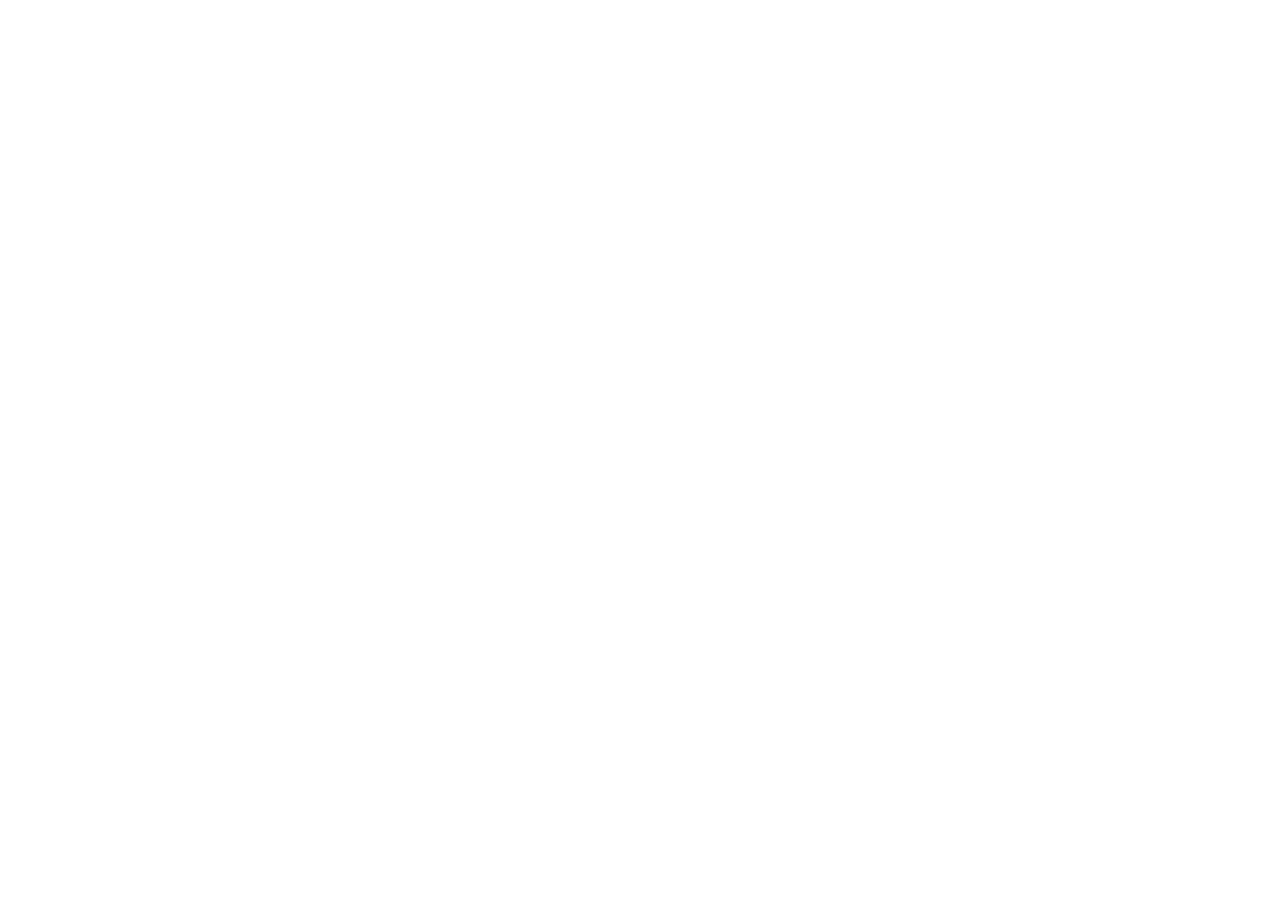
==== commit 76faba4d: "Merge remote-tracking branch 'origin/v2' into v2" ====
--- a/search.html
+++ b/search.html
@@ -28,7 +28,7 @@
 
 	<!-- Document Title
 	============================================= -->
-	<title>Search Results | Canvas</title>
+	<title>Resultado de Búsqueda | Infogroup</title>
 
 </head>
 
@@ -51,625 +51,24 @@
 					<!-- Logo
 					============================================= -->
 					<div id="logo">
-						<a href="index.html" class="standard-logo" data-dark-logo="images/logo-dark.png"><img src="images/logo.png" alt="Canvas Logo"></a>
-						<a href="index.html" class="retina-logo" data-dark-logo="images/logo-dark@2x.png"><img src="images/logo@2x.png" alt="Canvas Logo"></a>
+						<a href="index.html" class="standard-logo" data-dark-logo="images/logo-dark.png"><img src="img/logo-infogroup-2.png" alt="4Q Studios Logo"></a>
+						<a href="index.html" class="retina-logo" data-dark-logo="images/logo-dark@2x.png"><img src="img/logo-infogroup-2.png" alt="4Q Studios Logo"></a>
 					</div><!-- #logo end -->
 
 					<!-- Primary Navigation
 					============================================= -->
 					<nav id="primary-menu">
 
-						<ul>
-							<li><a href="index.html"><div>Home</div></a>
-								<ul>
-									<li><a href="index-corporate.html"><div>Home - Corporate</div></a>
-										<ul>
-											<li><a href="index-corporate.html"><div>Corporate - Layout 1</div></a></li>
-											<li><a href="index-corporate-2.html"><div>Corporate - Layout 2</div></a></li>
-											<li><a href="index-corporate-3.html"><div>Corporate - Layout 3</div></a></li>
-											<li><a href="index-corporate-4.html"><div>Corporate - Layout 4</div></a></li>
-										</ul>
-									</li>
-									<li><a href="index-portfolio.html"><div>Home - Portfolio</div></a>
-										<ul>
-											<li><a href="index-portfolio.html"><div>Portfolio - Layout 1</div></a></li>
-											<li><a href="index-portfolio-2.html"><div>Portfolio - Layout 2</div></a></li>
-											<li><a href="index-portfolio-3.html"><div>Portfolio - Masonry</div></a></li>
-											<li><a href="index-portfolio-4.html"><div>Portfolio - AJAX</div></a></li>
-										</ul>
-									</li>
-									<li><a href="index-blog.html"><div>Home - Blog</div></a>
-										<ul>
-											<li><a href="index-blog.html"><div>Blog - Layout 1</div></a></li>
-											<li><a href="index-blog-2.html"><div>Blog - Layout 2</div></a></li>
-											<li><a href="index-blog-3.html"><div>Blog - Layout 3</div></a></li>
-										</ul>
-									</li>
-									<li><a href="index-shop.html"><div>Home - Shop</div></a>
-										<ul>
-											<li><a href="index-shop.html"><div>Shop - Layout 1</div></a></li>
-											<li><a href="index-shop-2.html"><div>Shop - Layout 2</div></a></li>
-										</ul>
-									</li>
-									<li><a href="index-magazine.html"><div>Home - Magazine</div></a>
-										<ul>
-											<li><a href="index-magazine.html"><div>Magazine - Layout 1</div></a></li>
-											<li><a href="index-magazine-2.html"><div>Magazine - Layout 2</div></a></li>
-											<li><a href="index-magazine-3.html"><div>Magazine - Layout 3</div></a></li>
-										</ul>
-									</li>
-									<li><a href="landing.html"><div>Home - Landing Page</div></a>
-										<ul>
-											<li><a href="landing.html"><div>Landing Page - Layout 1</div></a></li>
-											<li><a href="landing-2.html"><div>Landing Page - Layout 2</div></a></li>
-											<li><a href="landing-3.html"><div>Landing Page - Layout 3</div></a></li>
-											<li><a href="landing-4.html"><div>Landing Page - Layout 4</div></a></li>
-											<li><a href="landing-5.html"><div>Landing Page - Layout 5</div></a></li>
-										</ul>
-									</li>
-									<li><a href="index-fullscreen-image.html"><div>Home - Full Screen</div></a>
-										<ul>
-											<li><a href="index-fullscreen-image.html"><div>Full Screen - Image</div></a></li>
-											<li><a href="index-fullscreen-slider.html"><div>Full Screen - Slider</div></a></li>
-											<li><a href="index-fullscreen-video.html"><div>Full Screen - Video</div></a></li>
-										</ul>
-									</li>
-									<li><a href="index-onepage.html"><div>Home - One Page</div></a>
-										<ul>
-											<li><a href="index-onepage.html"><div>One Page - Default</div></a></li>
-											<li><a href="index-onepage-2.html"><div>One Page - Submenu</div></a></li>
-											<li><a href="index-onepage-3.html"><div>One Page - Dots Style</div></a></li>
-										</ul>
-									</li>
-									<li><a href="index-wedding.html"><div>Home - Wedding</div></a></li>
-									<li><a href="index-restaurant.html"><div>Home - Restaurant</div></a></li>
-									<li><a href="index-events.html"><div>Home - Events</div></a></li>
-									<li><a href="index-parallax.html"><div>Home - Parallax</div></a></li>
-									<li><a href="index-app-showcase.html"><div>Home - App Showcase</div></a></li>
-								</ul>
-							</li>
-							<li><a href="#"><div>Features</div></a>
-								<ul>
-									<li><a href="#"><div><i class="icon-stack"></i>Sliders</div></a>
-										<ul>
-											<li><a href="slider-revolution.html"><div>Revolution Slider</div></a>
-												<ul>
-													<li><a href="slider-revolution.html"><div>Full Screen</div></a></li>
-													<li><a href="slider-revolution-fullwidth.html"><div>Full Width</div></a></li>
-													<li><a href="slider-revolution-kenburns.html"><div>Kenburns Effect</div></a></li>
-													<li><a href="slider-revolution-html5-videos.html"><div>HTML5 Video</div></a></li>
-												</ul>
-											</li>
-											<li><a href="slider-canvas.html"><div>Canvas Slider</div></a>
-												<ul>
-													<li><a href="slider-canvas.html"><div>Full Width</div></a></li>
-													<li><a href="slider-canvas-fade.html"><div>Fade Transition</div></a></li>
-													<li><a href="slider-canvas-autoplay.html"><div>Autoplay Feature</div></a></li>
-													<li><a href="slider-canvas-video-event.html"><div>Custom Video Event</div></a></li>
-													<li><a href="slider-canvas-pagination.html"><div>Pagination Navigation</div></a></li>
-													<li><a href="slider-canvas-3.html"><div>3 Columns</div></a></li>
-													<li><a href="slider-canvas-4.html"><div>4 Columns</div></a></li>
-													<li><a href="slider-canvas-5.html"><div>5 Columns</div></a></li>
-												</ul>
-											</li>
-											<li><a href="slider-flex.html"><div>Flex Slider</div></a>
-												<ul>
-													<li><a href="slider-flex.html"><div>Default Layout</div></a></li>
-													<li><a href="slider-flex-thumbs.html"><div>with Thumbs</div></a></li>
-												</ul>
-											</li>
-											<li><a href="slider-owl.html"><div>Owl Slider</div></a>
-												<ul>
-													<li><a href="slider-owl-full.html"><div>Full Width</div></a></li>
-													<li><a href="slider-owl.html"><div>Boxed Width</div></a></li>
-													<li><a href="slider-owl-videos.html"><div>Video Slider</div></a></li>
-												</ul>
-											</li>
-											<li><a href="static-parallax.html"><div>Static Media</div></a>
-												<ul>
-													<li><a href="static-parallax.html"><div>Static - Parallax</div></a></li>
-													<li><a href="static-image.html"><div>Static - Image</div></a></li>
-													<li><a href="static-thumbs-grid.html"><div>Static - Thumb Gallery</div></a></li>
-													<li><a href="static-html5-video.html"><div>Static - HTML5 Video</div></a></li>
-													<li><a href="static-embed-video.html"><div>Static - Embedded Video</div></a></li>
-												</ul>
-											</li>
-											<li><a href="slider-camera.html"><div>Camera Slider</div></a></li>
-											<li><a href="slider-elastic.html"><div>Elastic Slider</div></a></li>
-											<li><a href="slider-nivo.html"><div>Nivo Slider</div></a></li>
-										</ul>
-									</li>
-									<li><a href="widgets.html"><div><i class="icon-gift"></i>Widgets</div></a>
-										<ul>
-											<li><a href="widgets.html"><div>Links</div></a></li>
-											<li><a href="widgets.html"><div>Flickr Photostream</div></a></li>
-											<li><a href="widgets.html"><div>Dribbble Shots</div></a></li>
-											<li><a href="widgets.html"><div>Instagram Feed</div></a></li>
-											<li><a href="widgets.html"><div>Posts List</div></a></li>
-											<li><a href="widgets.html"><div>Twitter Feed</div></a></li>
-											<li><a href="widgets.html"><div>Tabbed Widgets</div></a></li>
-											<li><a href="widgets.html"><div>Carousel</div></a></li>
-											<li><a href="widgets.html"><div>Subscribers</div></a></li>
-											<li><a href="widgets.html"><div>Social Icons</div></a></li>
-											<li><a href="widgets.html"><div>Testimonials</div></a></li>
-											<li><a href="widgets.html"><div>Quick Contact</div></a></li>
-											<li><a href="widgets.html"><div>Tags Cloud</div></a></li>
-											<li><a href="widgets.html"><div>Video Embeds</div></a></li>
-											<li><a href="widgets.html"><div>Raw Text/HTML</div></a></li>
-										</ul>
-									</li>
-									<li><a href="#"><div><i class="icon-umbrella"></i>Headers</div></a>
-										<ul>
-											<li><a href="header-light.html"><div>Light Version</div></a></li>
-											<li><a href="header-dark.html"><div>Dark Version</div></a></li>
-											<li><a href="header-transparent.html"><div>Transparent</div></a></li>
-											<li><a href="header-semi-transparent.html"><div>Semi Transparent</div></a>
-												<ul>
-													<li><a href="header-semi-transparent.html"><div>Light Version</div></a></li>
-													<li><a href="header-semi-transparent-dark.html"><div>Dark Version</div></a></li>
-												</ul>
-											</li>
-											<li><a href="header-side-left.html"><div>Left Side Header</div></a>
-												<ul>
-													<li><a href="header-side-left.html"><div>Fixed Position</div></a></li>
-													<li><a href="header-side-left-open.html"><div>OnClick Open</div></a></li>
-													<li><a href="header-side-left-open-push.html"><div>Push Content</div></a></li>
-												</ul>
-											</li>
-											<li><a href="header-side-right.html"><div>Right Side Header</div></a>
-												<ul>
-													<li><a href="header-side-right.html"><div>Fixed Position</div></a></li>
-													<li><a href="header-side-right-open.html"><div>OnClick Open</div></a></li>
-													<li><a href="header-side-right-open-push.html"><div>Push Content</div></a></li>
-												</ul>
-											</li>
-											<li><a href="header-floating.html"><div>Floating Version</div></a></li>
-											<li><a href="static-sticky.html"><div>Static Sticky</div></a></li>
-											<li><a href="responsive-sticky.html"><div>Responsive Sticky</div></a></li>
-											<li><a href="logo-changer.html"><div>Alternate Logos</div></a></li>
-										</ul>
-									</li>
-									<li><a href="side-panel.html"><div><i class="icon-line-layout"></i>Side Panel</div></a>
-										<ul>
-											<li><a href="side-panel-left-overlay.html"><div>Left Overlay</div></a></li>
-											<li><a href="side-panel-left-push.html"><div>Left Push</div></a></li>
-											<li><a href="side-panel-right-overlay.html"><div>Right Overlay</div></a></li>
-											<li><a href="side-panel.html"><div>Right Push</div></a></li>
-											<li><a href="side-panel-light.html"><div>Light Background</div></a></li>
-										</ul>
-									</li>
-									<li><a href="#"><div><i class="icon-align-justify2"></i>Menu Styles</div></a>
-										<ul>
-											<li><a href="header-light.html"><div>Menu - Style 1</div></a></li>
-											<li><a href="menu-2.html"><div>Menu - Style 2</div></a></li>
-											<li><a href="menu-3.html"><div>Menu - Style 3</div></a></li>
-											<li><a href="menu-4.html"><div>Menu - Style 4</div></a></li>
-											<li><a href="menu-5.html"><div>Menu - Style 5</div></a></li>
-											<li><a href="menu-6.html"><div>Menu - Style 6</div></a></li>
-											<li><a href="menu-7.html"><div>Menu - Style 7</div></a></li>
-											<li><a href="menu-8.html"><div>Menu - Style 8</div></a></li>
-											<li><a href="menu-9.html"><div>Menu - Style 9</div></a></li>
-											<li><a href="menu-10.html"><div>Menu - Overlay</div></a></li>
-										</ul>
-									</li>
-									<li><a href="#"><div><i class="icon-ok-sign"></i>Page Titles</div></a>
-										<ul>
-											<li><a href="page.html"><div>Left Align</div></a></li>
-											<li><a href="page-title-right.html"><div>Right Align</div></a></li>
-											<li><a href="page-title-center.html"><div>Center Align</div></a></li>
-											<li><a href="page-titledark.html"><div>Dark Style</div></a></li>
-											<li><a href="page-title-pattern.html"><div>Pattern Background</div></a></li>
-											<li><a href="page-title-parallax.html"><div>Parallax Background</div></a>
-												<ul>
-													<li><a href="page-title-parallax.html"><div>Default Header</div></a></li>
-													<li><a href="page-title-parallax-header.html"><div>Transparent Header</div></a></li>
-												</ul>
-											</li>
-											<li><a href="page-title-video.html"><div>HTML5 Video</div></a></li>
-											<li><a href="page-title-nobg.html"><div>No Background</div></a></li>
-											<li><a href="page-title-mini.html"><div>Mini Version</div></a></li>
-										</ul>
-									</li>
-									<li><a href="contact.html"><div><i class="icon-envelope-alt"></i>Contact Pages</div></a>
-										<ul>
-											<li><a href="contact.html">Contact 1</a></li>
-											<li><a href="contact-2.html">Contact 2</a></li>
-											<li><a href="contact-3.html">Contact 3</a></li>
-											<li><a href="contact-4.html">Contact 4</a></li>
-											<li><a href="contact-5.html">Contact 5</a></li>
-											<li><a href="contact-6.html">Contact 6</a></li>
-											<li><a href="contact-7.html">Contact 7</a></li>
-										</ul>
-									</li>
-									<li><a href="#footer" data-scrollto="#footer"><div><i class="icon-th"></i>Footers</div></a>
-										<ul>
-											<li><a href="sticky-footer.html"><div>Sticky Footer</div></a></li>
-											<li><a href="#footer" data-scrollto="#footer"><div>Footer - Layout 1</div></a></li>
-											<li><a href="footer-2.html#footer"><div>Footer - Layout 2</div></a></li>
-											<li><a href="footer-3.html#footer"><div>Footer - Layout 3</div></a></li>
-											<li><a href="footer-4.html#footer"><div>Footer - Layout 4</div></a></li>
-											<li><a href="footer-5.html#footer"><div>Footer - Layout 5</div></a></li>
-											<li><a href="footer-6.html#footer"><div>Footer - Layout 6</div></a></li>
-											<li><a href="footer-7.html#footer"><div>Footer - Layout 7</div></a></li>
-										</ul>
-									</li>
-									<li><a href="#"><div><i class="icon-calendar3"></i>Events</div></a>
-										<ul>
-											<li><a href="events-calendar.html"><div>Full Width Calendar</div></a></li>
-											<li><a href="events-list.html"><div>Events List</div></a>
-												<ul>
-													<li><a href="events-list.html"><div>Right Sidebar</div></a></li>
-													<li><a href="events-list-left-sidebar.html"><div>Left Sidebar</div></a></li>
-													<li><a href="events-list-both-sidebar.html"><div>Both Sidebar</div></a></li>
-													<li><a href="events-list-fullwidth.html"><div>Full Width</div></a></li>
-													<li><a href="events-list-parallax.html"><div>Parallax List</div></a></li>
-												</ul>
-											</li>
-											<li><a href="event-single.html"><div>Single Event</div></a>
-												<ul>
-													<li><a href="event-single-right-sidebar.html"><div>Right Sidebar</div></a></li>
-													<li><a href="event-single-left-sidebar.html"><div>Left Sidebar</div></a></li>
-													<li><a href="event-single-both-sidebar.html"><div>Both Sidebar</div></a></li>
-													<li><a href="event-single.html"><div>Full Width</div></a></li>
-												</ul>
-											</li>
-											<li><a href="event-single-full-width-image.html"><div>Single Event - Full</div></a>
-												<ul>
-													<li><a href="event-single-full-width-image.html"><div>Parallax Image</div></a></li>
-													<li><a href="event-single-full-width-map.html"><div>Google Map</div></a></li>
-													<li><a href="event-single-full-width-slider.html"><div>Slider Gallery</div></a></li>
-													<li><a href="event-single-full-width-video.html"><div>HTML5 Video</div></a></li>
-												</ul>
-											</li>
-										</ul>
-									</li>
-									<li><a href="modal-onload.html"><div><i class="icon-line-expand"></i>Modal OnLoad</div></a>
-										<ul>
-											<li><a href="modal-onload.html"><div>Simple Layout</div></a></li>
-											<li><a href="modal-onload-iframe.html"><div>Video iFrame</div></a></li>
-											<li><a href="modal-onload-subscribe.html"><div>Subscription Form</div></a></li>
-											<li><a href="modal-onload-common-height.html"><div>Common Height</div></a></li>
-											<li><a href="modal-onload-cookie.html"><div>Cookies Enabled</div></a></li>
-										</ul>
-									</li>
-									<li><a href="coming-soon.html"><div><i class="icon-time"></i>Coming Soon</div></a>
-										<ul>
-											<li><a href="coming-soon.html"><div>Simple Layout</div></a></li>
-											<li><a href="coming-soon-2.html"><div>Parallax Image</div></a></li>
-											<li><a href="coming-soon-3.html"><div>HTML5 Video</div></a></li>
-										</ul>
-									</li>
-									<li><a href="#"><div><i class="icon-adjust"></i>Dark Version</div></a></li>
-								</ul>
-							</li>
-							<li class="mega-menu"><a href="#"><div>Pages</div></a>
-								<div class="mega-menu-content style-2 col-4 clearfix">
-									<ul>
-										<li class="mega-menu-title"><a href="#"><div>Introduction</div></a>
-											<ul>
-												<li><a href="about.html"><div>About Us</div></a></li>
-												<li><a href="about-2.html"><div>About Us - Layout 2</div></a></li>
-												<li><a href="about-me.html"><div>About Me</div></a></li>
-												<li><a href="team.html"><div>Team Members</div></a></li>
-												<li><a href="jobs.html"><div>Careers</div></a></li>
-												<li><a href="side-navigation.html"><div>Side Navigation</div></a></li>
-												<li><a href="page-submenu.html"><div>Page Submenu</div></a></li>
-												<li><a href="sitemap.html"><div>Sitemap</div></a></li>
-											</ul>
-										</li>
-									</ul>
-									<ul>
-										<li class="mega-menu-title"><a href="#"><div>Utility</div></a>
-											<ul>
-												<li><a href="services.html"><div>Services - Layout 1</div></a></li>
-												<li><a href="services-2.html"><div>Services - Layout 2</div></a></li>
-												<li><a href="services-3.html"><div>Services - Layout 3</div></a></li>
-												<li><a href="faqs.html"><div>FAQs - Layout 1</div></a></li>
-												<li><a href="faqs-2.html"><div>FAQs - Layout 2</div></a></li>
-												<li><a href="faqs-3.html"><div>FAQs - Layout 3</div></a></li>
-												<li><a href="faqs-4.html"><div>FAQs - Layout 4</div></a></li>
-												<li><a href="maintenance.html"><div>Maintenance Page</div></a></li>
-											</ul>
-										</li>
-									</ul>
-									<ul>
-										<li class="mega-menu-title"><a href="#"><div>Layout Grids</div></a>
-											<ul>
-												<li><a href="full-width.html"><div>Full Width</div></a></li>
-												<li><a href="full-width-wide.html"><div>Full Width - Wide</div></a></li>
-												<li><a href="right-sidebar.html"><div>Right Sidebar</div></a></li>
-												<li><a href="left-sidebar.html"><div>Left Sidebar</div></a></li>
-												<li><a href="both-sidebar.html"><div>Both Sidebar</div></a></li>
-												<li><a href="both-right-sidebar.html"><div>Both Right Sidebar</div></a></li>
-												<li><a href="both-left-sidebar.html"><div>Both Left Sidebar</div></a></li>
-												<li><a href="blank-page.html"><div>Blank Page</div></a></li>
-											</ul>
-										</li>
-									</ul>
-									<ul>
-										<li class="mega-menu-title"><a href="#"><div>Miscellaneous</div></a>
-											<ul>
-												<li><a href="login-register.html"><div>Login/Register</div></a></li>
-												<li><a href="login-register-2.html"><div>Login/Register - Style 2</div></a></li>
-												<li><a href="login-register-3.html"><div>Login/Register - Style 3</div></a></li>
-												<li><a href="login-1.html"><div>Login - Style 1</div></a></li>
-												<li><a href="login-2.html"><div>Login - Style 2</div></a></li>
-												<li><a href="404.html"><div>404 - Simple Layout</div></a></li>
-												<li><a href="404-2.html"><div>404 - Parallax Image</div></a></li>
-												<li><a href="404-3.html"><div>404 - HTML5 Video</div></a></li>
-											</ul>
-										</li>
-									</ul>
-								</div>
-							</li>
-							<li class="mega-menu"><a href="#"><div>Portfolio</div></a>
-								<div class="mega-menu-content style-2 col-5 clearfix">
-									<ul>
-										<li class="mega-menu-title"><a href="#"><div>Grids</div></a>
-											<ul>
-												<li><a href="portfolio-1.html"><div>1 Column</div></a></li>
-												<li><a href="portfolio-2.html"><div>2 Columns</div></a></li>
-												<li><a href="portfolio-3.html"><div>3 Columns</div></a></li>
-												<li><a href="portfolio.html"><div>4 Columns</div></a></li>
-												<li><a href="portfolio-5.html"><div>5 Columns</div></a></li>
-												<li><a href="portfolio-6.html"><div>6 Columns</div></a></li>
-											</ul>
-										</li>
-									</ul>
-									<ul>
-										<li class="mega-menu-title"><a href="#"><div>Masonry</div></a>
-											<ul>
-												<li><a href="portfolio-mixed-masonry.html"><div>Mixed Columns</div></a></li>
-												<li><a href="portfolio-2-masonry.html"><div>2 Columns</div></a></li>
-												<li><a href="portfolio-3-masonry.html"><div>3 Columns</div></a></li>
-												<li><a href="portfolio-masonry.html"><div>4 Columns</div></a></li>
-												<li><a href="portfolio-5-masonry.html"><div>5 Columns</div></a></li>
-												<li><a href="portfolio-6-masonry.html"><div>6 Columns</div></a></li>
-											</ul>
-										</li>
-									</ul>
-									<ul>
-										<li class="mega-menu-title"><a href="#"><div>Loading Styles</div></a>
-											<ul>
-												<li><a href="portfolio.html"><div>jQuery Filter</div></a></li>
-												<li><a href="portfolio-pagination.html"><div>Pagination</div></a></li>
-												<li><a href="portfolio-jpagination.html"><div>jQuery Pagination</div></a></li>
-												<li><a href="portfolio-infinity-scroll.html"><div>Infinity Scroll</div></a></li>
-												<li><a href="portfolio-ajax.html"><div>AJAX In Page</div></a></li>
-												<li><a href="portfolio-ajax-in-modal.html"><div>AJAX In Modal</div></a></li>
-											</ul>
-										</li>
-									</ul>
-									<ul>
-										<li class="mega-menu-title"><a href="#"><div>Single Project</div></a>
-											<ul>
-												<li><a href="portfolio-single-extended.html"><div>Extended Item</div></a></li>
-												<li><a href="portfolio-single-fullwidth.html"><div>Parallax Image</div></a></li>
-												<li><a href="portfolio-single-gallery-full.html"><div>Slider Gallery</div></a></li>
-												<li><a href="portfolio-single-video-fullwidth-left-sidebar.html"><div>HTML5 Video</div></a></li>
-												<li><a href="portfolio-single-thumbs-right-sidebar.html"><div>Masonry Thumbs</div></a></li>
-												<li><a href="portfolio-single-video-both-sidebar.html"><div>Embed Video</div></a></li>
-											</ul>
-										</li>
-									</ul>
-									<ul>
-										<li class="mega-menu-title"><a href="#"><div>Layouts</div></a>
-											<ul>
-												<li><a href="portfolio-nomargin.html"><div>Default</div></a></li>
-												<li><a href="portfolio-1-alt-right-sidebar.html"><div>Right Sidebar</div></a></li>
-												<li><a href="portfolio-3-left-sidebar.html"><div>Left Sidebar</div></a></li>
-												<li><a href="portfolio-2-both-sidebar.html"><div>Both Sidebar</div></a></li>
-												<li><a href="portfolio-fullwidth-notitle.html"><div>100% Width</div></a></li>
-												<li><a href="portfolio-parallax.html"><div>Parallax</div></a></li>
-											</ul>
-										</li>
-									</ul>
-								</div>
-							</li>
-							<li class="mega-menu"><a href="#"><div>Blog</div></a>
-								<div class="mega-menu-content style-2 col-4 clearfix">
-									<ul>
-										<li class="mega-menu-title"><a href="#"><div>Default</div></a>
-											<ul>
-												<li><a href="blog.html"><div>Right Sidebar</div></a></li>
-												<li><a href="blog-left-sidebar.html"><div>Left Sidebar</div></a></li>
-												<li><a href="blog-both-sidebar.html"><div>Both Sidebar</div></a></li>
-												<li><a href="blog-full-width.html"><div>Full Width</div></a></li>
-											</ul>
-										</li>
-										<li class="mega-menu-title"><a href="#"><div>Timeline</div></a>
-											<ul>
-												<li><a href="blog-timeline-right-sidebar.html"><div>Right Sidebar</div></a></li>
-												<li><a href="blog-timeline-left-sidebar.html"><div>Left Sidebar</div></a></li>
-												<li><a href="blog-timeline.html"><div>Full Width</div></a></li>
-											</ul>
-										</li>
-									</ul>
-									<ul>
-										<li class="mega-menu-title"><a href="#"><div>Masonry</div></a>
-											<ul>
-												<li><a href="blog-masonry.html"><div>4 Columns</div></a></li>
-												<li><a href="blog-masonry-3.html"><div>3 Columns</div></a></li>
-												<li><a href="blog-masonry-2.html"><div>2 Columns</div></a></li>
-												<li><a href="blog-masonry-full.html"><div>100% Width</div></a></li>
-											</ul>
-										</li>
-										<li class="mega-menu-title"><a href="#"><div>Grid</div></a>
-											<ul>
-												<li><a href="blog-grid.html"><div>4 Columns</div></a></li>
-												<li><a href="blog-grid-3.html"><div>3 Columns</div></a></li>
-												<li><a href="blog-grid-2.html"><div>2 Columns</div></a></li>
-											</ul>
-										</li>
-									</ul>
-									<ul>
-										<li class="mega-menu-title"><a href="#"><div>Small Thumbs</div></a>
-											<ul>
-												<li><a href="blog-small-left-sidebar.html"><div>Left Sidebar</div></a></li>
-												<li><a href="blog-small.html"><div>Right Sidebar</div></a></li>
-												<li><a href="blog-small-both-sidebar.html"><div>Both Sidebar</div></a></li>
-												<li><a href="blog-small-full-width.html"><div>Full Width</div></a></li>
-												<li><a href="blog-small-alt.html"><div>Alternate Layout</div></a></li>
-											</ul>
-										</li>
-										<li class="mega-menu-title"><a href="#"><div>Item Splitting</div></a>
-											<ul>
-												<li><a href="blog-grid.html"><div>Pagination</div></a></li>
-												<li><a href="blog-masonry.html"><div>Infinite Scroll</div></a></li>
-											</ul>
-										</li>
-									</ul>
-									<ul>
-										<li class="mega-menu-title"><a href="#"><div>Single</div></a>
-											<ul>
-												<li><a href="blog-single.html"><div>Default Layout</div></a></li>
-												<li><a href="blog-single-left-sidebar.html"><div>Left Sidebar</div></a></li>
-												<li><a href="blog-single-full.html"><div>Full Width</div></a></li>
-												<li><a href="blog-single-small.html"><div>Small Image</div></a></li>
-												<li><a href="blog-single-split-right-sidebar.html"><div>Split Layout</div></a></li>
-											</ul>
-										</li>
-										<li class="mega-menu-title"><a href="#"><div>Comments Module</div></a>
-											<ul>
-												<li><a href="blog-single-left-sidebar.html#comments"><div>Facebook Comments</div></a></li>
-												<li><a href="blog-single-small.html#comments"><div>Disqus Comments</div></a></li>
-											</ul>
-										</li>
-									</ul>
-								</div>
-							</li>
-							<li><a href="shop.html"><div>Shop</div></a>
-								<ul>
-									<li><a href="shop.html"><div>4 Columns</div></a></li>
-									<li><a href="shop-3.html"><div>3 Columns</div></a>
-										<ul>
-											<li><a href="shop-3.html"><div>Full Width</div></a></li>
-											<li><a href="shop-3-right-sidebar.html"><div>Right Sidebar</div></a></li>
-											<li><a href="shop-3-left-sidebar.html"><div>Left Sidebar</div></a></li>
-										</ul>
-									</li>
-									<li><a href="shop-2.html"><div>2 Columns</div></a>
-										<ul>
-											<li><a href="shop-2-right-sidebar.html"><div>Right Sidebar</div></a></li>
-											<li><a href="shop-2-left-sidebar.html"><div>Left Sidebar</div></a></li>
-											<li><a href="shop-2-both-sidebar.html"><div>Both Sidebar</div></a></li>
-										</ul>
-									</li>
-									<li><a href="shop-1.html"><div>1 Columns</div></a>
-										<ul>
-											<li><a href="shop-1.html"><div>Full Width</div></a></li>
-											<li><a href="shop-1-right-sidebar.html"><div>Right Sidebar</div></a></li>
-											<li><a href="shop-1-left-sidebar.html"><div>Left Sidebar</div></a></li>
-											<li><a href="shop-1-both-sidebar.html"><div>Both Sidebar</div></a></li>
-										</ul>
-									</li>
-									<li><a href="shop-category-parallax.html"><div>Categories - Parallax</div></a></li>
-									<li><a href="shop-single.html"><div>Single Product</div></a>
-										<ul>
-											<li><a href="shop-single.html"><div>Full Width</div></a></li>
-											<li><a href="shop-single-right-sidebar.html"><div>Right Sidebar</div></a></li>
-											<li><a href="shop-single-left-sidebar.html"><div>Left Sidebar</div></a></li>
-											<li><a href="shop-single-both-sidebar.html"><div>Both Sidebar</div></a></li>
-										</ul>
-									</li>
-									<li><a href="cart.html"><div>Cart</div></a></li>
-									<li><a href="checkout.html"><div>Checkout</div></a></li>
-								</ul>
-							</li>
-							<li class="mega-menu"><a href="#"><div>Shortcodes</div></a>
-								<div class="mega-menu-content col-5 clearfix">
-									<ul>
-										<li><a href="animations.html"><div><i class="icon-magic"></i>Animations</div></a></li>
-										<li><a href="buttons.html"><div><i class="icon-link"></i>Buttons</div></a></li>
-										<li><a href="carousel.html"><div><i class="icon-heart3"></i>Carousel</div></a></li>
-										<li><a href="charts.html"><div><i class="icon-bar-chart"></i>Charts</div></a></li>
-										<li><a href="clients.html"><div><i class="icon-apple"></i>Clients</div></a></li>
-										<li><a href="columns-grids.html"><div><i class="icon-th-large"></i>Columns</div></a></li>
-										<li><a href="counters.html"><div><i class="icon-time"></i>Counters</div></a></li>
-									</ul>
-									<ul>
-										<li><a href="dividers.html"><div><i class="icon-indent-right"></i>Dividers</div></a></li>
-										<li><a href="featured-boxes.html"><div><i class="icon-lightbulb"></i>Icon Boxes</div></a></li>
-										<li><a href="gallery.html"><div><i class="icon-picture"></i>Galleries</div></a></li>
-										<li><a href="headings-dropcaps.html"><div><i class="icon-pencil2"></i>Heading Styles</div></a></li>
-										<li><a href="icon-lists.html"><div><i class="icon-list-alt"></i>Icon Lists</div></a></li>
-										<li><a href="labels-badges.html"><div><i class="icon-plus-sign"></i>Labels</div></a></li>
-										<li><a href="lightbox.html"><div><i class="icon-resize-full"></i>Lightbox</div></a></li>
-									</ul>
-									<ul>
-										<li><a href="lists-panels.html"><div><i class="icon-th-list"></i>Lists &amp; Panels</div></a></li>
-										<li><a href="maps.html"><div><i class="icon-map-marker2"></i>Maps</div></a></li>
-										<li><a href="media-embeds.html"><div><i class="icon-play"></i>Media Embeds</div></a></li>
-										<li><a href="modal-popovers.html"><div><i class="icon-move"></i>Modal Boxes</div></a></li>
-										<li><a href="navigation.html"><div><i class="icon-align-justify2"></i>Navigations</div></a></li>
-										<li><a href="pagination-progress.html"><div><i class="icon-cogs"></i>Pagination</div></a></li>
-										<li><a href="pie-skills.html"><div><i class="icon-tasks"></i>Pies &amp; Skills</div></a></li>
-									</ul>
-									<ul>
-										<li><a href="pricing.html"><div><i class="icon-dollar"></i>Pricing Boxes</div></a></li>
-										<li><a href="process-steps.html"><div><i class="icon-thumbs-up"></i>Process Steps</div></a></li>
-										<li><a href="promo-boxes.html"><div><i class="icon-rocket"></i>Promo Boxes</div></a></li>
-										<li><a href="quotes-blockquotes.html"><div><i class="icon-quote-left"></i>Blockquotes</div></a></li>
-										<li><a href="responsive.html"><div><i class="icon-laptop2"></i>Responsive</div></a></li>
-										<li><a href="sections.html"><div><i class="icon-folder-open"></i>Sections</div></a></li>
-										<li><a href="social-icons.html"><div><i class="icon-facebook2"></i>Social Icons</div></a></li>
-									</ul>
-									<ul>
-										<li><a href="style-boxes.html"><div><i class="icon-exclamation-sign"></i>Alert Boxes</div></a></li>
-										<li><a href="styled-icons.html"><div><i class="icon-flag2"></i>Styled Icons</div></a></li>
-										<li><a href="tables.html"><div><i class="icon-table"></i>Tables</div></a></li>
-										<li><a href="tabs.html"><div><i class="icon-star3"></i>Tabs</div></a></li>
-										<li><a href="testimonials-twitter.html"><div><i class="icon-user4"></i>Testimonials</div></a></li>
-										<li><a href="thumbnails-slider.html"><div><i class="icon-camera3"></i>Thumbnails</div></a></li>
-										<li><a href="toggles-accordions.html"><div><i class="icon-ok-circle"></i>Toggles</div></a></li>
-									</ul>
-								</div>
-							</li>
+						<ul class="one-page-menu" data-easing="easeInOutExpo" data-speed="1500">
+							<li><a href="index.html" data-href="#home"><div>Inicio</div></a></li>
 						</ul>
-
-						<!-- Top Cart
-						============================================= -->
-						<div id="top-cart">
-							<a href="#" id="top-cart-trigger"><i class="icon-shopping-cart"></i><span>5</span></a>
-							<div class="top-cart-content">
-								<div class="top-cart-title">
-									<h4>Shopping Cart</h4>
-								</div>
-								<div class="top-cart-items">
-									<div class="top-cart-item clearfix">
-										<div class="top-cart-item-image">
-											<a href="#"><img src="images/shop/small/1.jpg" alt="Blue Round-Neck Tshirt" /></a>
-										</div>
-										<div class="top-cart-item-desc">
-											<a href="#">Blue Round-Neck Tshirt</a>
-											<span class="top-cart-item-price">$19.99</span>
-											<span class="top-cart-item-quantity">x 2</span>
-										</div>
-									</div>
-									<div class="top-cart-item clearfix">
-										<div class="top-cart-item-image">
-											<a href="#"><img src="images/shop/small/6.jpg" alt="Light Blue Denim Dress" /></a>
-										</div>
-										<div class="top-cart-item-desc">
-											<a href="#">Light Blue Denim Dress</a>
-											<span class="top-cart-item-price">$24.99</span>
-											<span class="top-cart-item-quantity">x 3</span>
-										</div>
-									</div>
-								</div>
-								<div class="top-cart-action clearfix">
-									<span class="fleft top-checkout-price">$114.95</span>
-									<button class="button button-3d button-small nomargin fright">View Cart</button>
-								</div>
-							</div>
-						</div><!-- #top-cart end -->
 
 						<!-- Top Search
 						============================================= -->
 						<div id="top-search">
 							<a href="#" id="top-search-trigger"><i class="icon-search3"></i><i class="icon-line-cross"></i></a>
 							<form action="search.html" method="get">
-								<input type="text" name="q" class="form-control" value="" placeholder="Type &amp; Hit Enter..">
+								<input type="text" name="q" class="form-control" value="" placeholder="Escriba y apriete Enter..">
 							</form>
 						</div><!-- #top-search end -->
 
@@ -727,180 +126,180 @@
 		============================================= -->
 		<footer id="footer" class="dark">
 
-			<div class="container">
-
-				<!-- Footer Widgets
-				============================================= -->
-				<div class="footer-widgets-wrap clearfix">
-
-					<div class="col_two_third">
-
-						<div class="col_one_third">
-
-							<div class="widget clearfix">
-
-								<img src="images/footer-widget-logo.png" alt="" class="footer-logo">
-
-								<p>We believe in <strong>Simple</strong>, <strong>Creative</strong> &amp; <strong>Flexible</strong> Design Standards.</p>
-
-								<div style="background: url('images/world-map.png') no-repeat center center; background-size: 100%;">
-									<address>
-										<strong>Headquarters:</strong><br>
-										795 Folsom Ave, Suite 600<br>
-										San Francisco, CA 94107<br>
-									</address>
-									<abbr title="Phone Number"><strong>Phone:</strong></abbr> (91) 8547 632521<br>
-									<abbr title="Fax"><strong>Fax:</strong></abbr> (91) 11 4752 1433<br>
-									<abbr title="Email Address"><strong>Email:</strong></abbr> info@canvas.com
-								</div>
-
-							</div>
-
-						</div>
-
-						<div class="col_one_third">
-
-							<div class="widget widget_links clearfix">
-
-								<h4>Blogroll</h4>
-
-								<ul>
-									<li><a href="http://codex.wordpress.org/">Documentation</a></li>
-									<li><a href="http://wordpress.org/support/forum/requests-and-feedback">Feedback</a></li>
-									<li><a href="http://wordpress.org/extend/plugins/">Plugins</a></li>
-									<li><a href="http://wordpress.org/support/">Support Forums</a></li>
-									<li><a href="http://wordpress.org/extend/themes/">Themes</a></li>
-									<li><a href="http://wordpress.org/news/">WordPress Blog</a></li>
-									<li><a href="http://planet.wordpress.org/">WordPress Planet</a></li>
-								</ul>
-
-							</div>
-
-						</div>
-
-						<div class="col_one_third col_last">
-
-							<div class="widget clearfix">
-								<h4>Recent Posts</h4>
-
-								<div id="post-list-footer">
-									<div class="spost clearfix">
-										<div class="entry-c">
-											<div class="entry-title">
-												<h4><a href="#">Lorem ipsum dolor sit amet, consectetur</a></h4>
-											</div>
-											<ul class="entry-meta">
-												<li>10th July 2014</li>
-											</ul>
-										</div>
-									</div>
-
-									<div class="spost clearfix">
-										<div class="entry-c">
-											<div class="entry-title">
-												<h4><a href="#">Elit Assumenda vel amet dolorum quasi</a></h4>
-											</div>
-											<ul class="entry-meta">
-												<li>10th July 2014</li>
-											</ul>
-										</div>
-									</div>
-
-									<div class="spost clearfix">
-										<div class="entry-c">
-											<div class="entry-title">
-												<h4><a href="#">Debitis nihil placeat, illum est nisi</a></h4>
-											</div>
-											<ul class="entry-meta">
-												<li>10th July 2014</li>
-											</ul>
-										</div>
-									</div>
-								</div>
-							</div>
-
-						</div>
-
-					</div>
-
-					<div class="col_one_third col_last">
-
-						<div class="widget clearfix" style="margin-bottom: -20px;">
-
-							<div class="row">
-
-								<div class="col-md-6 bottommargin-sm">
-									<div class="counter counter-small"><span data-from="50" data-to="15065421" data-refresh-interval="80" data-speed="3000" data-comma="true"></span></div>
-									<h5 class="nobottommargin">Total Downloads</h5>
-								</div>
-
-								<div class="col-md-6 bottommargin-sm">
-									<div class="counter counter-small"><span data-from="100" data-to="18465" data-refresh-interval="50" data-speed="2000" data-comma="true"></span></div>
-									<h5 class="nobottommargin">Clients</h5>
-								</div>
-
-							</div>
-
-						</div>
-
-						<div class="widget subscribe-widget clearfix">
-							<h5><strong>Subscribe</strong> to Our Newsletter to get Important News, Amazing Offers &amp; Inside Scoops:</h5>
-							<div id="widget-subscribe-form-result" data-notify-type="success" data-notify-msg=""></div>
-							<form id="widget-subscribe-form" action="include/subscribe.php" role="form" method="post" class="nobottommargin">
-								<div class="input-group divcenter">
-									<span class="input-group-addon"><i class="icon-email2"></i></span>
-									<input type="email" id="widget-subscribe-form-email" name="widget-subscribe-form-email" class="form-control required email" placeholder="Enter your Email">
-									<span class="input-group-btn">
-										<button class="btn btn-success" type="submit">Subscribe</button>
-									</span>
-								</div>
-							</form>
-							<script type="text/javascript">
-								$("#widget-subscribe-form").validate({
-									submitHandler: function(form) {
-										$(form).find('.input-group-addon').find('.icon-email2').removeClass('icon-email2').addClass('icon-line-loader icon-spin');
-										$(form).ajaxSubmit({
-											target: '#widget-subscribe-form-result',
-											success: function() {
-												$(form).find('.input-group-addon').find('.icon-line-loader').removeClass('icon-line-loader icon-spin').addClass('icon-email2');
-												$('#widget-subscribe-form').find('.form-control').val('');
-												$('#widget-subscribe-form-result').attr('data-notify-msg', $('#widget-subscribe-form-result').html()).html('');
-												SEMICOLON.widget.notifications($('#widget-subscribe-form-result'));
-											}
-										});
-									}
-								});
-							</script>
-						</div>
-
-						<div class="widget clearfix" style="margin-bottom: -20px;">
-
-							<div class="row">
-
-								<div class="col-md-6 clearfix bottommargin-sm">
-									<a href="#" class="social-icon si-dark si-colored si-facebook nobottommargin" style="margin-right: 10px;">
-										<i class="icon-facebook"></i>
-										<i class="icon-facebook"></i>
-									</a>
-									<a href="#"><small style="display: block; margin-top: 3px;"><strong>Like us</strong><br>on Facebook</small></a>
-								</div>
-								<div class="col-md-6 clearfix">
-									<a href="#" class="social-icon si-dark si-colored si-rss nobottommargin" style="margin-right: 10px;">
-										<i class="icon-rss"></i>
-										<i class="icon-rss"></i>
-									</a>
-									<a href="#"><small style="display: block; margin-top: 3px;"><strong>Subscribe</strong><br>to RSS Feeds</small></a>
-								</div>
-
-							</div>
-
-						</div>
-
-					</div>
-
-				</div><!-- .footer-widgets-wrap end -->
-
-			</div>
+			<!--<div class="container">-->
+
+			<!--&lt;!&ndash; Footer Widgets-->
+			<!--============================================= &ndash;&gt;-->
+			<!--<div class="footer-widgets-wrap clearfix">-->
+
+			<!--<div class="col_two_third">-->
+
+			<!--<div class="col_one_third">-->
+
+			<!--<div class="widget clearfix">-->
+
+			<!--<img src="images/footer-widget-logo.png" alt="" class="footer-logo">-->
+
+			<!--<p>We believe in <strong>Simple</strong>, <strong>Creative</strong> &amp; <strong>Flexible</strong> Design Standards.</p>-->
+
+			<!--<div style="background: url('images/world-map.png') no-repeat center center; background-size: 100%;">-->
+			<!--<address>-->
+			<!--<strong>Headquarters:</strong><br>-->
+			<!--795 Folsom Ave, Suite 600<br>-->
+			<!--San Francisco, CA 94107<br>-->
+			<!--</address>-->
+			<!--<abbr title="Phone Number"><strong>Phone:</strong></abbr> (91) 8547 632521<br>-->
+			<!--<abbr title="Fax"><strong>Fax:</strong></abbr> (91) 11 4752 1433<br>-->
+			<!--<abbr title="Email Address"><strong>Email:</strong></abbr> info@infogroup.com.py-->
+			<!--</div>-->
+
+			<!--</div>-->
+
+			<!--</div>-->
+
+			<!--<div class="col_one_third">-->
+
+			<!--<div class="widget widget_links clearfix">-->
+
+			<!--<h4>Blogroll</h4>-->
+
+			<!--<ul>-->
+			<!--<li><a href="http://codex.wordpress.org/">Documentation</a></li>-->
+			<!--<li><a href="http://wordpress.org/support/forum/requests-and-feedback">Feedback</a></li>-->
+			<!--<li><a href="http://wordpress.org/extend/plugins/">Plugins</a></li>-->
+			<!--<li><a href="http://wordpress.org/support/">Support Forums</a></li>-->
+			<!--<li><a href="http://wordpress.org/extend/themes/">Themes</a></li>-->
+			<!--<li><a href="http://wordpress.org/news/">WordPress Blog</a></li>-->
+			<!--<li><a href="http://planet.wordpress.org/">WordPress Planet</a></li>-->
+			<!--</ul>-->
+
+			<!--</div>-->
+
+			<!--</div>-->
+
+			<!--<div class="col_one_third col_last">-->
+
+			<!--<div class="widget clearfix">-->
+			<!--<h4>Recent Posts</h4>-->
+
+			<!--<div id="post-list-footer">-->
+			<!--<div class="spost clearfix">-->
+			<!--<div class="entry-c">-->
+			<!--<div class="entry-title">-->
+			<!--<h4><a href="#">Lorem ipsum dolor sit amet, consectetur</a></h4>-->
+			<!--</div>-->
+			<!--<ul class="entry-meta">-->
+			<!--<li>10th July 2014</li>-->
+			<!--</ul>-->
+			<!--</div>-->
+			<!--</div>-->
+
+			<!--<div class="spost clearfix">-->
+			<!--<div class="entry-c">-->
+			<!--<div class="entry-title">-->
+			<!--<h4><a href="#">Elit Assumenda vel amet dolorum quasi</a></h4>-->
+			<!--</div>-->
+			<!--<ul class="entry-meta">-->
+			<!--<li>10th July 2014</li>-->
+			<!--</ul>-->
+			<!--</div>-->
+			<!--</div>-->
+
+			<!--<div class="spost clearfix">-->
+			<!--<div class="entry-c">-->
+			<!--<div class="entry-title">-->
+			<!--<h4><a href="#">Debitis nihil placeat, illum est nisi</a></h4>-->
+			<!--</div>-->
+			<!--<ul class="entry-meta">-->
+			<!--<li>10th July 2014</li>-->
+			<!--</ul>-->
+			<!--</div>-->
+			<!--</div>-->
+			<!--</div>-->
+			<!--</div>-->
+
+			<!--</div>-->
+
+			<!--</div>-->
+
+			<!--<div class="col_one_third col_last">-->
+
+			<!--<div class="widget clearfix" style="margin-bottom: -20px;">-->
+
+			<!--<div class="row">-->
+
+			<!--<div class="col-md-6 bottommargin-sm">-->
+			<!--<div class="counter counter-small"><span data-from="50" data-to="15065421" data-refresh-interval="80" data-speed="3000" data-comma="true"></span></div>-->
+			<!--<h5 class="nobottommargin">Total Downloads</h5>-->
+			<!--</div>-->
+
+			<!--<div class="col-md-6 bottommargin-sm">-->
+			<!--<div class="counter counter-small"><span data-from="100" data-to="18465" data-refresh-interval="50" data-speed="2000" data-comma="true"></span></div>-->
+			<!--<h5 class="nobottommargin">Clients</h5>-->
+			<!--</div>-->
+
+			<!--</div>-->
+
+			<!--</div>-->
+
+			<!--<div class="widget subscribe-widget clearfix">-->
+			<!--<h5><strong>Subscribe</strong> to Our Newsletter to get Important News, Amazing Offers &amp; Inside Scoops:</h5>-->
+			<!--<div id="widget-subscribe-form-result" data-notify-type="success" data-notify-msg=""></div>-->
+			<!--<form id="widget-subscribe-form" action="include/subscribe.php" role="form" method="post" class="nobottommargin">-->
+			<!--<div class="input-group divcenter">-->
+			<!--<span class="input-group-addon"><i class="icon-email2"></i></span>-->
+			<!--<input type="email" id="widget-subscribe-form-email" name="widget-subscribe-form-email" class="form-control required email" placeholder="Enter your Email">-->
+			<!--<span class="input-group-btn">-->
+			<!--<button class="btn btn-success" type="submit">Subscribe</button>-->
+			<!--</span>-->
+			<!--</div>-->
+			<!--</form>-->
+			<!--<script type="text/javascript">-->
+			<!--$("#widget-subscribe-form").validate({-->
+			<!--submitHandler: function(form) {-->
+			<!--$(form).find('.input-group-addon').find('.icon-email2').removeClass('icon-email2').addClass('icon-line-loader icon-spin');-->
+			<!--$(form).ajaxSubmit({-->
+			<!--target: '#widget-subscribe-form-result',-->
+			<!--success: function() {-->
+			<!--$(form).find('.input-group-addon').find('.icon-line-loader').removeClass('icon-line-loader icon-spin').addClass('icon-email2');-->
+			<!--$('#widget-subscribe-form').find('.form-control').val('');-->
+			<!--$('#widget-subscribe-form-result').attr('data-notify-msg', $('#widget-subscribe-form-result').html()).html('');-->
+			<!--SEMICOLON.widget.notifications($('#widget-subscribe-form-result'));-->
+			<!--}-->
+			<!--});-->
+			<!--}-->
+			<!--});-->
+			<!--</script>-->
+			<!--</div>-->
+
+			<!--<div class="widget clearfix" style="margin-bottom: -20px;">-->
+
+			<!--<div class="row">-->
+
+			<!--<div class="col-md-6 clearfix bottommargin-sm">-->
+			<!--<a href="#" class="social-icon si-dark si-colored si-facebook nobottommargin" style="margin-right: 10px;">-->
+			<!--<i class="icon-facebook"></i>-->
+			<!--<i class="icon-facebook"></i>-->
+			<!--</a>-->
+			<!--<a href="#"><small style="display: block; margin-top: 3px;"><strong>Like us</strong><br>on Facebook</small></a>-->
+			<!--</div>-->
+			<!--<div class="col-md-6 clearfix">-->
+			<!--<a href="#" class="social-icon si-dark si-colored si-rss nobottommargin" style="margin-right: 10px;">-->
+			<!--<i class="icon-rss"></i>-->
+			<!--<i class="icon-rss"></i>-->
+			<!--</a>-->
+			<!--<a href="#"><small style="display: block; margin-top: 3px;"><strong>Subscribe</strong><br>to RSS Feeds</small></a>-->
+			<!--</div>-->
+
+			<!--</div>-->
+
+			<!--</div>-->
+
+			<!--</div>-->
+
+			<!--</div>&lt;!&ndash; .footer-widgets-wrap end &ndash;&gt;-->
+
+			<!--</div>-->
 
 			<!-- Copyrights
 			============================================= -->
@@ -909,56 +308,56 @@
 				<div class="container clearfix">
 
 					<div class="col_half">
-						Copyrights &copy; 2014 All Rights Reserved by Canvas Inc.<br>
+						Copyrights &copy; 2015 All Rights Reserved by 4Q Studios
 						<div class="copyright-links"><a href="#">Terms of Use</a> / <a href="#">Privacy Policy</a></div>
 					</div>
 
 					<div class="col_half col_last tright">
 						<div class="fright clearfix">
-							<a href="#" class="social-icon si-small si-borderless si-facebook">
+							<a href="https://www.facebook.com/infogroup.py" class="social-icon si-small si-borderless si-facebook">
 								<i class="icon-facebook"></i>
 								<i class="icon-facebook"></i>
 							</a>
 
-							<a href="#" class="social-icon si-small si-borderless si-twitter">
+							<a href="https://www.twitter.com/infogroup_py" class="social-icon si-small si-borderless si-twitter">
 								<i class="icon-twitter"></i>
 								<i class="icon-twitter"></i>
 							</a>
 
-							<a href="#" class="social-icon si-small si-borderless si-gplus">
-								<i class="icon-gplus"></i>
-								<i class="icon-gplus"></i>
-							</a>
-
-							<a href="#" class="social-icon si-small si-borderless si-pinterest">
-								<i class="icon-pinterest"></i>
-								<i class="icon-pinterest"></i>
-							</a>
-
-							<a href="#" class="social-icon si-small si-borderless si-vimeo">
-								<i class="icon-vimeo"></i>
-								<i class="icon-vimeo"></i>
-							</a>
-
-							<a href="#" class="social-icon si-small si-borderless si-github">
-								<i class="icon-github"></i>
-								<i class="icon-github"></i>
-							</a>
-
-							<a href="#" class="social-icon si-small si-borderless si-yahoo">
-								<i class="icon-yahoo"></i>
-								<i class="icon-yahoo"></i>
-							</a>
-
-							<a href="#" class="social-icon si-small si-borderless si-linkedin">
-								<i class="icon-linkedin"></i>
-								<i class="icon-linkedin"></i>
-							</a>
+							<!--<a href="#" class="social-icon si-small si-borderless si-gplus disabled">-->
+							<!--<i class="icon-gplus"></i>-->
+							<!--<i class="icon-gplus"></i>-->
+							<!--</a>-->
+
+							<!--<a href="#" class="social-icon si-small si-borderless si-pinterest disabled">-->
+							<!--<i class="icon-pinterest"></i>-->
+							<!--<i class="icon-pinterest"></i>-->
+							<!--</a>-->
+
+							<!--<a href="#" class="social-icon si-small si-borderless si-vimeo disabled">-->
+							<!--<i class="icon-vimeo"></i>-->
+							<!--<i class="icon-vimeo"></i>-->
+							<!--</a>-->
+
+							<!--<a href="#" class="social-icon si-small si-borderless si-github disabled">-->
+							<!--<i class="icon-github"></i>-->
+							<!--<i class="icon-github"></i>-->
+							<!--</a>-->
+
+							<!--<a href="#" class="social-icon si-small si-borderless si-yahoo disabled">-->
+							<!--<i class="icon-yahoo"></i>-->
+							<!--<i class="icon-yahoo"></i>-->
+							<!--</a>-->
+
+							<!--<a href="#" class="social-icon si-small si-borderless si-linkedin disabled">-->
+							<!--<i class="icon-linkedin"></i>-->
+							<!--<i class="icon-linkedin"></i>-->
+							<!--</a>-->
 						</div>
 
 						<div class="clear"></div>
 
-						<i class="icon-envelope2"></i> info@canvas.com <span class="middot">&middot;</span> <i class="icon-headphones"></i> +91-11-6541-6369 <span class="middot">&middot;</span> <i class="icon-skype2"></i> CanvasOnSkype
+						<i class="icon-envelope2"></i> info@infogroup.com.py <span class="middot">&middot;</span> <i class="icon-headphones"></i> (0971) 755435 <span class="middot">&middot;</span> <i class="icon-skype2"></i>
 					</div>
 
 				</div>
